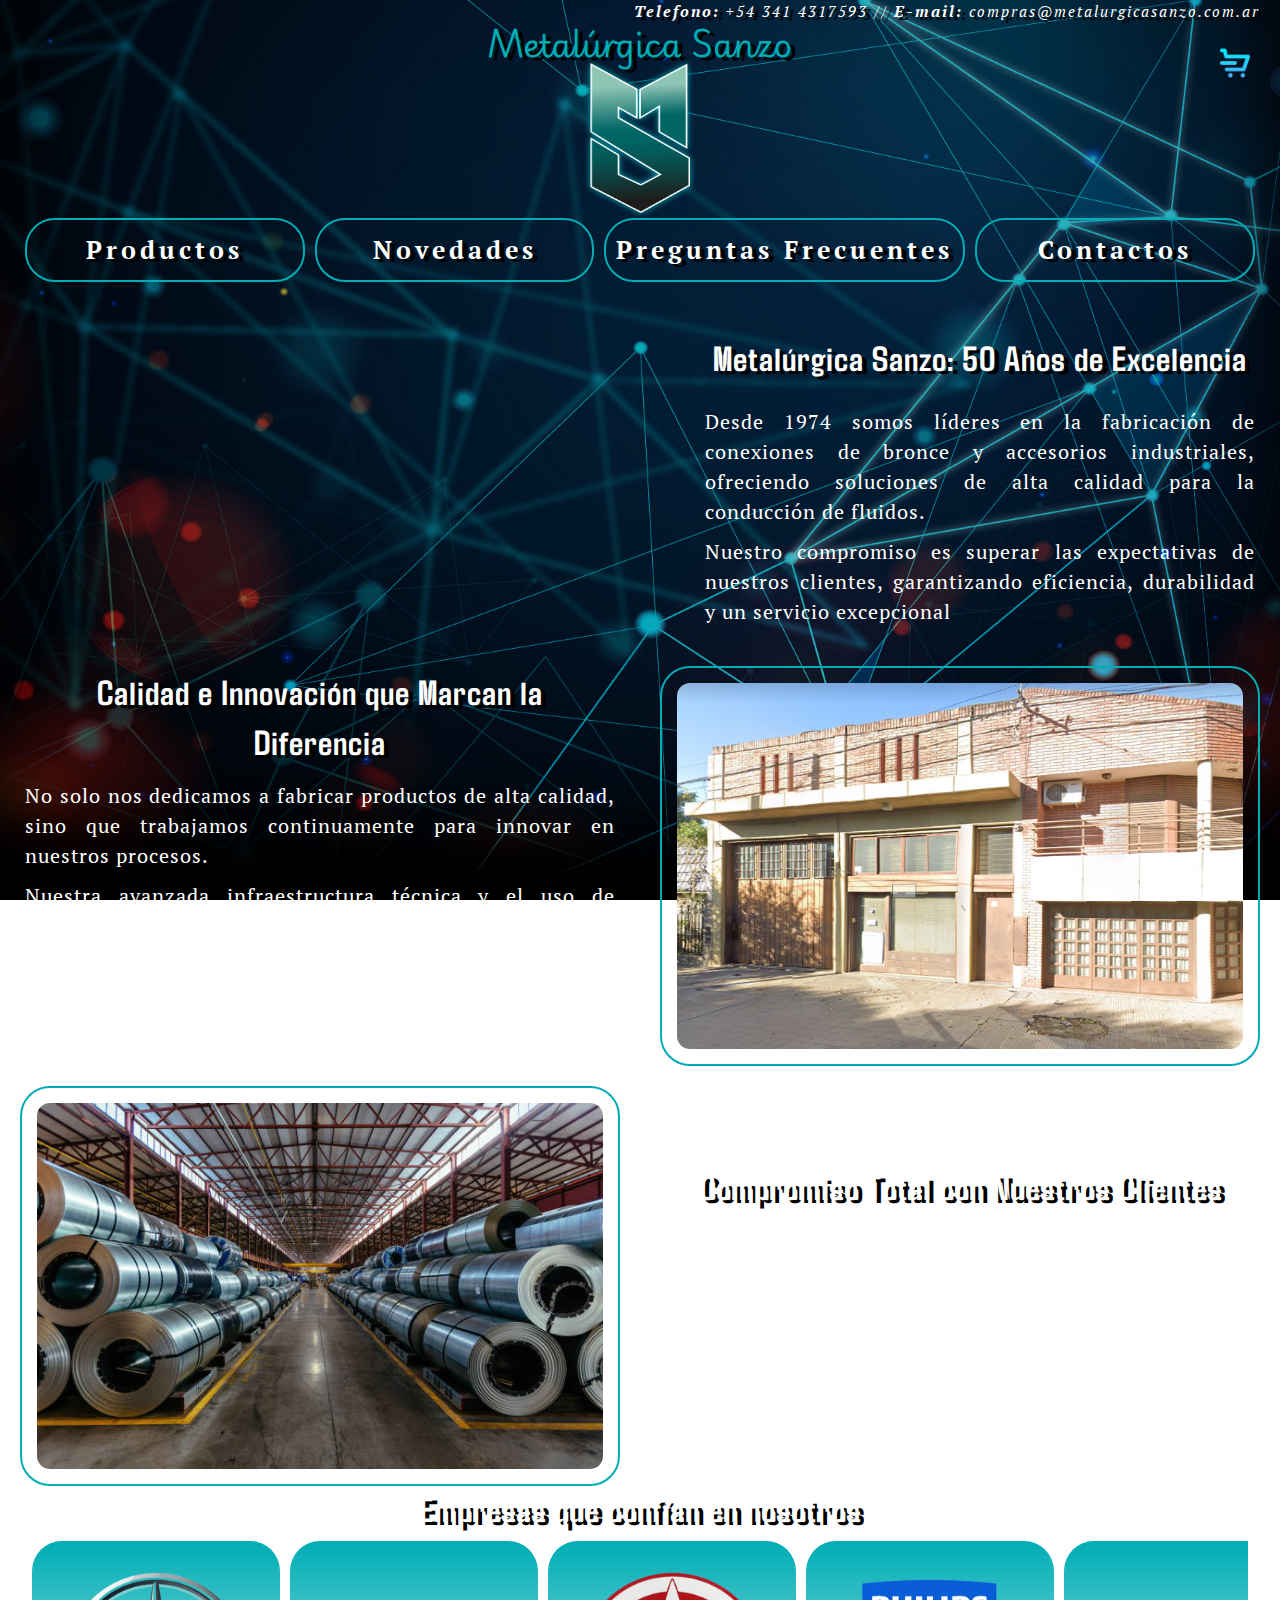
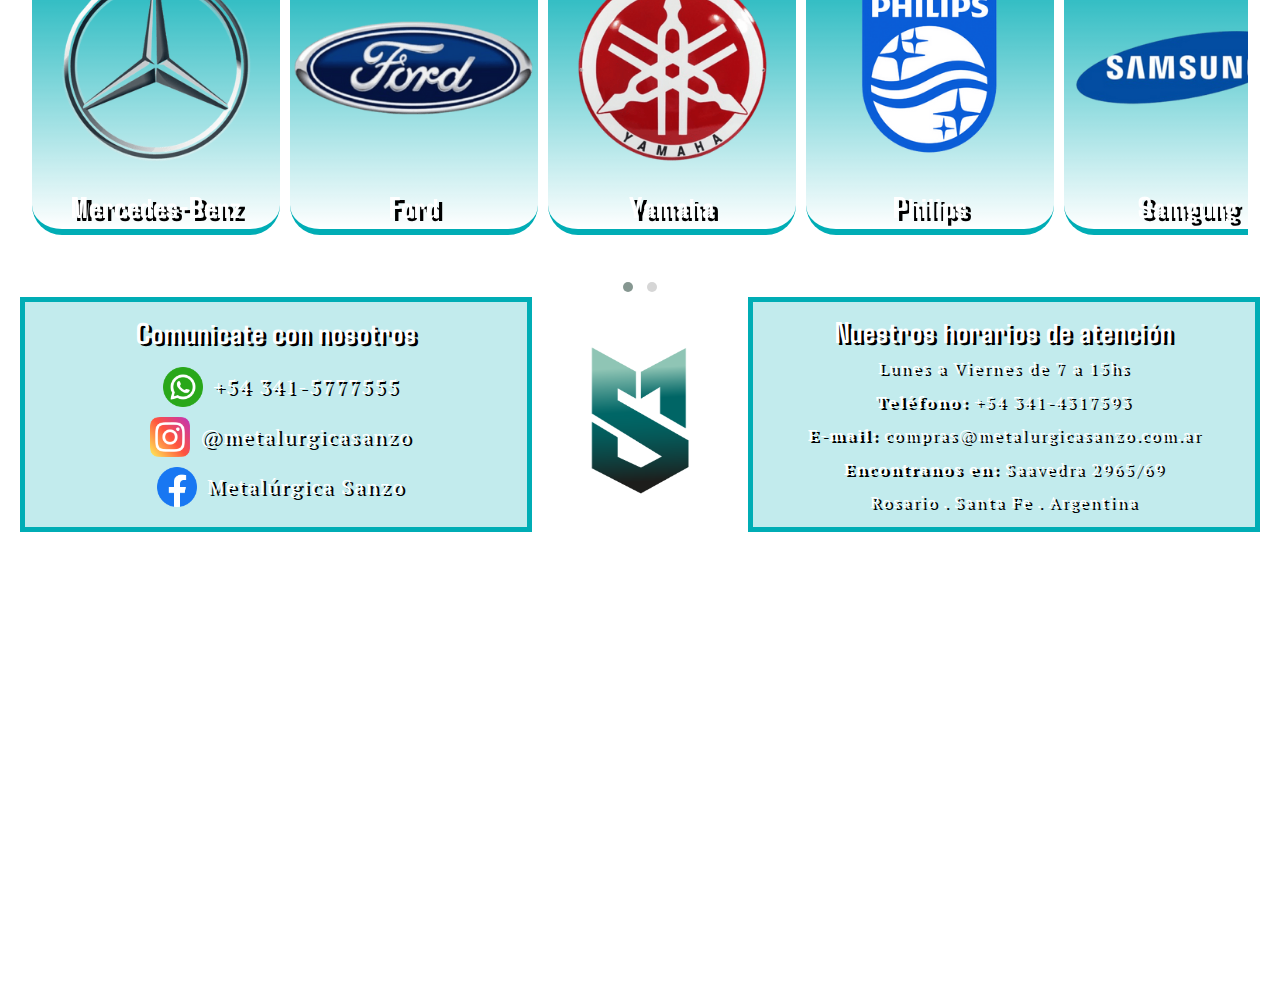
==== index.html @ a3c97317 "Metalurgica Sanzo" ====
<!DOCTYPE html>
<html lang="en">
<head>
    <meta charset="UTF-8">
    <meta name="viewport" content="width=device-width, initial-scale=1.0">
    <link href="https://cdn.jsdelivr.net/npm/bootstrap@5.3.3/dist/css/bootstrap.min.css" rel="stylesheet" integrity="sha384-QWTKZyjpPEjISv5WaRU9OFeRpok6YctnYmDr5pNlyT2bRjXh0JMhjY6hW+ALEwIH" crossorigin="anonymous">
    <link rel="stylesheet" href="./css/owl.carousel.min.css">
    <link rel="stylesheet" href="./css/owl.theme.default.min.css">
    <link rel="stylesheet" href="./css/style.css">
    <title>Metalúrgica Sanzo</title>
</head>
<body>
    <header>
        <p><span>Telefono: </span>+54 341 4317593 // <span>E-mail: </span>compras@metalurgicasanzo.com.ar</p>
        <h1> Metalúrgica Sanzo </h1>
        <a href="#"><img src="./img/carrito.png" alt="Carrito de compras"></a>
        <nav class="nav">
            <a class="logoh" href="./index.html"><img src="./img/logo.png" alt="Metalúrgica Sanzo"></a>
            <ul>
                <li class="navli"><a href="./pages/productos.html">Productos</a></li>
                <li class="navli"><a href="./pages/novedades.html">Novedades</a></li>
                <li class="navli"><a href="./pages/preguntas-frecuentes.html">Preguntas Frecuentes</a></li>
                <li class="navli"><a href="./pages/contactos.html">Contactos</a></li>
            </ul>
            <div class="container-fluid navegadorp">
                <a class="navbar-brand" href="#">Menú</a>
                <button class="navbar-toggler" type="button" data-bs-toggle="collapse" data-bs-target="#navbarText" aria-controls="navbarText" aria-expanded="false" aria-label="Toggle navigation">
                    <span class="menu navbar-toggler-icon"><img src="./img/menu.png" alt="Menú"></span>
                </button>
                <div class="collapse navbar-collapse" id="navbarText">
                    <ul class="navbar-nav me-auto mb-2 mb-lg-0">
                    <li class="nav-item">
                        <a class="nav-link" aria-current="page" href="./pages/productos.html">Productos</a>
                    </li>
                    <li class="nav-item">
                        <a class="nav-link" href="./pages/novedades.html">Novedades</a>
                    </li>
                    <li class="nav-item">
                        <a class="nav-link" href="./pages/preguntas-frecuentes.html">Preguntas Frecuentes</a>
                    </li>
                    <li class="nav-item">
                        <a class="nav-link" href="./pages/contactos.html">Contactos</a>
                    </li>
                    </ul>
                </div>
            </div>
        </nav>
    </header>
    <main>
        <section class="hero">
            <img src="./img/logogif.gif" alt="Metalúrgica Sanzo">
            <div>
                <h2>Metalúrgica Sanzo: 50 Años de Excelencia</h2>
                <p>Desde 1974 somos líderes en la fabricación de conexiones de bronce y accesorios industriales, ofreciendo soluciones de alta calidad para la conducción de fluidos.</p>
                <p>Nuestro compromiso es superar las expectativas de nuestros clientes, garantizando eficiencia, durabilidad y un servicio excepcional</p>
            </div>
        </section>
        <section class="nempresa">
            <div class="nempresa1">
                <img src="./img/empresa.png" alt="Foto de nuestra empresa">
                <div>
                    <h2>Calidad e Innovación que Marcan la Diferencia</h2>
                    <p>No solo nos dedicamos a fabricar productos de alta calidad, sino que trabajamos continuamente para innovar en nuestros procesos.</p>
                    <p>Nuestra avanzada infraestructura técnica y el uso de tecnología de vanguardia nos permiten ofrecer soluciones eficientes y competitivas.</p>
                    <p>Cada pieza que producimos refleja nuestra pasión por la excelencia y nuestra meta de brindar productos que superen las expectativas del mercado industrial.</p>
                </div>
            </div>
            <div class="nempresa2">
                <img src="./img/empresa2.jpg" alt="Nuestra empresa por dentro">
                <div>
                    <h2>Compromiso Total con Nuestros Clientes</h2>
                    <p>Nuestra prioridad, ofrecer un servicio personalizado que garantice la satisfacción total de cada cliente.</p>
                    <p>Desde la asesoría técnica hasta la entrega puntual. Nuestro enfoque en el cliente nos ha permitido establecer relaciones de confianza duraderas y ser el aliado preferido en el sector industrial.</p>
                </div>
            </div>
        </section>
        <section class="confian">
            <h2>Empresas que confían en nosotros</h2>
            <div class="owl-carousel owl-theme">
                <div class="item tarjeta">
                    <img src="./img/amigo1.png" alt="Mercedes-Benz">
                    <h3>Mercedes-Benz</h3>
                </div>
                <div class="item tarjeta">
                    <img src="./img/amigo2.png" alt="Ford">
                    <h3>Ford</h3>
                </div>
                <div class="item tarjeta">
                    <img src="./img/amigo3.png" alt="Yamaha">
                    <h3>Yamaha</h3>
                </div>
                <div class="item tarjeta">
                    <img src="./img/amigo4.png" alt="Philips">
                    <h3>Philips</h3>
                </div>
                <div class="item tarjeta">
                    <img src="./img/amigo5.png" alt="Samsung">
                    <h3>Samgung</h3>
                </div>
                <div class="item tarjeta">
                    <img src="./img/amigo6.png" alt="YPF">
                    <h3>YPF</h3>
                </div>
                <div class="item tarjeta">
                    <img src="./img/amigo7.png" alt="Quilmes">
                    <h3>Quilmes</h3>
                </div>
            </div>
        </section>
    </main>
    <footer>
        <div class="footerdiv">
            <div class="redes">
                <h2>Comunicate con nosotros</h2>
                <div class="redesgrupo">
                    <div class="redeswsp">
                        <a href="https://www.whatsapp.com/?lang=es_LA" target="_blank" class="redes2"><img src="./img/whatsapp.png" alt="Habla con nosotros en Whatsapp"></a>
                        <p>+54 341-5777555</p>
                    </div>
                    <div class="redesinst">
                        <a href="https://www.instagram.com" target="_blank" class="redes2"><img src="./img/instagram.png" alt="Ingresa a nuestro Instagram"></a>
                        <p>@metalurgicasanzo</p>
                    </div>
                    <div class="redesface">
                        <a href="https://www.facebook.com" target="_blank" class="redes2"><img src="./img/facebook.png" alt="Ingresa a nuestro Facebook"></a>
                        <p>Metalúrgica Sanzo</p>
                    </div>
                </div>
            </div>
            <div class="logof">
                <a href="./index.html"><img src="./img/logo.png" alt="Metalúrgica Sanzo"></a>
            </div>
            <div class="atencion">
                <h2>Nuestros horarios de atención</h2>
                <p>Lunes a Viernes de 7 a 15hs</p>
                <p><span>Teléfono: </span>+54 341-4317593</p>
                <p><span>E-mail: </span>compras@metalurgicasanzo.com.ar</p>
                <p><span>Encontranos en: </span>Saavedra 2965/69</p>
                <p>Rosario . Santa Fe . Argentina</p>
            </div>
        </div>
        <iframe src="https://www.google.com/maps/embed?pb=!1m18!1m12!1m3!1d836.787573191078!2d-60.6722509337616!3d-32.973436413866075!2m3!1f0!2f0!3f0!3m2!1i1024!2i768!4f13.1!3m3!1m2!1s0x95b7ab81cbdf1405%3A0x21f213e7de75f18b!2sMetalurgica%20Sanzo!5e0!3m2!1ses-419!2sar!4v1729012194386!5m2!1ses-419!2sar" width="600" height="450" style="border:0;" allowfullscreen="" loading="lazy" referrerpolicy="no-referrer-when-downgrade"></iframe>
    </footer>
    <script src="https://cdn.jsdelivr.net/npm/bootstrap@5.3.3/dist/js/bootstrap.bundle.min.js" integrity="sha384-YvpcrYf0tY3lHB60NNkmXc5s9fDVZLESaAA55NDzOxhy9GkcIdslK1eN7N6jIeHz" crossorigin="anonymous"></script>
    <script src="./js/jquery.min.js"></script>
    <script src="owl.carousel.min.js"></script>
    <script src="./js/owl.carousel.min.js"></script>
    <script src="./js/main.js"></script>
</body>
</html>
---- css/style.css ----
@import url('https://fonts.googleapis.com/css2?family=Agdasima:wght@400;700&family=PT+Serif:ital,wght@0,400;0,700;1,400;1,700&family=Playwrite+GB+S:ital,wght@0,100..400;1,100..400&display=swap');

*{
    margin: 0;
    padding: 0;
    box-sizing: border-box;
}

/*BODY*/
body{
    background-image: url(../img/fondo.jpg);
    background-position: center;
    background-repeat: no-repeat;
    background-size: cover;
    background-attachment: fixed;
    
}
body span{
    font-weight: bold;
    font-size: 16px;
}
/* HEADER */

header{
    display: flex;
    width: 100%;
    flex-direction: column;
    justify-content: center;
}
header p{
    color: #fff;
    padding: 10px 0;
    font-family: "PT Serif", serif;
    font-weight: 400;
    font-style: italic;
    text-align: right;
    font-size: 15px;
    letter-spacing: 2px;
    line-height: 3px;
    text-shadow: 5px 3px 0px rgba(0,0,0,1);
    margin: 0 20px 0 0;
}
header h1{
    line-height: 30px;
    text-align: center;
    font-family: "Playwrite GB S", cursive;
    font-optical-sizing: auto;
    font-weight: 800;
    font-style: normal;
    font-size: 32px;
    color: #00ADB5;
    margin: 5px;
    text-shadow: 5px 3px 0px rgba(0,0,0,1);
}
header>a{
    display: flex;
    justify-content: end;
    margin-right: 30px;
    align-items: center;
}
header>a img{
    height: 30px;
    width: 30px;
    position: absolute;
}
.nav{
    width: 100%;
    display: flex;
    flex-direction: column;
    align-items: center;
    padding: 0 20px;
}
.logoh{
    height: 150px;
}
.logoh img{
    height: 150px;
    width: 100px;
    margin-bottom: 5px;
    filter: drop-shadow(0px 0px 3px #00ADB5);
}
.nav ul{
    display: flex;
    flex-direction: row;
    justify-content: center;
    width: 100%;
    padding: 0px;
    margin: 0;
}
.navli{
    text-align: center;
    list-style: none;
    font-family: "PT Serif", serif;
    font-weight: 900;
    font-style: normal;
    font-size: 25px;
    letter-spacing: 4px;
    line-height: 40px;
    color: #fff;
    margin: 5px;
    width: 100%;
    white-space: nowrap;
}
.navli a{
    display: block;
    text-decoration: none;
    color: #fff;
    width: 100%;
    border: 2px solid #00ADB5;
    border-radius: 30px;
    padding: 10px;
    height: max-content;
    text-shadow: 5px 3px 0px rgba(0,0,0,1);
}
.navli a:hover{
    background-color: #00acb53d;
}
.navli a:focus{
    color: #00ADB5;
}
.activo{
    background-color: #00acb52f;
    border-radius: 30px;
}
.navegadorp{
    display: none;
}
.nav-link{
    border: 2px solid #00ADB5;
    border-radius: 30px;
    margin-bottom: 3px;
    padding: 5px;
}
.nav-link:hover{
    background-color: #00acb53d;
    border-radius: 30px;
}
.nav-link:focus{
    color: #00ADB5;
}
/* MAIN */

main p{
    font-family: "PT Serif", serif;
    font-weight: 400;
    font-style: normal;
    font-size: 20px;
    letter-spacing: 1px;
    line-height: 30px;
    color: #fff;
}
main h2{
    font-family: "Agdasima", sans-serif;
    font-weight: 700;
    font-style: normal;
    font-size: 35px;
    letter-spacing: 1px;
    line-height: 50px;
    color: #fff;
    text-shadow: 5px 3px 0px rgba(0,0,0,1);
}
main h3{
    font-family: "Agdasima", sans-serif;
    font-weight: 700;
    font-style: normal;
    font-size: 30px;
    letter-spacing: 1px;
    line-height: 30px;
    color: #fff;
    text-shadow: 5px 3px 0px rgba(0,0,0,1);
}

/*INDEX*/
/* SECCION HERO */
.hero{
    display: flex;
    flex-direction: row;
}
.hero img{
    width: 50%;
    filter: drop-shadow(0px 0px 3px #00ADB5);
    margin: 0 20px;
}
.hero div{
    width: 50%;
    display: flex;
    flex-direction: column;
    justify-content: center;
    align-items: center;
}
.hero div h2{
    margin: 20px 20px 20px 20px;
    text-align: center;
    white-space: nowrap;
}
.hero div p{
    text-align: justify;
    margin: 0 20px 0 20px;
    padding: 5px;
}
/* SECCION NUESTRA EMPRESA */
.nempresa{
    display: flex;
    flex-direction: column;
    align-items: center;
    justify-content: center;
}
.nempresa1{
    display: flex;
    flex-direction: row-reverse;
    justify-content: center;
    align-items: center;
}
.nempresa1 img{
    height: 400px;
    width: 600px;
    border: 2px solid #00ADB5;
    border-radius: 30px;
    margin: 10px 20px;
    padding: 15px;
}
.nempresa1 div{
    display: flex;
    flex-direction: column;
    align-items: center;
    justify-content: center;
    width: 50%;
}
.nempresa1 div h2{
    padding: 10px;
    margin: 0 20px 0 20px;
    text-align: center;
}
.nempresa1 div p{
    padding: 5px;
    margin: 0 20px;
    text-align: justify;
}
.nempresa2{
    display: flex;
    flex-direction: row;
    justify-content: center;
}
.nempresa2 img{
    height: 400px;
    width: 600px;
    border: 2px solid #00ADB5;
    border-radius: 30px;
    padding: 15px;
    margin: 10px 20px;
}
.nempresa2 div{
    display: flex;
    flex-direction: column;
    align-items: center;
    justify-content: center;
    width: 50%;
}
.nempresa2 div h2{
    padding: 10px;
    text-align: center;
    margin: 0 20px;
}
.nempresa2 div p{
    text-align: justify;
    padding: 5px;
    margin: 0 20px;
}
/* SECCION EMPRESAS QUE CONFIAN EN NOSOTROS*/

.confian{
    display: flex;
    flex-direction: column;
    align-items: center;
}
.confian h2{
    margin: 0;
    line-height: 25px;
}
.confian h3{
    width: 100%;
    text-align: center;
}
.tarjeta{
    background: linear-gradient(to top, transparent, #00ADB5);
    border-radius: 30px;
    border-bottom: 6px solid #00ADB5;
    margin-top: 20px;
}
.tarjeta img{
    width: 100%;
    height: 300px;
    border-radius: 30px;
}
.owl-theme .owl-dots, .owl-theme .owl-nav{
    line-height: 16px;
}
.owl-theme .owl-dots, .owl-theme .owl-nav span{
    color: #fff;
    font-size: 32px;
}
.no-js .owl-carousel, .owl-carousel.owl-loaded{
    width: 95%;
}
.w-100{
    height: 400px;
    padding: 20px;
}
.carousel{
    display: flex;
    flex-direction: column;
    align-items: center;
}
.carousel-inner{
    width: 50%;
}
.carousel-control-next, .carousel-control-prev{
    width: 45%;
}
.carousel-control-prev-icon,
.carousel-control-next-icon {
    filter: drop-shadow(0px 0px 3px #fff);
}
/*PRODUCTOS*/

.titulo{
    display: flex;
    flex-direction: column;
    align-items: center;
}
.productos{
    width: 100%;
    display: flex;
    flex-direction: row-reverse;
    justify-content: start;
    align-items: start;
}
.nuestros-productos{
    width: 100%;
    display: flex;
    flex-direction: column;
    margin: 20px;
    align-items: center;
}
.producto{
    height: 10%;
    width: 70%;
    display: flex;
    flex-direction: row;
    justify-content: center;
    align-items: center;
    margin-bottom: 20px;
    border: 3px solid #00ADB5;
    background: rgba(0, 0, 0, 0.5);
}
.producto div{
    display: flex;
    flex-direction: column;
    align-items: center;
    width: 70%;
}
.producto h3{
    line-height: 40px;
    text-align: center;
    margin: 15px;
    font-size: 50px;
    letter-spacing: 2px;
}
.producto>div button{
    text-decoration: none;
    border: 2px solid #00ADB5;
    border-radius: 30px;
    text-align: center;
    margin: 20px;
    font-family: "PT Serif", serif;
    font-weight: 900;
    font-style: normal;
    font-size: 30px;
    letter-spacing: 4px;
    line-height: 50px;
    color: #fff;
    text-shadow: 5px 3px 0px rgba(0,0,0,1);
    width: 50%;
    background-color: transparent;
}
.producto>div button:hover{
    background-color: #00acb53d;
}
.producto>div button:focus{
    color: #00ADB5;
}
.producto img{
    height: 200px;
    width: 300px;
}
.filtrar{
    border: 2px dashed #00ADB5;
    display: flex;
    flex-direction: column;
    align-items: start;
    width: 500px;
    margin: 20px 20px 0 40px;
    padding-left: 5px;
    background: rgba(0, 0, 0, 0.5);
}
.filtrar ul{
    color: #fff;
    display: flex;
    flex-direction: column;
}
.filtrar ul li{
    line-height: 20px;
    margin: 20px;
    font-size: 20px;
    letter-spacing: 0.5px;
    color: #fff;
    text-shadow: 5px 3px 0px rgba(0,0,0,1);
}
.filtrar h2{
    text-align: center;
    width: 100%;
    text-decoration:underline;
}

/*NOVEDADES*/

.novedades{
    display: grid;
    justify-content: center;
    grid-template-columns: 500px 500px;
    grid-template-rows: 50px 300px 300px 300px 300px;
    grid-template-areas:
    "novedades novedades"
    "capacitaciones maquinaria"
    "incorporaciones incorporaciones"
    "incorporaciones incorporaciones"
    "certificado .";
    margin: 5px 20px 20px 20px;
    gap: 20px;
}
.novedades h2{
    grid-area: novedades;
    text-align: center;
}
.capacitaciones{
    grid-area: capacitaciones;
    border: 1px solid #00ADB5;
    position: relative;
}
.capacitaciones img{
    width: 100%;
    height: 100%;
}
.capacitaciones h3{
    position: absolute;
    color: white;
    font-size: 1.5em;
    text-align: center;
    background: rgba(0, 0, 0, 0.5);
    padding: 10px;
    text-align: center;
    width: 100%;
}
.maquinaria{
    grid-area: maquinaria;
    border: 1px solid #00ADB5;
    position: relative;
}
.maquinaria img{
    width: 100%;
    height: 100%;
}
.maquinaria h3{
    position: absolute;
    color: white;
    font-size: 1.5em;
    text-align: center;
    background: rgba(0, 0, 0, 0.5);
    padding: 10px;
    text-align: center;
    width: 100%;
}
.incorporaciones{
    grid-area: incorporaciones;
    border: 1px solid #00ADB5;
    position: relative;
}
.incorporaciones img{
    width: 100%;
    height: 100%;
}
.incorporaciones h3{
    position: absolute;
    color: white;
    font-size: 1.5em;
    text-align: center;
    background: rgba(0, 0, 0, 0.5);
    padding: 10px;
    text-align: center;
    width: 100%;
}
.certificado{
    grid-area: certificado;
    border: 1px solid #00ADB5;
    position: relative;
}
.certificado img{
    width: 100%;
    height: 100%;
}
.certificado h3{
    position: absolute;
    color: white;
    font-size: 1.5em;
    text-align: center;
    background: rgba(0, 0, 0, 0.5);
    padding: 10px;
    text-align: center;
    width: 100%;
}

/*PREGUNTAS FRECUENTES*/
.preguntas-frecuentes h2{
    margin: 0;
}
.preguntas-frecuentes{
    display: flex;
    width: 100%;
    flex-direction: column;
    align-items: center;
}
.accordion{
    --bs-accordion-bg: #00acb53d;
    --bs-accordion-border-color: rgb(47, 200, 238); 
    padding: 20px;
    width: 100%;
}
.accordion-button:not(.collapsed){
    background-color: #00acb53d;
    color: #fff;
    font-family: "Agdasima", sans-serif;
    font-weight: 700;
    font-style: normal;
    font-size: 25px;
    letter-spacing: 1px;
    line-height: 26px;
}
.accordion-button{
    color: #fff;
    font-family: "Agdasima", sans-serif;
    font-weight: 700;
    font-style: normal;
    font-size: 25px;
    letter-spacing: 1px;
    line-height: 26px;
}
.accordion-body{
    color: #fff;
    font-family: "PT Serif", serif;
    font-weight: 400;
    font-style: normal;
    font-size: 17px;
    letter-spacing: 1px;
    line-height: 19px;
}
.accordion-button::after{
    background-color: #fff;
}
.accordion-button:focus {
    box-shadow: none;
    outline: none;
}
/*CONTACTOS*/

.contactos{
    width: 100%;
    display: flex;
    flex-direction: column;
    align-items: center;
}
.formulario-y-comunicacion{
    display: flex;
    flex-direction: row;
    width: 100%;
}
.formulario{
    margin: 10px 5px 10px 20px;
    width: 50%;
    display: flex;
    flex-direction: column;
    align-items: start;
    border: 10px solid #00ADB5;
    background-color: rgba(0, 173, 181,0.2);
}
.formulario h3{
    text-align: center;
    width: 100%;
    margin: 5px;
    font-size: 30px;
    letter-spacing: 2px;
    color: #fff;
    text-shadow: 5px 3px 0px rgba(0,0,0,1);
}
.datos{
    padding: 10px;
    width: 100%;
}
.datos label{
    margin-left: 40px;
    color: #fff;
    font-size: 20px;
    letter-spacing: 1px;
    line-height: 20px;
    font-family: "PT Serif", serif;
    font-weight: 400;
    font-style: normal;
    color: #fff;
}
.datos input{
    width: 200px;
    height: 25px;
}
.tipo-de-empresa{
    display: flex;
    flex-direction: row;
}
.tipo-de-empresa select{
    height: 25px;
    margin-left: 10px;
}
.datos-area{
    display: flex;
    width: 100%;
    flex-direction: column;
    align-items: end;
    padding: 10px 40px;
}
.datos-area textarea{
    width: 100%;
    padding: 5px;
}
.datos-area input{
    margin-top: 10px;
    width: 20%;
}
.comunicacion{
    width: 50%;
    display: flex;
    flex-direction: column;
    align-items: center;
    border: 10px solid #00ADB5;
    background-color: rgba(0, 173, 181,0.2);
    margin: 10px 20px 10px 5px;
}
.comunicacion>div{
    display: flex;
    flex-direction: column;
    align-items: start;
    justify-content: center;
    margin: 20px;
}
.comunicacion h3{
    text-align: center;
    width: 100%;
    margin: 5px;
    font-size: 30px;
    letter-spacing: 2px;
    color: #fff;
    text-shadow: 5px 3px 0px rgba(0,0,0,1);
    line-height: 30px;
}
.comunicacion p{
    color: #fff;
    font-size: 20px;
    letter-spacing: 1px;
    line-height: 20px;
    text-align: justify;
    padding: 10px;
}
.comunicacion p span{
    color: #fff;
    font-size: 21px;
    letter-spacing: 1px;
    line-height: 21px;
}

/* FOOTER */

footer{
    display: flex;
    flex-direction: column;
}
.footerdiv{
    display: flex;
    flex-direction: row;
    justify-content: space-between;
}
.logof{
    display: flex;
    justify-content: center;
    align-items: center;
}
.logof a img{
    height: 150px;
    width: 100px;
}

/* NUESTRAS REDES */

.redes{
    width: 40%;
    display: flex;
    flex-direction: column;
    align-items: center;
    margin: 0 0 10px 20px;
    text-shadow: 3px 2px 0px rgba(0,0,0,1);
    background-color: #00acb53d;
    border: 5px solid #00ADB5;
}
.redes h2{
    font-family: "Agdasima", sans-serif;
    font-weight: 700;
    font-style: normal;
    font-size: 30px;
    letter-spacing: 1px;
    line-height: 30px;
    color: #fff;
    text-align: center;
    margin: 15px 0 0 0;
}
.redesgrupo{
    width: 100%;
    display: flex;
    flex-direction: column;
    justify-content: center;
    align-items: center;
    padding: 15px;
}
.redesgrupo div{
    width: 100%;
    flex-direction: row;
    justify-content: center;
    margin: 5px;
}
.redesgrupo p{
    color: #fff;
    font-family: "PT Serif", serif;
    font-weight: 400;
    font-style: normal;
    font-size: 20px;
    letter-spacing: 2px;
    line-height: 30px;
    color: #fff;
    text-align: center;
    margin: 0 0 0 20px;
}
.redeswsp{
    display: flex;
    flex-direction: row;
    align-items: center;
    justify-content: center;
}
.redesinst{
    display: flex;
    flex-direction: row;
    align-items: center;
    justify-content: center;
}
.redesface{
    display: flex;
    flex-direction: row;
    align-items: center;
    justify-content: center;
}
.redesgrupo div a{
    width: 40px;
    height: 40px;
}
.redesgrupo div a img{
    height: 40px;
    width: 40px;
    margin: 0 0 0 10px;
}

/*HORARIOS DE ATENCION*/

.atencion{
    width: 40%;
    display: flex;
    flex-direction: column;
    justify-content: space-around;
    align-items: center;
    background-color: #00acb53d;
    text-shadow: 3px 2px 0px rgba(0,0,0,1);
    border: 5px solid #00ADB5;
    margin: 0 20px 10px 0;
}
.atencion h2{
    width: 100%;
    font-family: "Agdasima", sans-serif;
    font-weight: 700;
    font-style: normal;
    font-size: 30px;
    letter-spacing: 1px;
    line-height: 30px;
    color: #fff;
    text-align: center;
    margin: 13px 0;
}
.atencion p{
    width: 100%;
    color: #fff;
    font-family: "PT Serif", serif;
    font-weight: 400;
    font-style: normal;
    font-size: 16px;
    letter-spacing: 2px;
    line-height: 16px;
    color: #fff;
    text-align: center;
}
iframe{
    width: 100%;
    padding: 0 20px;
}

/*MEDIA QUERIES*/
@media screen and (max-width: 1430px){
    .tarjeta img{
        height: 250px;
    }
}
@media screen and (max-width: 1265px){
    .hero img{
        width: 50%;
        filter: drop-shadow(0px 0px 3px #00ADB5);
        margin: 20px;
    }
    .hero div h2{
        margin: 20px 20px 20px 20px;
        text-align: center;
        white-space: wrap;
    }
    main p{
        font-size: 20px;
        letter-spacing: 0.7px;
        line-height: 20px;
    }
    main h2{
        font-size: 35px;
        letter-spacing: 0.7px;
        line-height: 40px;
    }
    main h3{
        font-size: 30px;
        letter-spacing: 0.7px;
        line-height: 30px;
    }
    .nempresa1 img{
        width: 50%;
    }
    .nempresa2 img{
    width: 50%;
    }
    .filtrar ul{
        padding: 5px;
    }
    .producto{
        width: 80%;
    }
    .producto div button{
        padding: 0px;
        margin: 5px;
        width: 250px;
    }
    .comunicacion p{
        font-size: 16px;
    }
    .comunicacion>div{
        margin: 5px;
    }
    .datos-area{
        padding: 10px 20px 10px 40px;
    }
    footer iframe{
        height: 400px;
    }
}

@media screen and (max-width: 1094px){
    .tarjeta img{
        height: 200px;
    }
    .confian h3{
        font-size: 28px;
    }
    .producto div button{
        width: 200px;
    }
    .novedades{
    grid-template-columns: 400px 400px;
    grid-template-rows: 40px 250px 250px 250px 250px;
    }
    .datos label{
        font-size: 16px;
    }
    .datos input{
        line-height: 16px;
    }
    .comunicacion p span{
        font-size: 18px;
    }
}
@media screen and (max-width: 1030px){
    .hero img{
        margin: 5px 20px;
    }
    .redes h2{
        font-size: 26px;
        letter-spacing: 2px;
        line-height: 25px;
        margin-top: 3px;
    }
    .redes p{
        font-size: 15px;
        letter-spacing: 2px;
        line-height: 16px;
    }
    .redesgrupo{
        padding: 5px;
    }
    .atencion h2{
        margin: 3px 0 5px 0;
        font-size: 26px;
        letter-spacing: 2px;
        line-height: 25px;
    }
    .atencion p{
        font-size: 15px;
        letter-spacing: 1px;
        line-height: 16px;
    }
    footer iframe{
        height: 300px;
    }
}
@media screen and (max-width: 1000px){
    header p{
        padding: 8px;
        font-size: 14px;
    }
    .logoh img{
        margin-bottom: 10px;
    }
    .navli{
        font-size: 20px;
        letter-spacing: 2px;
        line-height: 20px;
        margin: 3px;
    }
    main p{
        font-size: 18px;
        letter-spacing: 1px;
        line-height: 20px;
    }
    main h2{
        font-size: 30px;
        letter-spacing: 1px;
        line-height: 35px;
    }
    main h3{
        font-size: 30px;
        letter-spacing: 1px;
        line-height: 30px;
    }
    .hero div h2{
        font-size: 29px;
        margin: 0 10px;
    }
    .nempresa1 img{
        margin: 0 20px 10px 10px
    }
    .nempresa1 div h2{
        font-size: 29px;
        margin: 0 10px 0 20px;
    }
    .nempresa1 div p{
        margin: 0 10px 0 20px;
    }
    .nempresa2 img{
        margin: 10px 10px 0 20px;
    }
    .nempresa2 div h2{
        font-size: 29px;
        margin: 0 20px 0 10px;
    }
    .nempresa2 div p{
        margin: 0 20px 0 10px;
    }
    .confian h2{
        margin: 10px 0 0 0;
    }
    .tarjeta{
        display: flex;
        flex-direction: column;
        align-items: center;
    }
    .owl-carousel .owl-item img{
        width: 250px;
    }
    .producto{
        width: 90%;
    }
    .filtrar ul li{
        margin: 10px;
        font-size: 17px;
    }
    .formulario-y-comunicacion{
        flex-direction: column;
        align-items: center;
        justify-content: center;
        width: 100%;
        padding: 20px;
    }
    .formulario{
        width: 100%;
        margin: 0 20px 5px 20px;
    }
    .comunicacion{
        width: 100%;
        margin: 0 20px 5px 20px;
    }
    .comunicacion p{
        padding: 0 10px 0 40px;
    }
    .datos-area{
        padding: 10px 10px 10px 40px;
    }
    .comunicacion>div{
        width: 100%;
        justify-content: start;
        align-items: start;
    }
}

@media screen and (max-width: 910px){
    .navli{
        font-size: 15px;
        letter-spacing: 2px;
        line-height: 20px;
        margin: 3px;
    }
    main p{
        font-size: 18px;
        letter-spacing: 0.7px;
        line-height: 18px;
    }
    main h2{
        font-size: 33px;
        letter-spacing: 0.7px;
        line-height: 35px;
    }
    .filtrar ul{
        padding: 5px;
        margin: 7px;
    }
    .filtrar ul li{
        margin: 5px;
        font-size: 15px;
    }
}
@media screen and (max-width:890px){
    .redes h2{
        font-size: 26px;
        letter-spacing: 1px;
        line-height: 25px;
    }
    .redes p{
        font-size: 15px;
        letter-spacing: 1px;
        line-height: 16px;
    }
    .atencion h2{
        font-size: 26px;
        letter-spacing: 1px;
        line-height: 25px;
    }
    .atencion p{
        font-size: 15px;
        letter-spacing: 0.5px;
        line-height: 16px;
    }
    .productos{
        display: flex;
        flex-direction: column-reverse;
        align-items: center;
    }
    .filtrar{
        width: 90%;
        display: flex;
        flex-direction: column;
        justify-content: center;
        align-items: center;
        margin: 20px 20px 0 20px;
        padding: 0px;
    }
    .filtrar ul{
        flex-direction: row;
        justify-content: center;
    }
    .filtrar ul li{
        margin: 5px;
        font-size: 15px;
    }
    .novedades{
        grid-template-columns: 0.5fr 0.5fr;
        gap: 10px;
        margin: 0 20px 10px 20px;
}
}
@media screen and (max-width: 840px){
    .logoh{
        height: 100px;
    }
    .logoh img{
        height: 100px;
        width: 80px;
        margin-bottom: 10px;
    }
    .hero img{
        width: 40%;
        margin: 5px 5px 5px 20px;
    }
    .hero div{
        width: 60%;
    }
    .hero div h2{
        margin:5px;
    }
    .hero div p{
        margin: 0 20px 0 5px
    }
    .nempresa1{
        flex-direction: column;
        align-items: center;
    }
    .nempresa1 img{
        order: 1;
        width: 80%;
        margin: 0 5px;
    }
    .nempresa1 div{
        width: 100%;
        margin: 5px 0;
    }
    .nempresa1 div h2{
        margin: 0 20px;
    }
    .nempresa1 div p{
        margin: 0 20px;
    }
    .nempresa2{
        flex-direction: column;
        align-items: center;
    }
    .nempresa2 img{
        order: 1;
        width: 80%;
        margin: 0 5px;
    }
    .nempresa2 div{
        width: 100%;
        margin: 0 20px 20px 20px;
    }
    .nempresa2 div h2{
        margin: 0 20px;
    }
    .nempresa2 div p{
        margin: 0 20px;
    }
    .owl-carousel .owl-item img{
        width: 200px;
    }
    .filtrar ul li{
        font-size: 14px;
    }
    .logof{
        display: none;
    }
    .redes{
        width: 50%;
        margin: 0 5px 10px 20px;
    }
    .atencion{
        width: 50%;
        margin: 0 20px 10px 5px;
    }
}
@media screen and (max-width: 793px){
    .nuestros-productos{
        margin: 10px;
    }
    .filtrar{
        display: grid;
        grid-template-columns: 1fr 1fr 1fr;
        grid-template-rows: auto;
        align-items: start;
        justify-items: start;
        margin: 10px;
    }
    .filtrar h2{
        grid-column: 1/1;
    }
    .filtrar ul{
        grid-column: 2/4;
        display: grid;
        grid-template-columns: 2fr 1fr;
        grid-template-rows: auto;
    }
    .preguntas-frecuentes ol{
        width: 85%;
    }
    .preguntas-frecuentes ol li h3{
        font-size: 23px;
        letter-spacing: 1px;
    }
    .formulario h3{
        font-size: 25px;
        letter-spacing: 1px;
    }
    .comunicacion h3{
        font-size: 25px;
        letter-spacing: 1px;
    }
}
@media screen and (max-width: 715px){
    header>p span{
        display: none;
    }
    .logoh{
        height: 80px;
    }
    .logoh img{
        height: 80px;
        width: 60px;
        margin: 3px;
    }
    .nav ul{
        margin-top: 5px;
    }
    .hero{
        flex-direction: column;
        align-items: center;
    }
    .hero div p{
        margin: 5px 20px;
    }
    .hero img{
        width: 80%;
        order:1;
        margin: 5px 20px;
    }
    .hero div{
        width: 100%;
    }
    .nempresa1 div h2{
        margin: 7px;
        padding: 0;
    }
    .nempresa2 div h2{
        margin: 7px;
        padding: 0;
    }
    .confian h2{
        padding: 0;
    }
    .producto div h3{
        font-size: 30px;
        line-height: 35px;
    }
    .preguntas-frecuentes ol li p{
        font-size: 17px;
        letter-spacing: 1px;
    }
    .footerdiv{
        flex-direction: column;
        align-items: center;
        margin: 0 20px;
    }
    .redes{
        width: 100%;
        margin: 5px;
        height: 200px;
        padding: 5px;
    }
    .redes h2{
        margin: 5px
    }
    .redesgrupo{
        padding: 0;
    }
    .atencion{
        width: 100%;
        height: 200px;
        margin: 5px;
        padding: 5px;
    }
    footer iframe{
        height: 200px;
    }
}
@media screen and (max-width: 660px){
    .novedades{
        grid-template-columns: 0.9fr;
        grid-template-rows: 30px 300px 300px 300px 300px;
        grid-template-areas:
        "novedades"
        "capacitaciones"
        "maquinaria"
        "incorporaciones"
        "certificado";
    }
    .preguntas-frecuentes ol li h3{
        margin-bottom: 3px;
    }
}
@media screen and (max-width: 590px){
    .navli{
        font-size: 13px;
        letter-spacing: 1px;
        line-height: 15px;
    }
    .filtrar{
        display: flex;
        flex-direction: row;
        align-items: start;
        justify-content: start;
    }
    .filtrar h2{
        width: 70%;
        font-size: 28px;
    }
    .filtrar ul{
        width: 100%;
        display: flex;
        flex-direction: column;
        align-items: start;
    }
    .novedades{
        grid-template-columns: 1frfr;
        grid-template-rows: 30px 275px 275px 275px 275px;
    }
    .preguntas-frecuentes ol{
        width: 80%;
    }
}
@media screen and (max-width: 490px){
    header>p{
        display: none;
    }
    header>a{
        display: flex;
        justify-content: end;
        align-items: start;
    }
    header>a img{
        margin: 15px 5px 0 0;
    }
    .nav{
        padding: 0 20px;
    }
    .navli{
        display: none;
    }
    .navegadorp{
        display: flex;
        color: #fff;
        width: 100%;
        justify-content: start;
        padding: 0 20px;
    }
    .navegadorp div ul{
        display: flex;
        flex-direction: column;
        text-align: center;
    }
    .nav{
        padding: 0;
    }
    .menu{
        height: 100%;
        width: 100%;
        display: flex;
        flex-direction: column;
        justify-content: start;
    }
    .menu img{
        width: 40px;
        height: 40px;
        margin: 0 10px 0 10px;
        filter: drop-shadow(0px 0px 3px #00ADB5);
    }
    .navbar-brand{
        font-family: "Agdasima", sans-serif;
        font-weight: 700;
        font-style: normal;
        font-size: 35px;
        letter-spacing: 1px;
        line-height: 35px;
        color: #fff;
        text-shadow: 5px 3px 0px rgba(0,0,0,1);
    }
    .nempresa1 img{
        height: 250px;
    }
    .nempresa2 img{
        height: 250px;
    }
    .producto div button{
        width: 90%;
        font-size: 20px;
    }
    .no-js .owl-carousel, .owl-carousel.owl-loaded{
        width: 90%;
    }
    .confian h2{
        font-size: 29px;
    }
    .filtrar{
        padding: 0px;
    }
    .filtrar ul{
        padding: 1px;
    }
    .filtrar ul li{
        margin: 5px;
    }
    .novedades a h3{
        font-size: 22px;
    }
    .preguntas-frecuentes ol li h3{
        margin-bottom: 0px;
    }
    .datos{
        padding: 10px 0px;
    }
    .datos input{
        width: 100px;
    }
    .datos label{
        font-size: 14px;
        margin-left: 5px;
    }
    .datos-area{
        padding: 0 5px 0 5px;
    }
    .comunicacion p span{
        font-size: 16px;
    }
    .comunicacion p{
        font-size: 14px;
        padding: 0 0 0 10px;
    }
    .comunicacion>div{
        margin:5px;
    }
}
@media screen and (max-width: 407px){
    .producto img{
        width: 150px;
        height: 150px;
    }
    .producto div button{
        width: 60%;
        font-size: 15px;
        line-height: 30px;
        letter-spacing: 1px;
    }
    .datos input{
        width: 100px;
    }
}
@media screen and (max-width: 401px){
    .confian h2{
        margin: 0 20px;
        text-align: center;
    }
    .preguntas-frecuentes ol li h3{
        font-size: 19px;
    }
    .preguntas-frecuentes ol li p{
        font-size: 13px;
    }
    .comunicacion p span{
        font-size: 14px;
    }
    .comunicacion p{
        font-size: 13px;
    }
}
@media screen and (max-width:380px){
    header h1{
        font-size: 27px;
    }
    .nempresa1 img{
        width: 90%;
    }
    .nempresa2 img{
        width: 90%;
    }
    .nuestros-productos{
        margin: 0px;
    }
    .producto div h3{
        font-size: 23px;
    }
    .filtrar h2{
        font-size: 23px ;
    }
    .filtrar ul li{
        margin: 2px 5px;
    }
    .filtrar ul li label{
        font-size: 11px;
    }
    .comunicacion{
        display: none;
    }
    .novedades{
        grid-template-columns: 1fr;
        grid-template-rows: 30px 215px 215px 215px 215px;
    }
    .redes h2{
        font-size: 22px;
        letter-spacing: 1px;
        line-height: 25px;
    }
    .redes p{
        font-size: 15px;
        letter-spacing: 0.7px;
        line-height: 16px;
    }
    .atencion h2{
        font-size: 22px;
        letter-spacing: 1px;
        line-height: 25px;
    }
    .atencion p{
        font-size: 13px;
        letter-spacing: 0px;
        line-height: 16px;
        white-space: nowrap;
    }
    .atencion p span{
        font-size: 14px;
    }
}
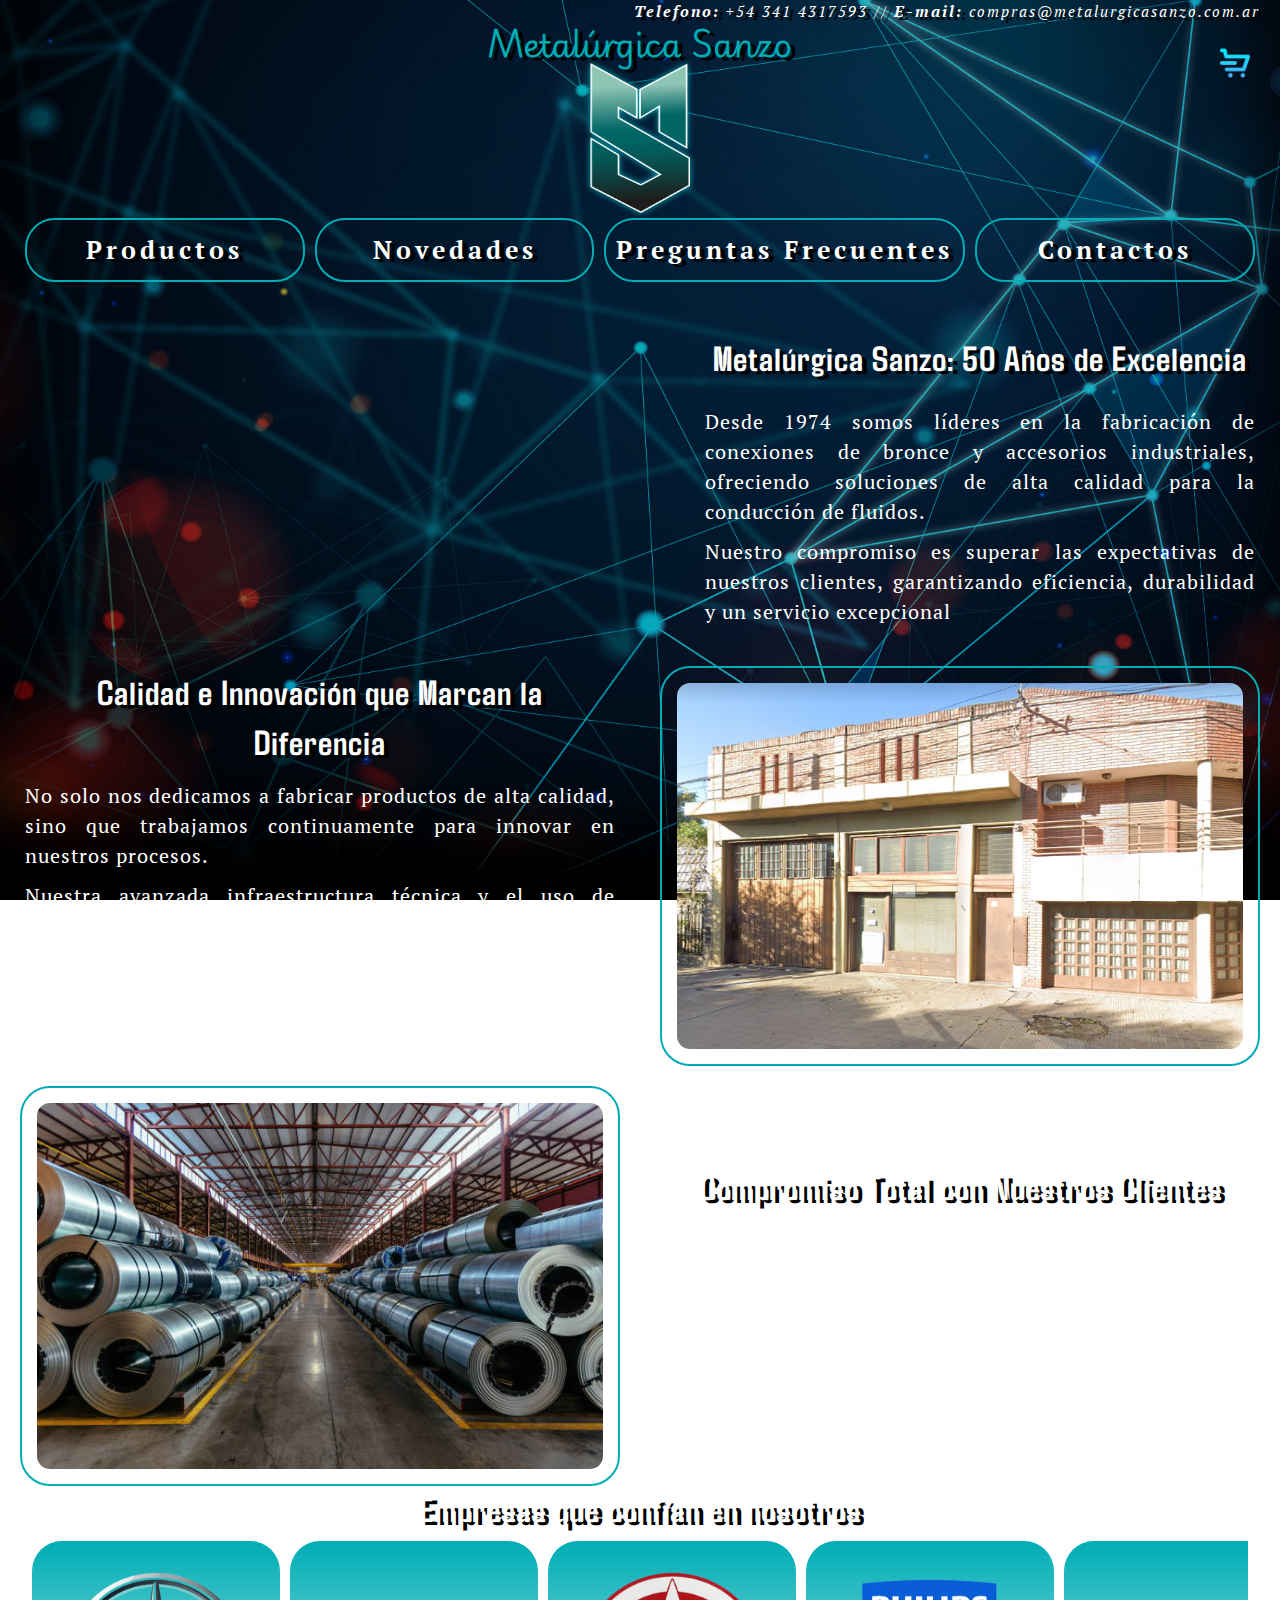
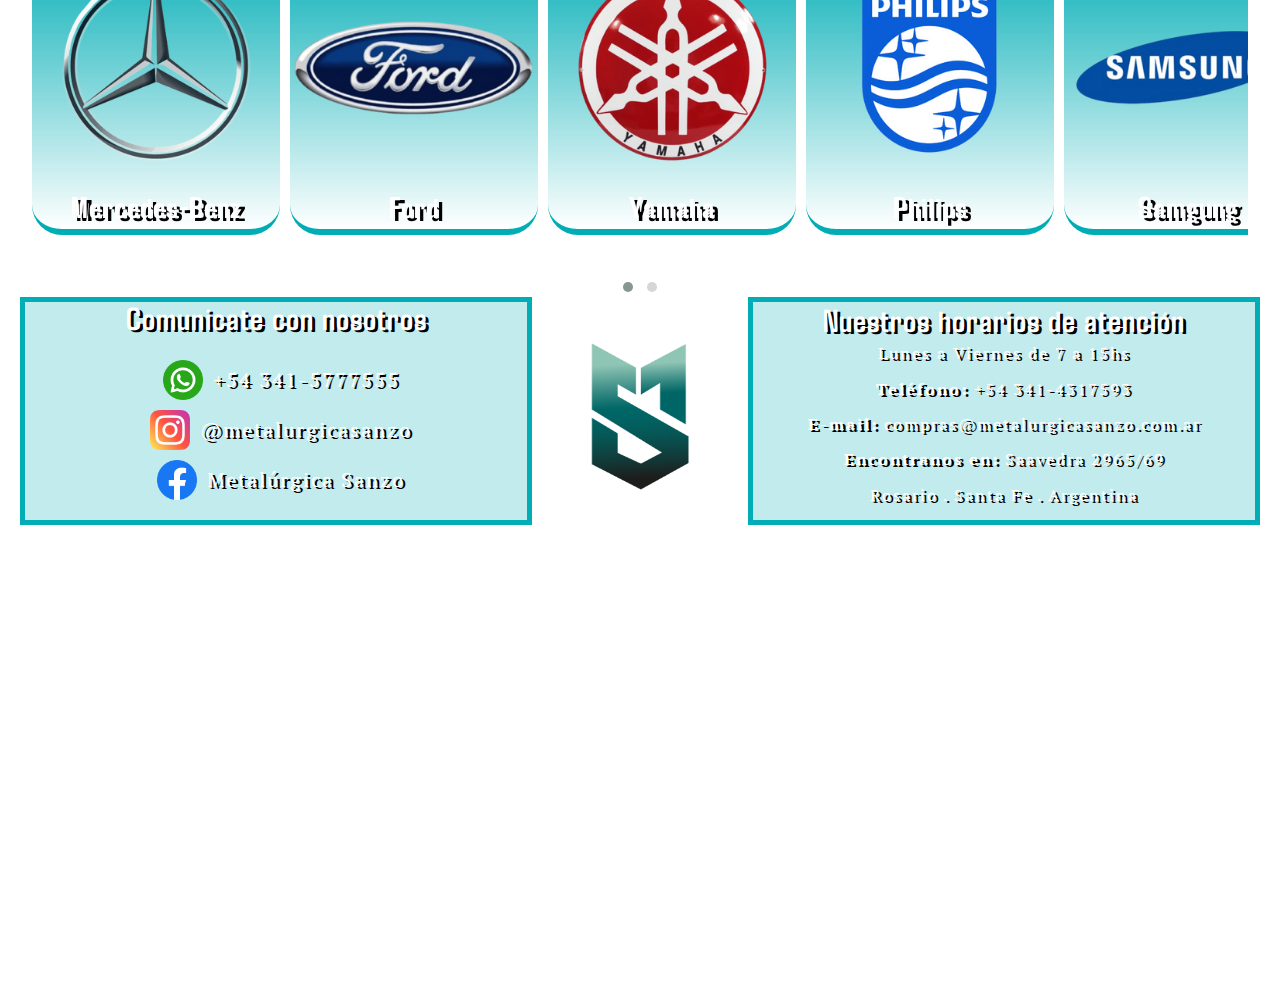
==== commit 8538fb3e: "Agregando sass" ====
--- a/index.html
+++ b/index.html
@@ -1,14 +1,18 @@
 <!DOCTYPE html>
 <html lang="en">
+
 <head>
     <meta charset="UTF-8">
     <meta name="viewport" content="width=device-width, initial-scale=1.0">
-    <link href="https://cdn.jsdelivr.net/npm/bootstrap@5.3.3/dist/css/bootstrap.min.css" rel="stylesheet" integrity="sha384-QWTKZyjpPEjISv5WaRU9OFeRpok6YctnYmDr5pNlyT2bRjXh0JMhjY6hW+ALEwIH" crossorigin="anonymous">
+    <link href="https://cdn.jsdelivr.net/npm/bootstrap@5.3.3/dist/css/bootstrap.min.css" rel="stylesheet"
+        integrity="sha384-QWTKZyjpPEjISv5WaRU9OFeRpok6YctnYmDr5pNlyT2bRjXh0JMhjY6hW+ALEwIH" crossorigin="anonymous">
     <link rel="stylesheet" href="./css/owl.carousel.min.css">
     <link rel="stylesheet" href="./css/owl.theme.default.min.css">
-    <link rel="stylesheet" href="./css/style.css">
+    <!-- <link rel="stylesheet" href="./css/style.css"> -->
+    <link rel="stylesheet" href="./css/estilos.css">
     <title>Metalúrgica Sanzo</title>
 </head>
+
 <body>
     <header>
         <p><span>Telefono: </span>+54 341 4317593 // <span>E-mail: </span>compras@metalurgicasanzo.com.ar</p>
@@ -24,23 +28,24 @@
             </ul>
             <div class="container-fluid navegadorp">
                 <a class="navbar-brand" href="#">Menú</a>
-                <button class="navbar-toggler" type="button" data-bs-toggle="collapse" data-bs-target="#navbarText" aria-controls="navbarText" aria-expanded="false" aria-label="Toggle navigation">
+                <button class="navbar-toggler" type="button" data-bs-toggle="collapse" data-bs-target="#navbarText"
+                    aria-controls="navbarText" aria-expanded="false" aria-label="Toggle navigation">
                     <span class="menu navbar-toggler-icon"><img src="./img/menu.png" alt="Menú"></span>
                 </button>
                 <div class="collapse navbar-collapse" id="navbarText">
                     <ul class="navbar-nav me-auto mb-2 mb-lg-0">
-                    <li class="nav-item">
-                        <a class="nav-link" aria-current="page" href="./pages/productos.html">Productos</a>
-                    </li>
-                    <li class="nav-item">
-                        <a class="nav-link" href="./pages/novedades.html">Novedades</a>
-                    </li>
-                    <li class="nav-item">
-                        <a class="nav-link" href="./pages/preguntas-frecuentes.html">Preguntas Frecuentes</a>
-                    </li>
-                    <li class="nav-item">
-                        <a class="nav-link" href="./pages/contactos.html">Contactos</a>
-                    </li>
+                        <li class="nav-item">
+                            <a class="nav-link" aria-current="page" href="./pages/productos.html">Productos</a>
+                        </li>
+                        <li class="nav-item">
+                            <a class="nav-link" href="./pages/novedades.html">Novedades</a>
+                        </li>
+                        <li class="nav-item">
+                            <a class="nav-link" href="./pages/preguntas-frecuentes.html">Preguntas Frecuentes</a>
+                        </li>
+                        <li class="nav-item">
+                            <a class="nav-link" href="./pages/contactos.html">Contactos</a>
+                        </li>
                     </ul>
                 </div>
             </div>
@@ -51,8 +56,10 @@
             <img src="./img/logogif.gif" alt="Metalúrgica Sanzo">
             <div>
                 <h2>Metalúrgica Sanzo: 50 Años de Excelencia</h2>
-                <p>Desde 1974 somos líderes en la fabricación de conexiones de bronce y accesorios industriales, ofreciendo soluciones de alta calidad para la conducción de fluidos.</p>
-                <p>Nuestro compromiso es superar las expectativas de nuestros clientes, garantizando eficiencia, durabilidad y un servicio excepcional</p>
+                <p>Desde 1974 somos líderes en la fabricación de conexiones de bronce y accesorios industriales,
+                    ofreciendo soluciones de alta calidad para la conducción de fluidos.</p>
+                <p>Nuestro compromiso es superar las expectativas de nuestros clientes, garantizando eficiencia,
+                    durabilidad y un servicio excepcional</p>
             </div>
         </section>
         <section class="nempresa">
@@ -60,17 +67,23 @@
                 <img src="./img/empresa.png" alt="Foto de nuestra empresa">
                 <div>
                     <h2>Calidad e Innovación que Marcan la Diferencia</h2>
-                    <p>No solo nos dedicamos a fabricar productos de alta calidad, sino que trabajamos continuamente para innovar en nuestros procesos.</p>
-                    <p>Nuestra avanzada infraestructura técnica y el uso de tecnología de vanguardia nos permiten ofrecer soluciones eficientes y competitivas.</p>
-                    <p>Cada pieza que producimos refleja nuestra pasión por la excelencia y nuestra meta de brindar productos que superen las expectativas del mercado industrial.</p>
+                    <p>No solo nos dedicamos a fabricar productos de alta calidad, sino que trabajamos continuamente
+                        para innovar en nuestros procesos.</p>
+                    <p>Nuestra avanzada infraestructura técnica y el uso de tecnología de vanguardia nos permiten
+                        ofrecer soluciones eficientes y competitivas.</p>
+                    <p>Cada pieza que producimos refleja nuestra pasión por la excelencia y nuestra meta de brindar
+                        productos que superen las expectativas del mercado industrial.</p>
                 </div>
             </div>
             <div class="nempresa2">
                 <img src="./img/empresa2.jpg" alt="Nuestra empresa por dentro">
                 <div>
                     <h2>Compromiso Total con Nuestros Clientes</h2>
-                    <p>Nuestra prioridad, ofrecer un servicio personalizado que garantice la satisfacción total de cada cliente.</p>
-                    <p>Desde la asesoría técnica hasta la entrega puntual. Nuestro enfoque en el cliente nos ha permitido establecer relaciones de confianza duraderas y ser el aliado preferido en el sector industrial.</p>
+                    <p>Nuestra prioridad, ofrecer un servicio personalizado que garantice la satisfacción total de cada
+                        cliente.</p>
+                    <p>Desde la asesoría técnica hasta la entrega puntual. Nuestro enfoque en el cliente nos ha
+                        permitido establecer relaciones de confianza duraderas y ser el aliado preferido en el sector
+                        industrial.</p>
                 </div>
             </div>
         </section>
@@ -113,16 +126,19 @@
             <div class="redes">
                 <h2>Comunicate con nosotros</h2>
                 <div class="redesgrupo">
-                    <div class="redeswsp">
-                        <a href="https://www.whatsapp.com/?lang=es_LA" target="_blank" class="redes2"><img src="./img/whatsapp.png" alt="Habla con nosotros en Whatsapp"></a>
+                    <div>
+                        <a href="https://www.whatsapp.com/?lang=es_LA" target="_blank" class="redes2"><img
+                                src="./img/whatsapp.png" alt="Habla con nosotros en Whatsapp"></a>
                         <p>+54 341-5777555</p>
                     </div>
-                    <div class="redesinst">
-                        <a href="https://www.instagram.com" target="_blank" class="redes2"><img src="./img/instagram.png" alt="Ingresa a nuestro Instagram"></a>
+                    <div>
+                        <a href="https://www.instagram.com" target="_blank" class="redes2"><img
+                                src="./img/instagram.png" alt="Ingresa a nuestro Instagram"></a>
                         <p>@metalurgicasanzo</p>
                     </div>
-                    <div class="redesface">
-                        <a href="https://www.facebook.com" target="_blank" class="redes2"><img src="./img/facebook.png" alt="Ingresa a nuestro Facebook"></a>
+                    <div>
+                        <a href="https://www.facebook.com" target="_blank" class="redes2"><img src="./img/facebook.png"
+                                alt="Ingresa a nuestro Facebook"></a>
                         <p>Metalúrgica Sanzo</p>
                     </div>
                 </div>
@@ -139,12 +155,18 @@
                 <p>Rosario . Santa Fe . Argentina</p>
             </div>
         </div>
-        <iframe src="https://www.google.com/maps/embed?pb=!1m18!1m12!1m3!1d836.787573191078!2d-60.6722509337616!3d-32.973436413866075!2m3!1f0!2f0!3f0!3m2!1i1024!2i768!4f13.1!3m3!1m2!1s0x95b7ab81cbdf1405%3A0x21f213e7de75f18b!2sMetalurgica%20Sanzo!5e0!3m2!1ses-419!2sar!4v1729012194386!5m2!1ses-419!2sar" width="600" height="450" style="border:0;" allowfullscreen="" loading="lazy" referrerpolicy="no-referrer-when-downgrade"></iframe>
+        <iframe
+            src="https://www.google.com/maps/embed?pb=!1m18!1m12!1m3!1d836.787573191078!2d-60.6722509337616!3d-32.973436413866075!2m3!1f0!2f0!3f0!3m2!1i1024!2i768!4f13.1!3m3!1m2!1s0x95b7ab81cbdf1405%3A0x21f213e7de75f18b!2sMetalurgica%20Sanzo!5e0!3m2!1ses-419!2sar!4v1729012194386!5m2!1ses-419!2sar"
+            width="600" height="450" style="border:0;" allowfullscreen="" loading="lazy"
+            referrerpolicy="no-referrer-when-downgrade"></iframe>
     </footer>
-    <script src="https://cdn.jsdelivr.net/npm/bootstrap@5.3.3/dist/js/bootstrap.bundle.min.js" integrity="sha384-YvpcrYf0tY3lHB60NNkmXc5s9fDVZLESaAA55NDzOxhy9GkcIdslK1eN7N6jIeHz" crossorigin="anonymous"></script>
+    <script src="https://cdn.jsdelivr.net/npm/bootstrap@5.3.3/dist/js/bootstrap.bundle.min.js"
+        integrity="sha384-YvpcrYf0tY3lHB60NNkmXc5s9fDVZLESaAA55NDzOxhy9GkcIdslK1eN7N6jIeHz"
+        crossorigin="anonymous"></script>
     <script src="./js/jquery.min.js"></script>
     <script src="owl.carousel.min.js"></script>
     <script src="./js/owl.carousel.min.js"></script>
     <script src="./js/main.js"></script>
 </body>
+
 </html>--- a/css/style.css
+++ b/css/style.css
@@ -158,6 +158,7 @@
     line-height: 50px;
     color: #fff;
     text-shadow: 5px 3px 0px rgba(0,0,0,1);
+    margin: 0;
 }
 main h3{
     font-family: "Agdasima", sans-serif;
@@ -274,7 +275,6 @@
     align-items: center;
 }
 .confian h2{
-    margin: 0;
     line-height: 25px;
 }
 .confian h3{
@@ -520,9 +520,6 @@
 }
 
 /*PREGUNTAS FRECUENTES*/
-.preguntas-frecuentes h2{
-    margin: 0;
-}
 .preguntas-frecuentes{
     display: flex;
     width: 100%;
@@ -532,7 +529,7 @@
 .accordion{
     --bs-accordion-bg: #00acb53d;
     --bs-accordion-border-color: rgb(47, 200, 238); 
-    padding: 20px;
+    padding: 10px 20px 10px 20px;
     width: 100%;
 }
 .accordion-button:not(.collapsed){
@@ -833,8 +830,6 @@
 @media screen and (max-width: 1265px){
     .hero img{
         width: 50%;
-        filter: drop-shadow(0px 0px 3px #00ADB5);
-        margin: 20px;
     }
     .hero div h2{
         margin: 20px 20px 20px 20px;
@@ -894,8 +889,13 @@
     .confian h3{
         font-size: 28px;
     }
+    .producto h3{
+        font-size: 35px;
+        margin: 0 0 10px 0;
+    }
     .producto div button{
         width: 200px;
+        font-size: 25px;
     }
     .novedades{
     grid-template-columns: 400px 400px;
@@ -912,9 +912,6 @@
     }
 }
 @media screen and (max-width: 1030px){
-    .hero img{
-        margin: 5px 20px;
-    }
     .redes h2{
         font-size: 26px;
         letter-spacing: 2px;
@@ -946,11 +943,15 @@
 }
 @media screen and (max-width: 1000px){
     header p{
+        margin-right: 10px;
         padding: 8px;
         font-size: 14px;
     }
     .logoh img{
         margin-bottom: 10px;
+    }
+    .nav{
+        padding: 0 10px;
     }
     .navli{
         font-size: 20px;
@@ -977,25 +978,31 @@
         font-size: 29px;
         margin: 0 10px;
     }
+    .hero div p{
+        margin: 0 10px;
+    }
+    .hero img{
+        margin: 0 10px;
+    }
     .nempresa1 img{
-        margin: 0 20px 10px 10px
+        margin: 0 10px;
     }
     .nempresa1 div h2{
         font-size: 29px;
-        margin: 0 10px 0 20px;
+        margin: 0 10px;
     }
     .nempresa1 div p{
-        margin: 0 10px 0 20px;
+        margin: 0 10px;
     }
     .nempresa2 img{
-        margin: 10px 10px 0 20px;
+        margin: 5px 10px 0 10px;
     }
     .nempresa2 div h2{
         font-size: 29px;
-        margin: 0 20px 0 10px;
+        margin: 0 10px;
     }
     .nempresa2 div p{
-        margin: 0 20px 0 10px;
+        margin: 0 10px;
     }
     .confian h2{
         margin: 10px 0 0 0;
@@ -1008,27 +1015,39 @@
     .owl-carousel .owl-item img{
         width: 250px;
     }
+    .no-js .owl-carousel, .owl-carousel.owl-loaded{
+        width: 98%;
+    }
     .producto{
         width: 90%;
+    }
+    .filtrar{
+        margin: 10px;
     }
     .filtrar ul li{
         margin: 10px;
         font-size: 17px;
+    }
+    .nuestros-productos{
+        margin: 10px;
+    }
+    .accordion{
+        padding: 10px
     }
     .formulario-y-comunicacion{
         flex-direction: column;
         align-items: center;
         justify-content: center;
         width: 100%;
-        padding: 20px;
+        padding: 10px;
     }
     .formulario{
         width: 100%;
-        margin: 0 20px 5px 20px;
+        margin: 0 10px 5px 10px;
     }
     .comunicacion{
         width: 100%;
-        margin: 0 20px 5px 20px;
+        margin: 5px 10px 5px 10px;
     }
     .comunicacion p{
         padding: 0 10px 0 40px;
@@ -1040,6 +1059,15 @@
         width: 100%;
         justify-content: start;
         align-items: start;
+    }
+    .atencion{
+        margin: 0 10px 10px 0;
+    }
+    .redes{
+        margin: 0 0 10px 10px;
+    }
+    footer iframe{
+        padding: 0 10px;
     }
 }
 
@@ -1060,6 +1088,9 @@
         letter-spacing: 0.7px;
         line-height: 35px;
     }
+    .no-js .owl-carousel, .owl-carousel.owl-loaded{
+        width: 95%;
+    }
     .filtrar ul{
         padding: 5px;
         margin: 7px;
@@ -1070,6 +1101,9 @@
     }
 }
 @media screen and (max-width:890px){
+    .nav{
+        padding: 0 10px;
+    }
     .redes h2{
         font-size: 26px;
         letter-spacing: 1px;
@@ -1096,13 +1130,11 @@
         align-items: center;
     }
     .filtrar{
-        width: 90%;
+        width: 97%;
         display: flex;
         flex-direction: column;
         justify-content: center;
         align-items: center;
-        margin: 20px 20px 0 20px;
-        padding: 0px;
     }
     .filtrar ul{
         flex-direction: row;
@@ -1112,11 +1144,19 @@
         margin: 5px;
         font-size: 15px;
     }
+    .nuestros-productos{
+        width: 97%;
+        margin: 0px;
+    }
+    .producto{
+        width: 100%;
+        margin-bottom: 10px;
+    }
     .novedades{
         grid-template-columns: 0.5fr 0.5fr;
         gap: 10px;
-        margin: 0 20px 10px 20px;
-}
+        margin: 0 10px 10px 10px;
+    }
 }
 @media screen and (max-width: 840px){
     .logoh{
@@ -1128,17 +1168,7 @@
         margin-bottom: 10px;
     }
     .hero img{
-        width: 40%;
-        margin: 5px 5px 5px 20px;
-    }
-    .hero div{
-        width: 60%;
-    }
-    .hero div h2{
-        margin:5px;
-    }
-    .hero div p{
-        margin: 0 20px 0 5px
+        width: 45%;
     }
     .nempresa1{
         flex-direction: column;
@@ -1154,10 +1184,10 @@
         margin: 5px 0;
     }
     .nempresa1 div h2{
-        margin: 0 20px;
+        margin: 0 10px;
     }
     .nempresa1 div p{
-        margin: 0 20px;
+        margin: 0 10px;
     }
     .nempresa2{
         flex-direction: column;
@@ -1170,13 +1200,6 @@
     }
     .nempresa2 div{
         width: 100%;
-        margin: 0 20px 20px 20px;
-    }
-    .nempresa2 div h2{
-        margin: 0 20px;
-    }
-    .nempresa2 div p{
-        margin: 0 20px;
     }
     .owl-carousel .owl-item img{
         width: 200px;
@@ -1189,16 +1212,16 @@
     }
     .redes{
         width: 50%;
-        margin: 0 5px 10px 20px;
+        margin: 0 5px 10px 10px;
     }
     .atencion{
         width: 50%;
-        margin: 0 20px 10px 5px;
+        margin: 0 10px 10px 5px;
     }
 }
 @media screen and (max-width: 793px){
     .nuestros-productos{
-        margin: 10px;
+        margin: 10px 10px 0px 10px;
     }
     .filtrar{
         display: grid;
@@ -1209,9 +1232,10 @@
         margin: 10px;
     }
     .filtrar h2{
-        grid-column: 1/1;
+        grid-column: 1/2;
     }
     .filtrar ul{
+        width: 100%;
         grid-column: 2/4;
         display: grid;
         grid-template-columns: 2fr 1fr;
@@ -1243,7 +1267,7 @@
     .logoh img{
         height: 80px;
         width: 60px;
-        margin: 3px;
+        margin: 5px;
     }
     .nav ul{
         margin-top: 5px;
@@ -1252,24 +1276,12 @@
         flex-direction: column;
         align-items: center;
     }
-    .hero div p{
-        margin: 5px 20px;
-    }
     .hero img{
         width: 80%;
         order:1;
-        margin: 5px 20px;
     }
     .hero div{
         width: 100%;
-    }
-    .nempresa1 div h2{
-        margin: 7px;
-        padding: 0;
-    }
-    .nempresa2 div h2{
-        margin: 7px;
-        padding: 0;
     }
     .confian h2{
         padding: 0;
@@ -1278,6 +1290,9 @@
         font-size: 30px;
         line-height: 35px;
     }
+    .formulario-y-comunicacion{
+        padding: 10px 10px 0px 10px;
+    }
     .preguntas-frecuentes ol li p{
         font-size: 17px;
         letter-spacing: 1px;
@@ -1285,7 +1300,7 @@
     .footerdiv{
         flex-direction: column;
         align-items: center;
-        margin: 0 20px;
+        margin: 0 10px;
     }
     .redes{
         width: 100%;
@@ -1310,6 +1325,12 @@
     }
 }
 @media screen and (max-width: 660px){
+    .filtrar{
+        width: 95%;
+    }
+    .nuestros-productos{
+        width: 95%;
+    }
     .novedades{
         grid-template-columns: 0.9fr;
         grid-template-rows: 30px 300px 300px 300px 300px;
@@ -1330,22 +1351,6 @@
         letter-spacing: 1px;
         line-height: 15px;
     }
-    .filtrar{
-        display: flex;
-        flex-direction: row;
-        align-items: start;
-        justify-content: start;
-    }
-    .filtrar h2{
-        width: 70%;
-        font-size: 28px;
-    }
-    .filtrar ul{
-        width: 100%;
-        display: flex;
-        flex-direction: column;
-        align-items: start;
-    }
     .novedades{
         grid-template-columns: 1frfr;
         grid-template-rows: 30px 275px 275px 275px 275px;
@@ -1377,7 +1382,8 @@
         color: #fff;
         width: 100%;
         justify-content: start;
-        padding: 0 20px;
+        padding: 0 10px;
+        margin: 5px 0;
     }
     .navegadorp div ul{
         display: flex;
@@ -1427,9 +1433,21 @@
         font-size: 29px;
     }
     .filtrar{
-        padding: 0px;
+        display: flex;
+        flex-direction: row;
+        align-items: start;
+        justify-content: start;
+        padding: 0;
+    }
+    .filtrar h2{
+        width: 70%;
+        font-size: 28px;
     }
     .filtrar ul{
+        width: 100%;
+        display: flex;
+        flex-direction: column;
+        align-items: start;
         padding: 1px;
     }
     .filtrar ul li{
--- a/css/estilos.css
+++ b/css/estilos.css
@@ -0,0 +1,1496 @@
+/*1 VARIABLE 1 LISTA 1 EXTEND Y 1 MIXIN*/
+@import url("https://fonts.googleapis.com/css2?family=Agdasima:wght@400;700&family=PT+Serif:ital,wght@0,400;0,700;1,400;1,700&family=Playwrite+GB+S:ital,wght@0,100..400;1,100..400&display=swap");
+* {
+  margin: 0;
+  padding: 0;
+  box-sizing: border-box;
+}
+
+body {
+  background-image: url(../img/fondo.jpg);
+  background-position: center;
+  background-repeat: no-repeat;
+  background-size: cover;
+  background-attachment: fixed;
+}
+
+body span {
+  font-weight: bold;
+  font-size: 16px;
+}
+
+.activo {
+  background-color: rgba(0, 172, 181, 0.1843137255);
+  border-radius: 30px;
+}
+
+main p {
+  font-family: "PT Serif", serif;
+  font-weight: 400;
+  font-style: normal;
+  font-size: 20px;
+  letter-spacing: 1px;
+  line-height: 30px;
+  color: #fff;
+}
+
+main h2 {
+  font-family: "Agdasima", sans-serif;
+  font-weight: 700;
+  font-style: normal;
+  font-size: 35px;
+  letter-spacing: 1px;
+  line-height: 50px;
+  color: #fff;
+  text-shadow: 5px 3px 0px rgb(0, 0, 0);
+  margin: 0;
+}
+
+main h3 {
+  font-family: "Agdasima", sans-serif;
+  font-weight: 700;
+  font-style: normal;
+  font-size: 30px;
+  letter-spacing: 1px;
+  line-height: 30px;
+  color: #fff;
+  text-shadow: 5px 3px 0px rgb(0, 0, 0);
+}
+
+footer h2 {
+  width: 100%;
+  font-family: "Agdasima", sans-serif;
+  font-weight: 700;
+  font-style: normal;
+  letter-spacing: 1px;
+  line-height: 30px;
+  color: #fff;
+  text-align: center;
+}
+
+footer p {
+  color: #fff;
+  font-family: "PT Serif", serif;
+  font-weight: 400;
+  font-style: normal;
+  letter-spacing: 2px;
+  color: #fff;
+  text-align: center;
+}
+
+/* BOOSTRAP */
+/*INDEX*/
+.owl-theme .owl-dots, .owl-theme .owl-nav {
+  line-height: 16px;
+}
+
+.owl-theme .owl-dots, .owl-theme .owl-nav span {
+  color: #fff;
+  font-size: 32px;
+}
+
+.no-js .owl-carousel, .owl-carousel.owl-loaded {
+  width: 95%;
+}
+
+.w-100 {
+  height: 400px;
+  padding: 20px;
+}
+
+.carousel {
+  display: flex;
+  flex-direction: column;
+  align-items: center;
+}
+
+.carousel-inner {
+  width: 50%;
+}
+
+.carousel-control-next, .carousel-control-prev {
+  width: 45%;
+}
+
+.carousel-control-prev-icon,
+.carousel-control-next-icon {
+  filter: drop-shadow(0px 0px 3px #fff);
+}
+
+/*PREGUNTAS FRECUENTES*/
+.accordion {
+  --bs-accordion-bg: #00acb53d;
+  --bs-accordion-border-color: rgb(47, 200, 238);
+  padding: 10px 20px 10px 20px;
+  width: 100%;
+}
+
+.accordion-button:not(.collapsed) {
+  background-color: rgba(0, 172, 181, 0.2392156863);
+  color: #fff;
+  font-family: "Agdasima", sans-serif;
+  font-weight: 700;
+  font-style: normal;
+  font-size: 25px;
+  letter-spacing: 1px;
+  line-height: 26px;
+}
+
+.accordion-button {
+  color: #fff;
+  font-family: "Agdasima", sans-serif;
+  font-weight: 700;
+  font-style: normal;
+  font-size: 25px;
+  letter-spacing: 1px;
+  line-height: 26px;
+}
+
+.accordion-body {
+  color: #fff;
+  font-family: "PT Serif", serif;
+  font-weight: 400;
+  font-style: normal;
+  font-size: 17px;
+  letter-spacing: 1px;
+  line-height: 19px;
+}
+
+.accordion-button::after {
+  background-color: #fff;
+}
+
+.accordion-button:focus {
+  box-shadow: none;
+  outline: none;
+}
+
+header {
+  display: flex;
+  width: 100%;
+  flex-direction: column;
+  justify-content: center;
+}
+header p {
+  color: #fff;
+  padding: 10px 0;
+  font-family: "PT Serif", serif;
+  font-weight: 400;
+  font-style: italic;
+  text-align: right;
+  font-size: 15px;
+  letter-spacing: 2px;
+  line-height: 3px;
+  text-shadow: 5px 3px 0px rgb(0, 0, 0);
+  margin: 0 20px 0 0;
+}
+header h1 {
+  line-height: 30px;
+  text-align: center;
+  font-family: "Playwrite GB S", cursive;
+  font-optical-sizing: auto;
+  font-weight: 800;
+  font-style: normal;
+  font-size: 32px;
+  color: #00ADB5;
+  margin: 5px;
+  text-shadow: 5px 3px 0px rgb(0, 0, 0);
+}
+header > a {
+  display: flex;
+  justify-content: end;
+  margin-right: 30px;
+  align-items: center;
+}
+header > a img {
+  height: 30px;
+  width: 30px;
+  position: absolute;
+}
+header nav {
+  width: 100%;
+  display: flex;
+  flex-direction: column;
+  align-items: center;
+}
+header nav .logoh {
+  height: 150px;
+}
+header nav .logoh img {
+  height: 150px;
+  width: 100px;
+  margin-bottom: 5px;
+  filter: drop-shadow(0px 0px 3px #00ADB5);
+}
+header nav ul {
+  display: flex;
+  flex-direction: row;
+  justify-content: center;
+  width: 100%;
+  padding: 0 20px;
+  margin: 0px;
+}
+header nav ul .navli {
+  text-align: center;
+  list-style: none;
+  font-family: "PT Serif", serif;
+  font-weight: 900;
+  font-style: normal;
+  font-size: 25px;
+  letter-spacing: 4px;
+  line-height: 40px;
+  color: #fff;
+  margin: 5px;
+  width: 100%;
+  white-space: nowrap;
+}
+header nav ul .navli a {
+  display: block;
+  text-decoration: none;
+  color: #fff;
+  width: 100%;
+  border: 2px solid #00ADB5;
+  border-radius: 30px;
+  padding: 10px;
+  height: max-content;
+  text-shadow: 5px 3px 0px rgb(0, 0, 0);
+}
+header nav ul .navli a:hover {
+  background-color: rgba(0, 172, 181, 0.2392156863);
+}
+header nav ul .navli a:focus {
+  color: #00ADB5;
+}
+header nav .navegadorp {
+  display: none;
+}
+header nav .navegadorp div ul {
+  padding: 0;
+}
+header nav .navegadorp div ul .nav-item a {
+  border: 2px solid #00ADB5;
+  border-radius: 30px;
+  margin-bottom: 3px;
+  padding: 5px;
+}
+header nav .navegadorp div ul .nav-item a:hover {
+  background-color: rgba(0, 172, 181, 0.2392156863);
+  border-radius: 30px;
+}
+header nav .navegadorp div ul .nav-item a:focus {
+  color: #00ADB5;
+}
+
+.hero {
+  display: flex;
+  flex-direction: row;
+}
+.hero img {
+  width: 50%;
+  filter: drop-shadow(0px 0px 3px #00ADB5);
+  margin: 0 20px;
+}
+.hero div {
+  width: 50%;
+  display: flex;
+  flex-direction: column;
+  justify-content: center;
+  align-items: center;
+}
+.hero div h2 {
+  margin: 20px 20px 20px 20px;
+  text-align: center;
+  white-space: nowrap;
+}
+.hero div p {
+  text-align: justify;
+  margin: 0 20px 0 20px;
+  padding: 5px;
+}
+
+.nempresa {
+  display: flex;
+  flex-direction: column;
+  align-items: center;
+  justify-content: center;
+}
+.nempresa .nempresa1 {
+  display: flex;
+  flex-direction: row-reverse;
+  justify-content: center;
+  align-items: center;
+}
+.nempresa .nempresa1 img {
+  height: 400px;
+  width: 600px;
+  border: 2px solid #00ADB5;
+  border-radius: 30px;
+  margin: 10px 20px;
+  padding: 15px;
+}
+.nempresa .nempresa1 div {
+  display: flex;
+  flex-direction: column;
+  align-items: center;
+  justify-content: center;
+  width: 50%;
+}
+.nempresa .nempresa1 div h2 {
+  padding: 10px;
+  margin: 0 20px 0 20px;
+  text-align: center;
+}
+.nempresa .nempresa1 div p {
+  padding: 5px;
+  margin: 0 20px;
+  text-align: justify;
+}
+.nempresa .nempresa2 {
+  display: flex;
+  flex-direction: row;
+  justify-content: center;
+}
+.nempresa .nempresa2 img {
+  height: 400px;
+  width: 600px;
+  border: 2px solid #00ADB5;
+  border-radius: 30px;
+  padding: 15px;
+  margin: 10px 20px;
+}
+.nempresa .nempresa2 div {
+  display: flex;
+  flex-direction: column;
+  align-items: center;
+  justify-content: center;
+  width: 50%;
+}
+.nempresa .nempresa2 div h2 {
+  padding: 10px;
+  text-align: center;
+  margin: 0 20px;
+}
+.nempresa .nempresa2 div p {
+  text-align: justify;
+  padding: 5px;
+  margin: 0 20px;
+}
+
+.confian {
+  display: flex;
+  flex-direction: column;
+  align-items: center;
+}
+.confian h2 {
+  line-height: 25px;
+}
+.confian div .tarjeta {
+  background: linear-gradient(to top, transparent, #00ADB5);
+  border-radius: 30px;
+  border-bottom: 6px solid #00ADB5;
+  margin-top: 20px;
+}
+.confian div .tarjeta img {
+  width: 100%;
+  height: 300px;
+  border-radius: 30px;
+}
+.confian div .tarjeta h3 {
+  width: 100%;
+  text-align: center;
+}
+
+.titulo {
+  display: flex;
+  flex-direction: column;
+  align-items: center;
+}
+.titulo .productos {
+  width: 100%;
+  display: flex;
+  flex-direction: row-reverse;
+  justify-content: start;
+  align-items: start;
+}
+.titulo .productos .nuestros-productos {
+  width: 100%;
+  display: flex;
+  flex-direction: column;
+  margin: 20px;
+  align-items: center;
+}
+.titulo .productos .nuestros-productos .producto {
+  height: 10%;
+  width: 70%;
+  display: flex;
+  flex-direction: row;
+  justify-content: center;
+  align-items: center;
+  margin-bottom: 20px;
+  border: 3px solid #00ADB5;
+  background: rgba(0, 0, 0, 0.5);
+}
+.titulo .productos .nuestros-productos .producto img {
+  height: 200px;
+  width: 300px;
+}
+.titulo .productos .nuestros-productos .producto div {
+  display: flex;
+  flex-direction: column;
+  align-items: center;
+  width: 70%;
+}
+.titulo .productos .nuestros-productos .producto div h3 {
+  line-height: 40px;
+  text-align: center;
+  margin: 15px;
+  font-size: 50px;
+  letter-spacing: 2px;
+}
+.titulo .productos .nuestros-productos .producto div button {
+  text-decoration: none;
+  border: 2px solid #00ADB5;
+  border-radius: 30px;
+  text-align: center;
+  margin: 20px;
+  font-family: "PT Serif", serif;
+  font-weight: 900;
+  font-style: normal;
+  font-size: 30px;
+  letter-spacing: 4px;
+  line-height: 50px;
+  color: #fff;
+  text-shadow: 5px 3px 0px rgb(0, 0, 0);
+  width: 50%;
+  background-color: transparent;
+}
+.titulo .productos .nuestros-productos .producto div button:hover {
+  background-color: rgba(0, 172, 181, 0.2392156863);
+}
+.titulo .productos .nuestros-productos .producto div button:focus {
+  color: #00ADB5;
+}
+.titulo .productos .filtrar {
+  border: 2px dashed #00ADB5;
+  display: flex;
+  flex-direction: column;
+  align-items: start;
+  width: 500px;
+  margin: 20px 20px 0 40px;
+  padding-left: 5px;
+  background: rgba(0, 0, 0, 0.5);
+}
+.titulo .productos .filtrar h2 {
+  text-align: center;
+  width: 100%;
+  text-decoration: underline;
+}
+.titulo .productos .filtrar ul {
+  color: #fff;
+  display: flex;
+  flex-direction: column;
+}
+.titulo .productos .filtrar ul li {
+  line-height: 20px;
+  margin: 20px;
+  font-size: 20px;
+  letter-spacing: 0.5px;
+  color: #fff;
+  text-shadow: 5px 3px 0px rgb(0, 0, 0);
+}
+
+.novedades {
+  display: grid;
+  justify-content: center;
+  grid-template-columns: 500px 500px;
+  grid-template-rows: 50px 300px 300px 300px 300px;
+  grid-template-areas: "novedades novedades" "capacitaciones maquinaria" "incorporaciones incorporaciones" "incorporaciones incorporaciones" "certificado .";
+  margin: 5px 20px 20px 20px;
+  gap: 20px;
+}
+.novedades h2 {
+  grid-area: novedades;
+  text-align: center;
+}
+.novedades .capacitaciones {
+  grid-area: capacitaciones;
+  border: 1px solid #00ADB5;
+  position: relative;
+}
+.novedades .capacitaciones img {
+  width: 100%;
+  height: 100%;
+}
+.novedades .capacitaciones h3 {
+  position: absolute;
+  color: white;
+  font-size: 1.5em;
+  text-align: center;
+  background: rgba(0, 0, 0, 0.5);
+  padding: 10px;
+  text-align: center;
+  width: 100%;
+}
+.novedades .maquinaria {
+  grid-area: maquinaria;
+  border: 1px solid #00ADB5;
+  position: relative;
+}
+.novedades .maquinaria img {
+  width: 100%;
+  height: 100%;
+}
+.novedades .maquinaria h3 {
+  position: absolute;
+  color: white;
+  font-size: 1.5em;
+  text-align: center;
+  background: rgba(0, 0, 0, 0.5);
+  padding: 10px;
+  text-align: center;
+  width: 100%;
+}
+.novedades .incorporaciones {
+  grid-area: incorporaciones;
+  border: 1px solid #00ADB5;
+  position: relative;
+}
+.novedades .incorporaciones img {
+  width: 100%;
+  height: 100%;
+}
+.novedades .incorporaciones h3 {
+  position: absolute;
+  color: white;
+  font-size: 1.5em;
+  text-align: center;
+  background: rgba(0, 0, 0, 0.5);
+  padding: 10px;
+  text-align: center;
+  width: 100%;
+}
+.novedades .certificado {
+  grid-area: certificado;
+  border: 1px solid #00ADB5;
+  position: relative;
+}
+.novedades .certificado img {
+  width: 100%;
+  height: 100%;
+}
+.novedades .certificado h3 {
+  position: absolute;
+  color: white;
+  font-size: 1.5em;
+  text-align: center;
+  background: rgba(0, 0, 0, 0.5);
+  padding: 10px;
+  text-align: center;
+  width: 100%;
+}
+
+.preguntas-frecuentes {
+  display: flex;
+  width: 100%;
+  flex-direction: column;
+  align-items: center;
+}
+
+.contactos {
+  width: 100%;
+  display: flex;
+  flex-direction: column;
+  align-items: center;
+}
+.contactos .formulario-y-comunicacion {
+  display: flex;
+  flex-direction: row;
+  width: 100%;
+}
+.contactos .formulario-y-comunicacion .formulario {
+  margin: 10px 5px 10px 20px;
+  width: 50%;
+  display: flex;
+  flex-direction: column;
+  align-items: start;
+  border: 10px solid #00ADB5;
+  background-color: rgba(0, 173, 181, 0.2);
+}
+.contactos .formulario-y-comunicacion .formulario h3 {
+  text-align: center;
+  width: 100%;
+  margin: 5px;
+  font-size: 30px;
+  letter-spacing: 2px;
+  color: #fff;
+  text-shadow: 5px 3px 0px rgb(0, 0, 0);
+}
+.contactos .formulario-y-comunicacion .formulario .datos {
+  padding: 10px;
+  width: 100%;
+}
+.contactos .formulario-y-comunicacion .formulario .datos label {
+  margin-left: 40px;
+  color: #fff;
+  font-size: 20px;
+  letter-spacing: 1px;
+  line-height: 20px;
+  font-family: "PT Serif", serif;
+  font-weight: 400;
+  font-style: normal;
+  color: #fff;
+  text-shadow: 5px 3px 0px rgb(0, 0, 0);
+}
+.contactos .formulario-y-comunicacion .formulario .datos input {
+  width: 200px;
+  height: 25px;
+}
+.contactos .formulario-y-comunicacion .formulario .datos .tipo-de-empresa {
+  display: flex;
+  flex-direction: row;
+}
+.contactos .formulario-y-comunicacion .formulario .datos .tipo-de-empresa select {
+  height: 25px;
+  margin-left: 10px;
+}
+.contactos .formulario-y-comunicacion .formulario .datos .datos-area {
+  display: flex;
+  width: 100%;
+  flex-direction: column;
+  align-items: end;
+  padding: 10px 40px;
+}
+.contactos .formulario-y-comunicacion .formulario .datos .datos-area textarea {
+  width: 100%;
+  padding: 5px;
+}
+.contactos .formulario-y-comunicacion .formulario .datos .datos-area input {
+  margin-top: 10px;
+  width: 20%;
+}
+.contactos .formulario-y-comunicacion .comunicacion {
+  width: 50%;
+  display: flex;
+  flex-direction: column;
+  align-items: center;
+  border: 10px solid #00ADB5;
+  background-color: rgba(0, 173, 181, 0.2);
+  margin: 10px 20px 10px 5px;
+}
+.contactos .formulario-y-comunicacion .comunicacion h3 {
+  text-align: center;
+  width: 100%;
+  margin: 5px;
+  font-size: 30px;
+  letter-spacing: 2px;
+  color: #fff;
+  text-shadow: 5px 3px 0px rgb(0, 0, 0);
+  line-height: 30px;
+}
+.contactos .formulario-y-comunicacion .comunicacion div {
+  display: flex;
+  flex-direction: column;
+  align-items: start;
+  justify-content: center;
+  margin: 20px;
+}
+.contactos .formulario-y-comunicacion .comunicacion div p {
+  color: #fff;
+  font-size: 20px;
+  letter-spacing: 1px;
+  line-height: 20px;
+  text-align: justify;
+  padding: 10px;
+  text-shadow: 5px 3px 0px rgb(0, 0, 0);
+}
+.contactos .formulario-y-comunicacion .comunicacion div p span {
+  font-size: 21px;
+  letter-spacing: 1px;
+  line-height: 21px;
+  text-shadow: 5px 3px 0px rgb(0, 0, 0);
+}
+
+footer {
+  display: flex;
+  flex-direction: column;
+}
+footer .footerdiv {
+  display: flex;
+  flex-direction: row;
+  justify-content: space-between;
+}
+footer .footerdiv .redes {
+  width: 40%;
+  display: flex;
+  flex-direction: column;
+  align-items: center;
+  margin: 0 0 10px 20px;
+  text-shadow: 3px 2px 0px rgb(0, 0, 0);
+  background-color: rgba(0, 172, 181, 0.2392156863);
+  border: 5px solid #00ADB5;
+}
+footer .footerdiv .redes .redesgrupo {
+  width: 100%;
+  display: flex;
+  flex-direction: column;
+  justify-content: center;
+  align-items: center;
+  padding: 15px;
+}
+footer .footerdiv .redes .redesgrupo div {
+  width: 100%;
+  flex-direction: row;
+  justify-content: center;
+  margin: 5px;
+  display: flex;
+  align-items: center;
+}
+footer .footerdiv .redes .redesgrupo div a {
+  width: 40px;
+  height: 40px;
+}
+footer .footerdiv .redes .redesgrupo div a img {
+  height: 40px;
+  width: 40px;
+  margin: 0 0 0 10px;
+}
+footer .footerdiv .redes .redesgrupo div p {
+  margin: 0 0 0 20px;
+  font-size: 20px;
+  line-height: 30px;
+}
+footer .footerdiv .logof {
+  display: flex;
+  justify-content: center;
+  align-items: center;
+}
+footer .footerdiv .logof a img {
+  height: 150px;
+  width: 100px;
+}
+footer .footerdiv .atencion {
+  width: 40%;
+  display: flex;
+  flex-direction: column;
+  justify-content: space-around;
+  align-items: center;
+  background-color: rgba(0, 172, 181, 0.2392156863);
+  text-shadow: 3px 2px 0px rgb(0, 0, 0);
+  border: 5px solid #00ADB5;
+  margin: 0 20px 10px 0;
+}
+footer .footerdiv .atencion p {
+  margin: 0 0 16px 0;
+  font-size: 16px;
+  line-height: 16px;
+}
+footer iframe {
+  width: 100%;
+  padding: 0 20px;
+}
+
+@media screen and (max-width: 1430px) {
+  .confian div .tarjeta img {
+    height: 250px;
+  }
+}
+@media screen and (max-width: 1265px) {
+  .hero img {
+    width: 50%;
+  }
+  .hero div h2 {
+    margin: 20px 20px 20px 20px;
+    text-align: center;
+    white-space: wrap;
+  }
+  main p {
+    letter-spacing: 0.7px;
+    line-height: 20px;
+  }
+  main h2 {
+    letter-spacing: 0.7px;
+    line-height: 40px;
+  }
+  main h3 {
+    letter-spacing: 0.7px;
+  }
+  .nempresa .nempresa1 img {
+    width: 50%;
+  }
+  .nempresa .nempresa2 img {
+    width: 50%;
+  }
+  .titulo .productos .filtrar ul {
+    padding: 5px;
+  }
+  .titulo .productos .nuestros-productos .producto {
+    width: 80%;
+  }
+  .titulo .productos .nuestros-productos .producto div button {
+    padding: 0px;
+    margin: 5px;
+    width: 250px;
+  }
+  .contactos .formulario-y-comunicacion .comunicacion p {
+    font-size: 16px;
+  }
+  .contactos .formulario-y-comunicacion .comunicacion div {
+    margin: 5px;
+  }
+  .contactos .formulario-y-comunicacion .formulario .datos .datos-area {
+    padding: 10px 20px 10px 40px;
+  }
+  footer iframe {
+    height: 400px;
+  }
+}
+@media screen and (max-width: 1094px) {
+  .confian div .tarjeta img {
+    height: 200px;
+  }
+  .confian div .tarjeta h3 {
+    font-size: 28px;
+  }
+  .titulo .productos .nuestros-productos .producto div h3 {
+    font-size: 35px;
+    margin: 0 0 10px 0;
+  }
+  .titulo .productos .nuestros-productos .producto div button {
+    width: 200px;
+    font-size: 25px;
+  }
+  .novedades {
+    grid-template-columns: 400px 400px;
+    grid-template-rows: 40px 250px 250px 250px 250px;
+  }
+  .contactos .formulario-y-comunicacion .formulario .datos label {
+    font-size: 16px;
+  }
+  .contactos .formulario-y-comunicacion .formulario .datos input {
+    line-height: 16px;
+  }
+  .contactos .formulario-y-comunicacion .comunicacion div p span {
+    font-size: 18px;
+  }
+}
+@media screen and (max-width: 1030px) {
+  footer .footerdiv .redes h2 {
+    font-size: 26px;
+    letter-spacing: 2px;
+    line-height: 25px;
+    margin-top: 3px;
+  }
+  footer .footerdiv .redes p {
+    font-size: 15px;
+    letter-spacing: 2px;
+    line-height: 16px;
+  }
+  footer .footerdiv .redes .redesgrupo {
+    padding: 5px;
+  }
+  footer .footerdiv .atencion h2 {
+    margin: 3px 0 5px 0;
+    font-size: 26px;
+    letter-spacing: 2px;
+    line-height: 25px;
+  }
+  footer .footerdiv .atencion p {
+    font-size: 15px;
+    letter-spacing: 1px;
+    line-height: 16px;
+  }
+  footer iframe {
+    height: 300px;
+  }
+}
+@media screen and (max-width: 1000px) {
+  header p {
+    margin-right: 10px;
+    padding: 8px;
+    font-size: 14px;
+  }
+  header nav .logoh img {
+    margin-bottom: 10px;
+  }
+  header nav ul {
+    padding: 0 10px;
+  }
+  header nav ul .navli {
+    font-size: 20px;
+    letter-spacing: 2px;
+    line-height: 20px;
+    margin: 3px;
+  }
+  main p {
+    font-size: 18px;
+    letter-spacing: 1px;
+    line-height: 20px;
+  }
+  main h2 {
+    font-size: 30px;
+    letter-spacing: 1px;
+    line-height: 35px;
+  }
+  main h3 {
+    font-size: 30px;
+    letter-spacing: 1px;
+    line-height: 30px;
+  }
+  .hero div h2 {
+    font-size: 29px;
+    margin: 0 10px;
+  }
+  .hero div p {
+    margin: 0 10px;
+  }
+  .hero img {
+    margin: 0 10px;
+  }
+  .nempresa .nempresa1 img {
+    margin: 0 10px;
+  }
+  .nempresa .nempresa1 div h2 {
+    font-size: 29px;
+    margin: 0 10px;
+  }
+  .nempresa .nempresa1 div p {
+    margin: 0 10px;
+  }
+  .nempresa .nempresa2 img {
+    margin: 5px 10px 0 10px;
+  }
+  .nempresa .nempresa2 div h2 {
+    font-size: 29px;
+    margin: 0 10px;
+  }
+  .nempresa .nempresa2 div p {
+    margin: 0 10px;
+  }
+  .confian h2 {
+    margin: 10px 0 0 0;
+  }
+  .confian div .tarjeta {
+    display: flex;
+    flex-direction: column;
+    align-items: center;
+  }
+  .confian div .tarjeta img {
+    width: 250px;
+  }
+  .confian div {
+    width: 98%;
+  }
+  .titulo .productos .nuestros-productos {
+    margin: 10px;
+  }
+  .titulo .productos .nuestros-productos .producto {
+    width: 90%;
+  }
+  .titulo .productos .filtrar {
+    margin: 10px;
+  }
+  .titulo .productos .filtrar ul {
+    margin-left: 10px;
+  }
+  .titulo .productos .filtrar ul li {
+    margin: 10px;
+    font-size: 17px;
+  }
+  .accordion {
+    padding: 10px;
+  }
+  .contactos .formulario-y-comunicacion {
+    flex-direction: column;
+    align-items: center;
+    justify-content: center;
+    width: 100%;
+    padding: 10px;
+  }
+  .contactos .formulario-y-comunicacion .formulario {
+    width: 100%;
+    margin: 0 10px 5px 10px;
+  }
+  .contactos .formulario-y-comunicacion .comunicacion {
+    width: 100%;
+    margin: 5px 10px 5px 10px;
+  }
+  .contactos .formulario-y-comunicacion .comunicacion div {
+    width: 100%;
+    justify-content: start;
+    align-items: start;
+  }
+  .contactos .formulario-y-comunicacion .comunicacion div p {
+    padding: 0 10px 0 40px;
+  }
+  .contactos .formulario-y-comunicacion .formulario .datos .datos-area {
+    padding: 10px 10px 10px 40px;
+  }
+  footer .footerdiv .atencion {
+    margin: 0 10px 10px 0;
+  }
+  footer .footerdiv .redes {
+    margin: 0 0 10px 10px;
+  }
+  footer iframe {
+    padding: 0 10px;
+  }
+}
+@media screen and (max-width: 910px) {
+  main p {
+    font-size: 18px;
+    letter-spacing: 0.7px;
+    line-height: 18px;
+  }
+  main h2 {
+    font-size: 33px;
+    letter-spacing: 0.7px;
+    line-height: 35px;
+  }
+  .titulo .productos .filtrar ul {
+    padding: 5px;
+    margin: 7px;
+  }
+  .titulo .productos .filtrar ul li {
+    margin: 5px;
+    font-size: 15px;
+  }
+}
+@media screen and (max-width: 890px) {
+  header nav .logoh {
+    height: 100px;
+  }
+  header nav .logoh img {
+    height: 100px;
+    width: 80px;
+    margin-bottom: 10px;
+  }
+  footer .footerdiv .redes h2 {
+    font-size: 26px;
+    letter-spacing: 1px;
+    line-height: 25px;
+  }
+  footer .footerdiv .redes p {
+    font-size: 15px;
+    letter-spacing: 1px;
+    line-height: 16px;
+  }
+  footer .footerdiv .atencion h2 {
+    font-size: 26px;
+    letter-spacing: 1px;
+    line-height: 25px;
+  }
+  footer .footerdiv .atencion p {
+    font-size: 15px;
+    letter-spacing: 0.5px;
+    line-height: 16px;
+  }
+  .titulo .productos {
+    display: flex;
+    flex-direction: column-reverse;
+    align-items: center;
+  }
+  .titulo .productos .filtrar {
+    width: 97%;
+    display: flex;
+    flex-direction: column;
+    justify-content: center;
+    align-items: center;
+  }
+  .titulo .productos .filtrar ul {
+    flex-direction: row;
+    justify-content: center;
+  }
+  .titulo .productos .filtrar ul li {
+    font-size: 15px;
+    list-style: none;
+  }
+  .titulo .productos .nuestros-productos {
+    width: 97%;
+    margin: 0px;
+  }
+  .titulo .productos .nuestros-productos .producto {
+    width: 100%;
+    margin-bottom: 10px;
+  }
+  .novedades {
+    grid-template-columns: 0.5fr 0.5fr;
+    gap: 10px;
+    margin: 0 10px 10px 10px;
+  }
+}
+@media screen and (max-width: 840px) {
+  .hero img {
+    width: 45%;
+  }
+  .nempresa .nempresa1 {
+    flex-direction: column;
+    align-items: center;
+  }
+  .nempresa .nempresa1 img {
+    order: 1;
+    width: 80%;
+    margin: 0 5px;
+  }
+  .nempresa .nempresa1 div {
+    width: 100%;
+    margin: 5px 0;
+  }
+  .nempresa .nempresa1 div h2 {
+    margin: 0 10px;
+  }
+  .nempresa .nempresa1 div p {
+    margin: 0 10px;
+  }
+  .nempresa .nempresa2 {
+    flex-direction: column;
+    align-items: center;
+  }
+  .nempresa .nempresa2 img {
+    order: 1;
+    width: 80%;
+    margin: 0 5px;
+  }
+  .nempresa .nempresa2 div {
+    width: 100%;
+  }
+  .confian div .tarjeta img {
+    width: 200px;
+  }
+  .titulo .productos .filtrar ul li {
+    font-size: 14px;
+  }
+  footer .footerdiv .logof {
+    display: none;
+  }
+  footer .footerdiv .redes {
+    width: 50%;
+    margin: 0 5px 10px 10px;
+  }
+  footer .footerdiv .atencion {
+    width: 50%;
+    margin: 0 10px 10px 5px;
+  }
+}
+@media screen and (max-width: 793px) {
+  .titulo .productos .nuestros-productos {
+    margin: 10px 10px 0px 10px;
+  }
+  .titulo .productos .filtrar {
+    display: grid;
+    grid-template-columns: 1fr 1fr 1fr;
+    grid-template-rows: auto;
+    align-items: start;
+    justify-items: start;
+    margin: 10px;
+  }
+  .titulo .productos .filtrar h2 {
+    grid-column: 1/2;
+    margin: 7px;
+    padding: 5px;
+  }
+  .titulo .productos .filtrar ul {
+    width: 100%;
+    grid-column: 2/4;
+    display: grid;
+    grid-template-columns: 2fr 1fr;
+    grid-template-rows: auto;
+  }
+  .contactos .formulario-y-comunicacion .formulario h3 {
+    font-size: 25px;
+    letter-spacing: 1px;
+  }
+  .contactos .formulario-y-comunicacion .comunicacion h3 {
+    font-size: 25px;
+    letter-spacing: 1px;
+  }
+}
+@media screen and (max-width: 715px) {
+  header p span {
+    display: none;
+  }
+  header nav .logoh {
+    height: 80px;
+  }
+  header nav .logoh img {
+    height: 80px;
+    width: 60px;
+    margin: 5px;
+  }
+  header nav ul {
+    margin-top: 5px;
+  }
+  header nav ul li a {
+    font-size: 15px;
+  }
+  .hero {
+    flex-direction: column;
+    align-items: center;
+  }
+  .hero img {
+    width: 80%;
+    order: 1;
+  }
+  .hero div {
+    width: 100%;
+  }
+  .confian h2 {
+    padding: 0;
+  }
+  .titulo .productos .nuestros-productos .producto div h3 {
+    font-size: 30px;
+    line-height: 35px;
+  }
+  .contactos .formulario-y-comunicacion {
+    padding: 10px 10px 0px 10px;
+  }
+  footer .footerdiv {
+    flex-direction: column;
+    align-items: center;
+    margin: 0 10px;
+  }
+  footer .footerdiv .redes {
+    width: 100%;
+    margin: 5px;
+    height: 200px;
+    padding: 5px;
+  }
+  footer .footerdiv .redes h2 {
+    margin: 5px;
+  }
+  footer .footerdiv .redes .redesgrupo {
+    padding: 0;
+  }
+  footer .footerdiv .atencion {
+    width: 100%;
+    height: 200px;
+    margin: 5px;
+    padding: 5px;
+  }
+  footer iframe {
+    height: 200px;
+  }
+}
+@media screen and (max-width: 660px) {
+  .novedades {
+    grid-template-columns: 0.9fr;
+    grid-template-rows: 30px 300px 300px 300px 300px;
+    grid-template-areas: "novedades" "capacitaciones" "maquinaria" "incorporaciones" "certificado";
+  }
+}
+@media screen and (max-width: 590px) {
+  header nav ul li a {
+    font-size: 13px;
+    letter-spacing: 1px;
+    line-height: 15px;
+  }
+  .novedades {
+    grid-template-columns: 1fr;
+    grid-template-rows: 30px 275px 275px 275px 275px;
+  }
+}
+@media screen and (max-width: 490px) {
+  header p {
+    display: none;
+  }
+  header > a {
+    display: flex;
+    justify-content: end;
+    align-items: start;
+  }
+  header > a img {
+    margin: 15px 5px 0 0;
+  }
+  header nav .navegadorp a {
+    padding: 0 5px;
+  }
+  header nav ul .navli {
+    display: none;
+  }
+  header nav .navegadorp {
+    display: flex;
+    color: #fff;
+    width: 100%;
+    justify-content: start;
+    padding: 0 10px;
+    margin: 5px 0;
+  }
+  header nav .navegadorp div ul {
+    display: flex;
+    flex-direction: column;
+    text-align: center;
+  }
+  header nav {
+    padding: 0;
+  }
+  .menu {
+    height: 100%;
+    width: 100%;
+    display: flex;
+    flex-direction: column;
+    justify-content: start;
+  }
+  .menu img {
+    width: 40px;
+    height: 40px;
+    margin: 0 10px 0 10px;
+    filter: drop-shadow(0px 0px 3px #00ADB5);
+  }
+  .navbar-brand {
+    font-family: "Agdasima", sans-serif;
+    font-weight: 700;
+    font-style: normal;
+    font-size: 35px;
+    letter-spacing: 1px;
+    line-height: 35px;
+    color: #fff;
+    text-shadow: 5px 3px 0px rgb(0, 0, 0);
+  }
+  .nempresa .nempresa1 img {
+    height: 250px;
+  }
+  .nempresa .nempresa2 img {
+    height: 250px;
+  }
+  .titulo .productos .nuestros-productos .producto div button {
+    width: 90%;
+    font-size: 20px;
+  }
+  .confian h2 {
+    font-size: 29px;
+  }
+  .titulo .productos .filtrar {
+    display: flex;
+    flex-direction: row;
+    align-items: start;
+    justify-content: start;
+    padding: 0;
+  }
+  .titulo .productos .filtrar h2 {
+    width: 70%;
+    font-size: 28px;
+    margin: 0 7px;
+    padding: 1px;
+  }
+  .titulo .productos .filtrar ul {
+    width: 100%;
+    display: flex;
+    flex-direction: column;
+    align-items: start;
+    padding: 1px;
+  }
+  .titulo .productos .filtrar ul li {
+    margin: 5px;
+  }
+  .novedades a h3 {
+    font-size: 22px;
+  }
+  .contactos .formulario-y-comunicacion .formulario .datos {
+    padding: 10px 0px;
+  }
+  .contactos .formulario-y-comunicacion .formulario .datos input {
+    width: 100px;
+  }
+  .contactos .formulario-y-comunicacion .formulario .datos label {
+    font-size: 14px;
+    margin-left: 5px;
+  }
+  .contactos .formulario-y-comunicacion .formulario .datos .datos-area {
+    padding: 0 5px 0 5px;
+  }
+  .contactos .formulario-y-comunicacion .comunicacion div p span {
+    font-size: 16px;
+  }
+  .contactos .formulario-y-comunicacion .comunicacion div p {
+    font-size: 14px;
+    padding: 0 10px 0 10px;
+  }
+  .contactos .formulario-y-comunicacion .comunicacion div {
+    margin: 5px;
+  }
+}
+@media screen and (max-width: 407px) {
+  .titulo .productos .nuestros-productos .producto img {
+    width: 150px;
+    height: 150px;
+  }
+  .titulo .productos .nuestros-productos .producto div button {
+    width: 60%;
+    font-size: 15px;
+    line-height: 30px;
+    letter-spacing: 1px;
+  }
+}
+@media screen and (max-width: 401px) {
+  .confian h2 {
+    margin: 0 20px;
+    text-align: center;
+  }
+  .contactos .formulario-y-comunicacion div p span {
+    font-size: 14px;
+  }
+  .contactos .formulario-y-comunicacion div p {
+    font-size: 13px;
+  }
+}
+@media screen and (max-width: 380px) {
+  header h1 {
+    font-size: 27px;
+  }
+  header nav .navegadorp a {
+    padding: 0;
+  }
+  .nempresa .nempresa1 img {
+    width: 90%;
+  }
+  .nempresa .nempresa2 img {
+    width: 90%;
+  }
+  .titulo .productos .nuestros-productos {
+    margin: 0px;
+  }
+  .titulo .productos .nuestros-productos .producto div h3 {
+    font-size: 23px;
+  }
+  .titulo .productos .filtrar h2 {
+    font-size: 23px;
+  }
+  .titulo .productos .filtrar ul li {
+    margin: 2px 5px;
+  }
+  .titulo .productos .filtrar ul li label {
+    font-size: 11px;
+  }
+  .contactos .formulario-y-comunicacion .comunicacion {
+    display: none;
+  }
+  .novedades {
+    grid-template-columns: 1fr;
+    grid-template-rows: 30px 215px 215px 215px 215px;
+  }
+  footer .footerdiv .redes h2 {
+    font-size: 22px;
+    letter-spacing: 1px;
+    line-height: 25px;
+  }
+  footer .footerdiv .redes p {
+    font-size: 15px;
+    letter-spacing: 0.7px;
+    line-height: 16px;
+  }
+  footer .footerdiv .atencion h2 {
+    font-size: 22px;
+    letter-spacing: 1px;
+    line-height: 25px;
+  }
+  footer .footerdiv .atencion p {
+    font-size: 13px;
+    letter-spacing: 0px;
+    line-height: 16px;
+    white-space: nowrap;
+  }
+  .atencion p span {
+    font-size: 14px;
+  }
+}
+
+/*# sourceMappingURL=estilos.css.map */
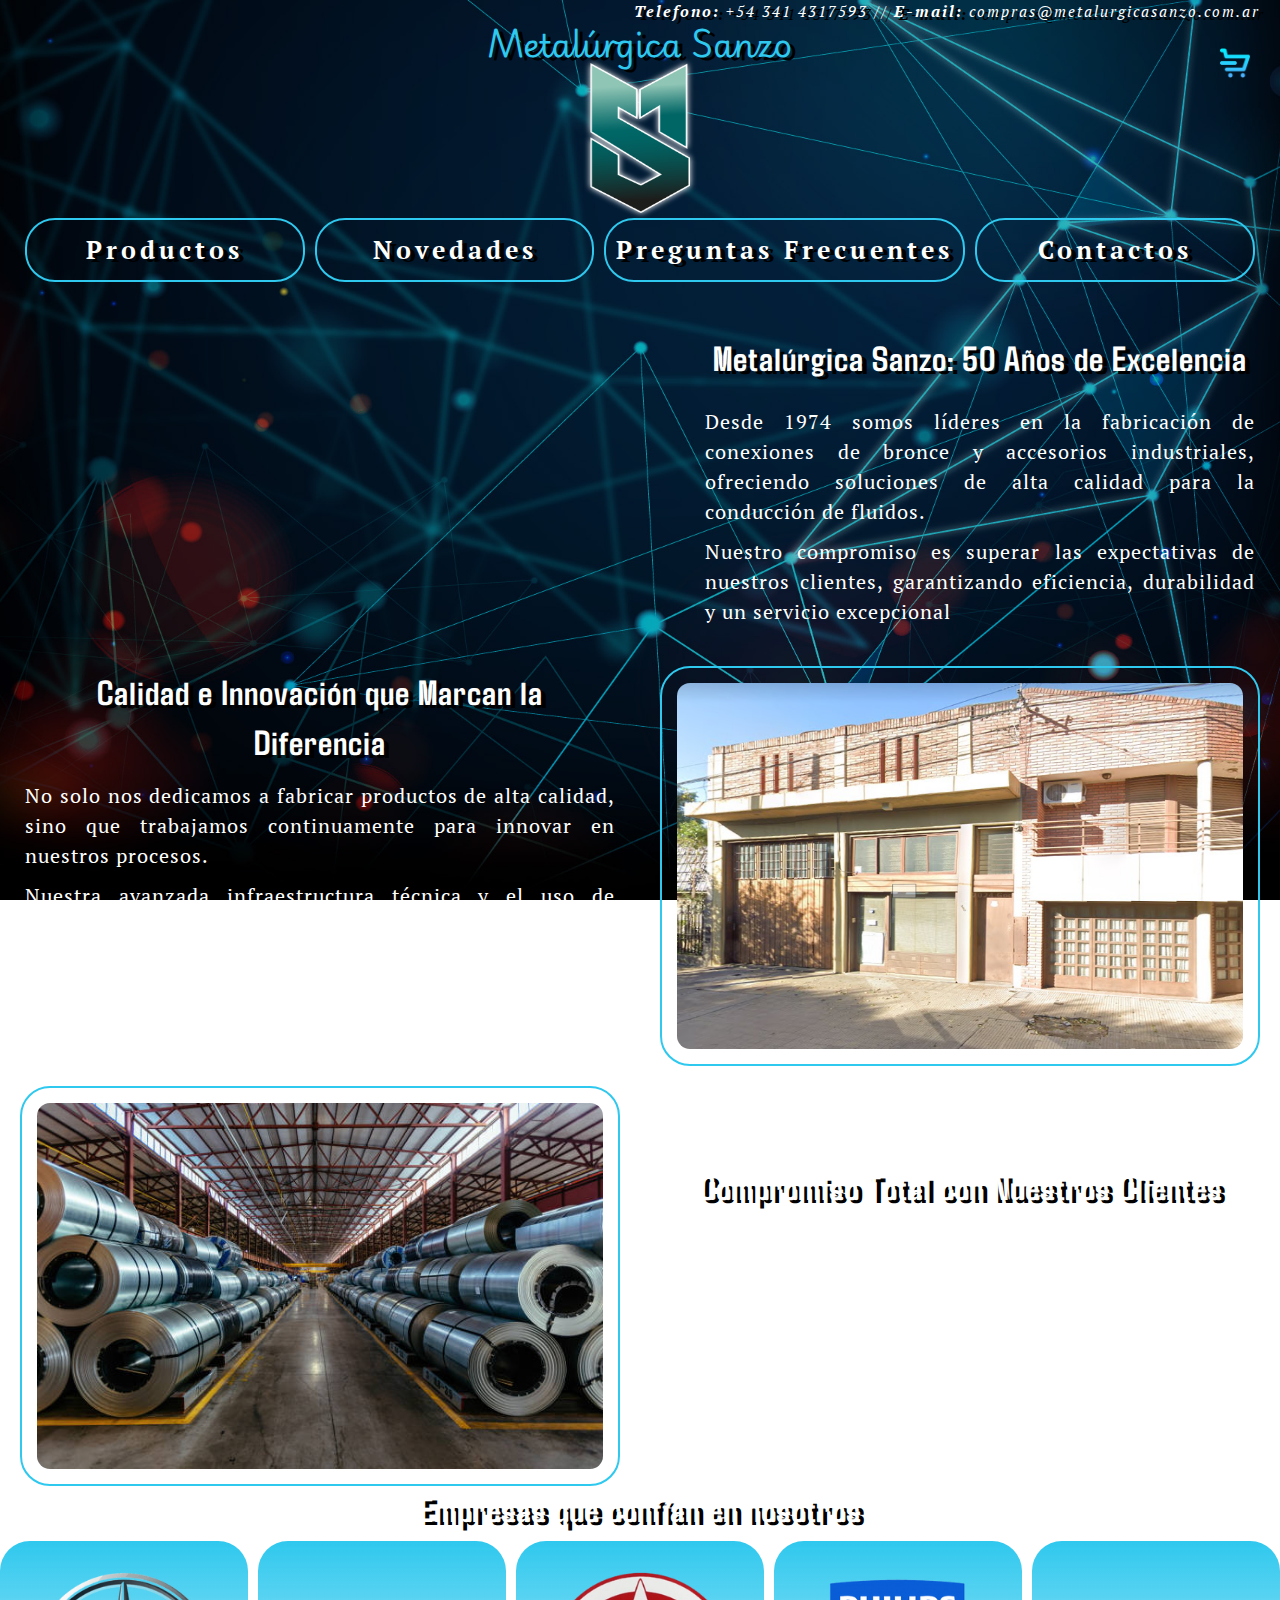
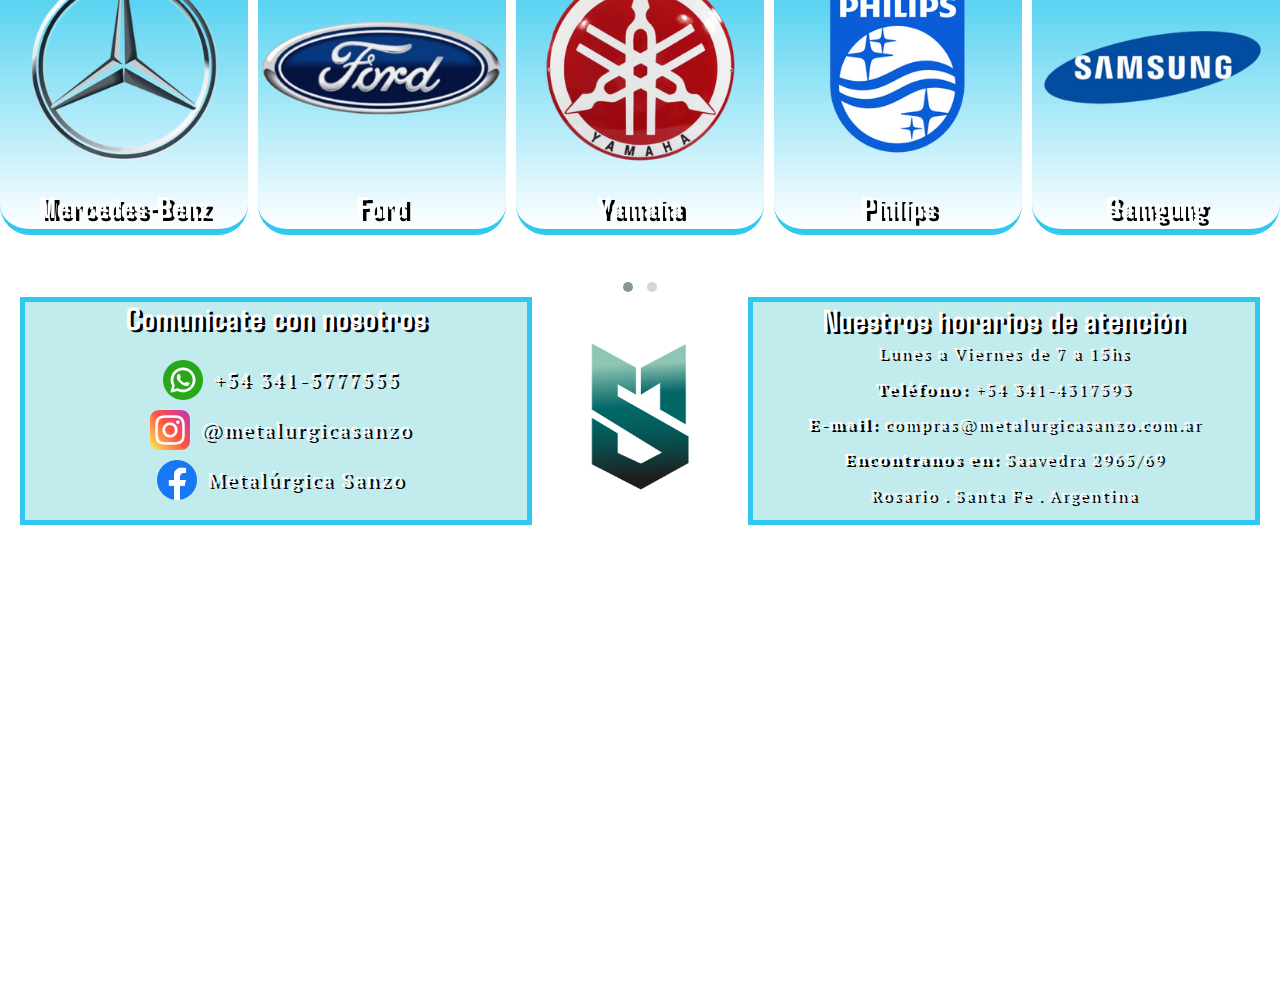
==== commit 76b4f75b: "Arreglando sass" ====
--- a/index.html
+++ b/index.html
@@ -18,7 +18,7 @@
         <p><span>Telefono: </span>+54 341 4317593 // <span>E-mail: </span>compras@metalurgicasanzo.com.ar</p>
         <h1> Metalúrgica Sanzo </h1>
         <a href="#"><img src="./img/carrito.png" alt="Carrito de compras"></a>
-        <nav class="nav">
+        <nav>
             <a class="logoh" href="./index.html"><img src="./img/logo.png" alt="Metalúrgica Sanzo"></a>
             <ul>
                 <li class="navli"><a href="./pages/productos.html">Productos</a></li>
--- a/css/estilos.css
+++ b/css/estilos.css
@@ -1,5 +1,16 @@
 /*1 VARIABLE 1 LISTA 1 EXTEND Y 1 MIXIN*/
 @import url("https://fonts.googleapis.com/css2?family=Agdasima:wght@400;700&family=PT+Serif:ital,wght@0,400;0,700;1,400;1,700&family=Playwrite+GB+S:ital,wght@0,100..400;1,100..400&display=swap");
+.titulo .productos .nuestros-productos .producto div button, header nav .navegadorp div ul .nav-item a, header nav ul .navli a, .nempresa .nempresa2 img, .nempresa .nempresa1 img {
+  border: 2px solid rgb(47, 200, 238);
+  border-radius: 30px;
+}
+
+.nempresa .nempresa2 img, .nempresa .nempresa1 img {
+  height: 400px;
+  width: 600px;
+  padding: 15px;
+}
+
 * {
   margin: 0;
   padding: 0;
@@ -20,7 +31,7 @@
 }
 
 .activo {
-  background-color: rgba(0, 172, 181, 0.1843137255);
+  background-color: rgba(0, 172, 181, 0.2392156863);
   border-radius: 30px;
 }
 
@@ -89,10 +100,6 @@
   font-size: 32px;
 }
 
-.no-js .owl-carousel, .owl-carousel.owl-loaded {
-  width: 95%;
-}
-
 .w-100 {
   height: 400px;
   padding: 20px;
@@ -119,8 +126,8 @@
 
 /*PREGUNTAS FRECUENTES*/
 .accordion {
-  --bs-accordion-bg: #00acb53d;
-  --bs-accordion-border-color: rgb(47, 200, 238);
+  --bs-accordion-bg: nth($colores, 3);
+  --bs-accordion-border-color: nth($colores, 2);
   padding: 10px 20px 10px 20px;
   width: 100%;
 }
@@ -166,10 +173,11 @@
 }
 
 header {
-  display: flex;
-  width: 100%;
-  flex-direction: column;
+  width: 100%;
+  display: flex;
   justify-content: center;
+  align-items: normal;
+  flex-direction: column;
 }
 header p {
   color: #fff;
@@ -192,15 +200,16 @@
   font-weight: 800;
   font-style: normal;
   font-size: 32px;
-  color: #00ADB5;
-  margin: 5px;
+  color: rgb(47, 200, 238);
+  margin: 5px 0;
   text-shadow: 5px 3px 0px rgb(0, 0, 0);
 }
 header > a {
+  margin-right: 30px;
   display: flex;
   justify-content: end;
-  margin-right: 30px;
-  align-items: center;
+  align-items: center;
+  flex-direction: row;
 }
 header > a img {
   height: 30px;
@@ -210,8 +219,9 @@
 header nav {
   width: 100%;
   display: flex;
-  flex-direction: column;
-  align-items: center;
+  justify-content: normal;
+  align-items: center;
+  flex-direction: column;
 }
 header nav .logoh {
   height: 150px;
@@ -220,12 +230,13 @@
   height: 150px;
   width: 100px;
   margin-bottom: 5px;
-  filter: drop-shadow(0px 0px 3px #00ADB5);
+  filter: drop-shadow(0px 0px 3px #fff);
 }
 header nav ul {
   display: flex;
+  justify-content: center;
+  align-items: normal;
   flex-direction: row;
-  justify-content: center;
   width: 100%;
   padding: 0 20px;
   margin: 0px;
@@ -249,8 +260,6 @@
   text-decoration: none;
   color: #fff;
   width: 100%;
-  border: 2px solid #00ADB5;
-  border-radius: 30px;
   padding: 10px;
   height: max-content;
   text-shadow: 5px 3px 0px rgb(0, 0, 0);
@@ -259,30 +268,78 @@
   background-color: rgba(0, 172, 181, 0.2392156863);
 }
 header nav ul .navli a:focus {
-  color: #00ADB5;
+  color: rgb(47, 200, 238);
 }
 header nav .navegadorp {
   display: none;
+  color: #fff;
+  width: 100%;
+  justify-content: start;
+  padding: 0 10px;
+  margin: 5px 0;
+}
+header nav .navegadorp > a {
+  font-family: "Agdasima", sans-serif;
+  font-weight: 700;
+  font-style: normal;
+  font-size: 35px;
+  letter-spacing: 1px;
+  line-height: 35px;
+  color: #fff;
+  text-shadow: 5px 3px 0px rgb(0, 0, 0);
+  padding: 0 5px;
+}
+header nav .navegadorp button {
+  display: flex;
+  justify-content: start;
+  align-items: normal;
+  flex-direction: column;
+  width: max-content;
+}
+header nav .navegadorp button span {
+  width: max-content;
+}
+header nav .navegadorp button span img {
+  width: max-content;
+}
+header nav .navegadorp button img {
+  width: 40px;
+  height: 40px;
+  margin: 0 10px 0 10px;
+  filter: drop-shadow(0px 0px 3px rgb(47, 200, 238));
 }
 header nav .navegadorp div ul {
-  padding: 0;
+  display: flex;
+  justify-content: center;
+  align-items: start;
+  flex-direction: column;
+  padding: 0px;
+}
+header nav .navegadorp div ul .nav-item {
+  width: 100%;
 }
 header nav .navegadorp div ul .nav-item a {
-  border: 2px solid #00ADB5;
-  border-radius: 30px;
-  margin-bottom: 3px;
-  padding: 5px;
+  font-family: "PT Serif", serif;
+  font-weight: 400;
+  font-style: normal;
+  letter-spacing: 2px;
+  color: #fff;
+  text-align: center;
+  padding: 4px 0px;
+  margin-bottom: 4px;
 }
 header nav .navegadorp div ul .nav-item a:hover {
   background-color: rgba(0, 172, 181, 0.2392156863);
   border-radius: 30px;
 }
 header nav .navegadorp div ul .nav-item a:focus {
-  color: #00ADB5;
+  color: rgb(47, 200, 238);
 }
 
 .hero {
   display: flex;
+  justify-content: normal;
+  align-items: normal;
   flex-direction: row;
 }
 .hero img {
@@ -293,12 +350,12 @@
 .hero div {
   width: 50%;
   display: flex;
-  flex-direction: column;
   justify-content: center;
   align-items: center;
+  flex-direction: column;
 }
 .hero div h2 {
-  margin: 20px 20px 20px 20px;
+  margin: 20px;
   text-align: center;
   white-space: nowrap;
 }
@@ -310,29 +367,24 @@
 
 .nempresa {
   display: flex;
-  flex-direction: column;
-  align-items: center;
   justify-content: center;
+  align-items: center;
+  flex-direction: column;
 }
 .nempresa .nempresa1 {
   display: flex;
+  justify-content: center;
+  align-items: center;
   flex-direction: row-reverse;
+}
+.nempresa .nempresa1 img {
+  margin: 10px 20px;
+}
+.nempresa .nempresa1 div {
+  display: flex;
   justify-content: center;
   align-items: center;
-}
-.nempresa .nempresa1 img {
-  height: 400px;
-  width: 600px;
-  border: 2px solid #00ADB5;
-  border-radius: 30px;
-  margin: 10px 20px;
-  padding: 15px;
-}
-.nempresa .nempresa1 div {
-  display: flex;
-  flex-direction: column;
-  align-items: center;
-  justify-content: center;
+  flex-direction: column;
   width: 50%;
 }
 .nempresa .nempresa1 div h2 {
@@ -347,22 +399,18 @@
 }
 .nempresa .nempresa2 {
   display: flex;
+  justify-content: center;
+  align-items: normal;
   flex-direction: row;
+}
+.nempresa .nempresa2 img {
+  margin: 10px 20px;
+}
+.nempresa .nempresa2 div {
+  display: flex;
   justify-content: center;
-}
-.nempresa .nempresa2 img {
-  height: 400px;
-  width: 600px;
-  border: 2px solid #00ADB5;
-  border-radius: 30px;
-  padding: 15px;
-  margin: 10px 20px;
-}
-.nempresa .nempresa2 div {
-  display: flex;
-  flex-direction: column;
-  align-items: center;
-  justify-content: center;
+  align-items: center;
+  flex-direction: column;
   width: 50%;
 }
 .nempresa .nempresa2 div h2 {
@@ -378,22 +426,22 @@
 
 .confian {
   display: flex;
-  flex-direction: column;
-  align-items: center;
+  justify-content: normal;
+  align-items: center;
+  flex-direction: column;
 }
 .confian h2 {
   line-height: 25px;
 }
 .confian div .tarjeta {
-  background: linear-gradient(to top, transparent, #00ADB5);
+  background: linear-gradient(to top, transparent, rgb(47, 200, 238));
   border-radius: 30px;
-  border-bottom: 6px solid #00ADB5;
+  border-bottom: 6px solid rgb(47, 200, 238);
   margin-top: 20px;
 }
 .confian div .tarjeta img {
   width: 100%;
   height: 300px;
-  border-radius: 30px;
 }
 .confian div .tarjeta h3 {
   width: 100%;
@@ -402,32 +450,34 @@
 
 .titulo {
   display: flex;
-  flex-direction: column;
-  align-items: center;
+  justify-content: normal;
+  align-items: center;
+  flex-direction: column;
 }
 .titulo .productos {
-  width: 100%;
-  display: flex;
-  flex-direction: row-reverse;
+  display: flex;
   justify-content: start;
   align-items: start;
+  flex-direction: row-reverse;
+  width: 100%;
 }
 .titulo .productos .nuestros-productos {
-  width: 100%;
-  display: flex;
-  flex-direction: column;
+  display: flex;
+  justify-content: normal;
+  align-items: center;
+  flex-direction: column;
+  width: 100%;
   margin: 20px;
-  align-items: center;
 }
 .titulo .productos .nuestros-productos .producto {
+  display: flex;
+  justify-content: center;
+  align-items: center;
+  flex-direction: row;
   height: 10%;
   width: 70%;
-  display: flex;
-  flex-direction: row;
-  justify-content: center;
-  align-items: center;
   margin-bottom: 20px;
-  border: 3px solid #00ADB5;
+  border: 3px solid rgb(47, 200, 238);
   background: rgba(0, 0, 0, 0.5);
 }
 .titulo .productos .nuestros-productos .producto img {
@@ -436,8 +486,9 @@
 }
 .titulo .productos .nuestros-productos .producto div {
   display: flex;
-  flex-direction: column;
-  align-items: center;
+  justify-content: normal;
+  align-items: center;
+  flex-direction: column;
   width: 70%;
 }
 .titulo .productos .nuestros-productos .producto div h3 {
@@ -449,8 +500,6 @@
 }
 .titulo .productos .nuestros-productos .producto div button {
   text-decoration: none;
-  border: 2px solid #00ADB5;
-  border-radius: 30px;
   text-align: center;
   margin: 20px;
   font-family: "PT Serif", serif;
@@ -468,13 +517,14 @@
   background-color: rgba(0, 172, 181, 0.2392156863);
 }
 .titulo .productos .nuestros-productos .producto div button:focus {
-  color: #00ADB5;
+  color: rgb(47, 200, 238);
 }
 .titulo .productos .filtrar {
-  border: 2px dashed #00ADB5;
-  display: flex;
-  flex-direction: column;
+  display: flex;
+  justify-content: normal;
   align-items: start;
+  flex-direction: column;
+  border: 2px dashed rgb(47, 200, 238);
   width: 500px;
   margin: 20px 20px 0 40px;
   padding-left: 5px;
@@ -486,9 +536,11 @@
   text-decoration: underline;
 }
 .titulo .productos .filtrar ul {
-  color: #fff;
-  display: flex;
-  flex-direction: column;
+  display: flex;
+  justify-content: normal;
+  align-items: normal;
+  flex-direction: column;
+  color: #fff;
 }
 .titulo .productos .filtrar ul li {
   line-height: 20px;
@@ -512,109 +564,68 @@
   grid-area: novedades;
   text-align: center;
 }
+.novedades a {
+  border: 1px solid rgb(47, 200, 238);
+  position: relative;
+}
+.novedades a h3 {
+  position: absolute;
+  color: #fff;
+  font-size: 1.5em;
+  text-align: center;
+  background: rgba(0, 0, 0, 0.5);
+  padding: 10px;
+  text-align: center;
+  width: 100%;
+}
+.novedades a img {
+  width: 100%;
+  height: 100%;
+}
 .novedades .capacitaciones {
   grid-area: capacitaciones;
-  border: 1px solid #00ADB5;
-  position: relative;
-}
-.novedades .capacitaciones img {
-  width: 100%;
-  height: 100%;
-}
-.novedades .capacitaciones h3 {
-  position: absolute;
-  color: white;
-  font-size: 1.5em;
-  text-align: center;
-  background: rgba(0, 0, 0, 0.5);
-  padding: 10px;
-  text-align: center;
-  width: 100%;
 }
 .novedades .maquinaria {
   grid-area: maquinaria;
-  border: 1px solid #00ADB5;
-  position: relative;
-}
-.novedades .maquinaria img {
-  width: 100%;
-  height: 100%;
-}
-.novedades .maquinaria h3 {
-  position: absolute;
-  color: white;
-  font-size: 1.5em;
-  text-align: center;
-  background: rgba(0, 0, 0, 0.5);
-  padding: 10px;
-  text-align: center;
-  width: 100%;
 }
 .novedades .incorporaciones {
   grid-area: incorporaciones;
-  border: 1px solid #00ADB5;
-  position: relative;
-}
-.novedades .incorporaciones img {
-  width: 100%;
-  height: 100%;
-}
-.novedades .incorporaciones h3 {
-  position: absolute;
-  color: white;
-  font-size: 1.5em;
-  text-align: center;
-  background: rgba(0, 0, 0, 0.5);
-  padding: 10px;
-  text-align: center;
-  width: 100%;
 }
 .novedades .certificado {
   grid-area: certificado;
-  border: 1px solid #00ADB5;
-  position: relative;
-}
-.novedades .certificado img {
-  width: 100%;
-  height: 100%;
-}
-.novedades .certificado h3 {
-  position: absolute;
-  color: white;
-  font-size: 1.5em;
-  text-align: center;
-  background: rgba(0, 0, 0, 0.5);
-  padding: 10px;
-  text-align: center;
-  width: 100%;
 }
 
 .preguntas-frecuentes {
   display: flex;
-  width: 100%;
-  flex-direction: column;
-  align-items: center;
+  justify-content: normal;
+  align-items: center;
+  flex-direction: column;
+  width: 100%;
 }
 
 .contactos {
-  width: 100%;
-  display: flex;
-  flex-direction: column;
-  align-items: center;
+  display: flex;
+  justify-content: normal;
+  align-items: center;
+  flex-direction: column;
+  width: 100%;
 }
 .contactos .formulario-y-comunicacion {
   display: flex;
+  justify-content: normal;
+  align-items: normal;
   flex-direction: row;
   width: 100%;
 }
 .contactos .formulario-y-comunicacion .formulario {
+  display: flex;
+  justify-content: normal;
+  align-items: start;
+  flex-direction: column;
   margin: 10px 5px 10px 20px;
   width: 50%;
-  display: flex;
-  flex-direction: column;
-  align-items: start;
-  border: 10px solid #00ADB5;
-  background-color: rgba(0, 173, 181, 0.2);
+  border: 10px solid rgb(47, 200, 238);
+  background-color: rgba(0, 172, 181, 0.2392156863);
 }
 .contactos .formulario-y-comunicacion .formulario h3 {
   text-align: center;
@@ -630,7 +641,6 @@
   width: 100%;
 }
 .contactos .formulario-y-comunicacion .formulario .datos label {
-  margin-left: 40px;
   color: #fff;
   font-size: 20px;
   letter-spacing: 1px;
@@ -647,6 +657,8 @@
 }
 .contactos .formulario-y-comunicacion .formulario .datos .tipo-de-empresa {
   display: flex;
+  justify-content: normal;
+  align-items: normal;
   flex-direction: row;
 }
 .contactos .formulario-y-comunicacion .formulario .datos .tipo-de-empresa select {
@@ -655,10 +667,11 @@
 }
 .contactos .formulario-y-comunicacion .formulario .datos .datos-area {
   display: flex;
-  width: 100%;
-  flex-direction: column;
+  justify-content: normal;
   align-items: end;
-  padding: 10px 40px;
+  flex-direction: column;
+  width: 100%;
+  padding: 10px;
 }
 .contactos .formulario-y-comunicacion .formulario .datos .datos-area textarea {
   width: 100%;
@@ -669,18 +682,20 @@
   width: 20%;
 }
 .contactos .formulario-y-comunicacion .comunicacion {
+  display: flex;
+  justify-content: normal;
+  align-items: center;
+  flex-direction: column;
   width: 50%;
-  display: flex;
-  flex-direction: column;
-  align-items: center;
-  border: 10px solid #00ADB5;
-  background-color: rgba(0, 173, 181, 0.2);
+  border: 10px solid rgb(47, 200, 238);
+  background-color: rgba(0, 172, 181, 0.2392156863);
   margin: 10px 20px 10px 5px;
 }
 .contactos .formulario-y-comunicacion .comunicacion h3 {
   text-align: center;
   width: 100%;
   margin: 5px;
+  padding: 0 5px;
   font-size: 30px;
   letter-spacing: 2px;
   color: #fff;
@@ -689,9 +704,9 @@
 }
 .contactos .formulario-y-comunicacion .comunicacion div {
   display: flex;
-  flex-direction: column;
+  justify-content: center;
   align-items: start;
-  justify-content: center;
+  flex-direction: column;
   margin: 20px;
 }
 .contactos .formulario-y-comunicacion .comunicacion div p {
@@ -712,38 +727,42 @@
 
 footer {
   display: flex;
+  justify-content: normal;
+  align-items: normal;
   flex-direction: column;
 }
 footer .footerdiv {
   display: flex;
+  justify-content: space-between;
+  align-items: normal;
   flex-direction: row;
-  justify-content: space-between;
 }
 footer .footerdiv .redes {
+  display: flex;
+  justify-content: normal;
+  align-items: center;
+  flex-direction: column;
   width: 40%;
-  display: flex;
-  flex-direction: column;
-  align-items: center;
   margin: 0 0 10px 20px;
   text-shadow: 3px 2px 0px rgb(0, 0, 0);
   background-color: rgba(0, 172, 181, 0.2392156863);
-  border: 5px solid #00ADB5;
+  border: 5px solid rgb(47, 200, 238);
 }
 footer .footerdiv .redes .redesgrupo {
-  width: 100%;
-  display: flex;
-  flex-direction: column;
+  display: flex;
   justify-content: center;
   align-items: center;
+  flex-direction: column;
+  width: 100%;
   padding: 15px;
 }
 footer .footerdiv .redes .redesgrupo div {
-  width: 100%;
+  display: flex;
+  justify-content: center;
+  align-items: center;
   flex-direction: row;
-  justify-content: center;
+  width: 100%;
   margin: 5px;
-  display: flex;
-  align-items: center;
 }
 footer .footerdiv .redes .redesgrupo div a {
   width: 40px;
@@ -763,20 +782,21 @@
   display: flex;
   justify-content: center;
   align-items: center;
+  flex-direction: normal;
 }
 footer .footerdiv .logof a img {
   height: 150px;
   width: 100px;
 }
 footer .footerdiv .atencion {
+  display: flex;
+  justify-content: space-around;
+  align-items: center;
+  flex-direction: column;
   width: 40%;
-  display: flex;
-  flex-direction: column;
-  justify-content: space-around;
-  align-items: center;
   background-color: rgba(0, 172, 181, 0.2392156863);
   text-shadow: 3px 2px 0px rgb(0, 0, 0);
-  border: 5px solid #00ADB5;
+  border: 5px solid rgb(47, 200, 238);
   margin: 0 20px 10px 0;
 }
 footer .footerdiv .atencion p {
@@ -836,9 +856,6 @@
   }
   .contactos .formulario-y-comunicacion .comunicacion div {
     margin: 5px;
-  }
-  .contactos .formulario-y-comunicacion .formulario .datos .datos-area {
-    padding: 10px 20px 10px 40px;
   }
   footer iframe {
     height: 400px;
@@ -971,14 +988,9 @@
   }
   .confian div .tarjeta {
     display: flex;
+    justify-content: normal;
+    align-items: center;
     flex-direction: column;
-    align-items: center;
-  }
-  .confian div .tarjeta img {
-    width: 250px;
-  }
-  .confian div {
-    width: 98%;
   }
   .titulo .productos .nuestros-productos {
     margin: 10px;
@@ -1000,9 +1012,10 @@
     padding: 10px;
   }
   .contactos .formulario-y-comunicacion {
+    display: flex;
+    justify-content: center;
+    align-items: center;
     flex-direction: column;
-    align-items: center;
-    justify-content: center;
     width: 100%;
     padding: 10px;
   }
@@ -1010,20 +1023,19 @@
     width: 100%;
     margin: 0 10px 5px 10px;
   }
+  .contactos .formulario-y-comunicacion .formulario .datos label {
+    font-size: 20px;
+  }
   .contactos .formulario-y-comunicacion .comunicacion {
     width: 100%;
     margin: 5px 10px 5px 10px;
   }
   .contactos .formulario-y-comunicacion .comunicacion div {
-    width: 100%;
+    display: flex;
     justify-content: start;
     align-items: start;
-  }
-  .contactos .formulario-y-comunicacion .comunicacion div p {
-    padding: 0 10px 0 40px;
-  }
-  .contactos .formulario-y-comunicacion .formulario .datos .datos-area {
-    padding: 10px 10px 10px 40px;
+    flex-direction: column;
+    width: 100%;
   }
   footer .footerdiv .atencion {
     margin: 0 10px 10px 0;
@@ -1033,6 +1045,11 @@
   }
   footer iframe {
     padding: 0 10px;
+  }
+}
+@media screen and (max-width: 999px) {
+  .confian div .tarjeta img {
+    width: 250px;
   }
 }
 @media screen and (max-width: 910px) {
@@ -1086,19 +1103,22 @@
   }
   .titulo .productos {
     display: flex;
+    justify-content: normal;
+    align-items: center;
     flex-direction: column-reverse;
-    align-items: center;
   }
   .titulo .productos .filtrar {
-    width: 97%;
     display: flex;
-    flex-direction: column;
     justify-content: center;
     align-items: center;
+    flex-direction: column;
+    width: 97%;
   }
   .titulo .productos .filtrar ul {
+    display: flex;
+    justify-content: center;
+    align-items: normal;
     flex-direction: row;
-    justify-content: center;
   }
   .titulo .productos .filtrar ul li {
     font-size: 15px;
@@ -1119,12 +1139,17 @@
   }
 }
 @media screen and (max-width: 840px) {
+  header h1 {
+    font-size: 28px;
+  }
   .hero img {
     width: 45%;
   }
   .nempresa .nempresa1 {
+    display: flex;
+    justify-content: normal;
+    align-items: center;
     flex-direction: column;
-    align-items: center;
   }
   .nempresa .nempresa1 img {
     order: 1;
@@ -1142,8 +1167,10 @@
     margin: 0 10px;
   }
   .nempresa .nempresa2 {
+    display: flex;
+    justify-content: normal;
+    align-items: center;
     flex-direction: column;
-    align-items: center;
   }
   .nempresa .nempresa2 img {
     order: 1;
@@ -1196,15 +1223,18 @@
     grid-template-rows: auto;
   }
   .contactos .formulario-y-comunicacion .formulario h3 {
-    font-size: 25px;
     letter-spacing: 1px;
   }
   .contactos .formulario-y-comunicacion .comunicacion h3 {
-    font-size: 25px;
     letter-spacing: 1px;
   }
 }
 @media screen and (max-width: 715px) {
+  header h1 {
+    font-size: 24px;
+    line-height: 25px;
+    margin: 0 0 5px 0;
+  }
   header p span {
     display: none;
   }
@@ -1223,8 +1253,10 @@
     font-size: 15px;
   }
   .hero {
+    display: flex;
+    justify-content: normal;
+    align-items: center;
     flex-direction: column;
-    align-items: center;
   }
   .hero img {
     width: 80%;
@@ -1244,8 +1276,10 @@
     padding: 10px 10px 0px 10px;
   }
   footer .footerdiv {
+    display: flex;
+    justify-content: normal;
+    align-items: center;
     flex-direction: column;
-    align-items: center;
     margin: 0 10px;
   }
   footer .footerdiv .redes {
@@ -1296,54 +1330,19 @@
     display: flex;
     justify-content: end;
     align-items: start;
+    flex-direction: normal;
   }
   header > a img {
     margin: 15px 5px 0 0;
   }
-  header nav .navegadorp a {
-    padding: 0 5px;
-  }
   header nav ul .navli {
     display: none;
   }
   header nav .navegadorp {
     display: flex;
-    color: #fff;
-    width: 100%;
-    justify-content: start;
-    padding: 0 10px;
-    margin: 5px 0;
-  }
-  header nav .navegadorp div ul {
-    display: flex;
-    flex-direction: column;
-    text-align: center;
   }
   header nav {
     padding: 0;
-  }
-  .menu {
-    height: 100%;
-    width: 100%;
-    display: flex;
-    flex-direction: column;
-    justify-content: start;
-  }
-  .menu img {
-    width: 40px;
-    height: 40px;
-    margin: 0 10px 0 10px;
-    filter: drop-shadow(0px 0px 3px #00ADB5);
-  }
-  .navbar-brand {
-    font-family: "Agdasima", sans-serif;
-    font-weight: 700;
-    font-style: normal;
-    font-size: 35px;
-    letter-spacing: 1px;
-    line-height: 35px;
-    color: #fff;
-    text-shadow: 5px 3px 0px rgb(0, 0, 0);
   }
   .nempresa .nempresa1 img {
     height: 250px;
@@ -1360,9 +1359,9 @@
   }
   .titulo .productos .filtrar {
     display: flex;
+    justify-content: start;
+    align-items: start;
     flex-direction: row;
-    align-items: start;
-    justify-content: start;
     padding: 0;
   }
   .titulo .productos .filtrar h2 {
@@ -1372,15 +1371,20 @@
     padding: 1px;
   }
   .titulo .productos .filtrar ul {
+    display: flex;
+    justify-content: normal;
+    align-items: start;
+    flex-direction: column;
     width: 100%;
-    display: flex;
-    flex-direction: column;
-    align-items: start;
     padding: 1px;
   }
   .titulo .productos .filtrar ul li {
     margin: 5px;
   }
+  .titulo .productos .nuestros-productos .producto img {
+    width: 175px;
+    height: 175px;
+  }
   .novedades a h3 {
     font-size: 22px;
   }
@@ -1388,30 +1392,34 @@
     padding: 10px 0px;
   }
   .contactos .formulario-y-comunicacion .formulario .datos input {
-    width: 100px;
+    width: 130px;
   }
   .contactos .formulario-y-comunicacion .formulario .datos label {
-    font-size: 14px;
+    font-size: 18px;
     margin-left: 5px;
   }
-  .contactos .formulario-y-comunicacion .formulario .datos .datos-area {
-    padding: 0 5px 0 5px;
+  .contactos .formulario-y-comunicacion .formulario h3 {
+    font-size: 22px;
+  }
+  .contactos .formulario-y-comunicacion .comunicacion h3 {
+    font-size: 22px;
   }
   .contactos .formulario-y-comunicacion .comunicacion div p span {
     font-size: 16px;
   }
   .contactos .formulario-y-comunicacion .comunicacion div p {
     font-size: 14px;
-    padding: 0 10px 0 10px;
+    padding: 0 0 0 5px;
   }
   .contactos .formulario-y-comunicacion .comunicacion div {
     margin: 5px;
+    padding: 0 5px 0 0;
   }
 }
 @media screen and (max-width: 407px) {
   .titulo .productos .nuestros-productos .producto img {
-    width: 150px;
-    height: 150px;
+    width: 125px;
+    height: 125px;
   }
   .titulo .productos .nuestros-productos .producto div button {
     width: 60%;
@@ -1425,20 +1433,14 @@
     margin: 0 20px;
     text-align: center;
   }
-  .contactos .formulario-y-comunicacion div p span {
-    font-size: 14px;
-  }
-  .contactos .formulario-y-comunicacion div p {
+  .contactos .formulario-y-comunicacion .comunicacion div p span {
+    font-size: 15px;
+  }
+  .contactos .formulario-y-comunicacion .comunicacion div p {
     font-size: 13px;
   }
 }
 @media screen and (max-width: 380px) {
-  header h1 {
-    font-size: 27px;
-  }
-  header nav .navegadorp a {
-    padding: 0;
-  }
   .nempresa .nempresa1 img {
     width: 90%;
   }
@@ -1462,6 +1464,10 @@
   }
   .contactos .formulario-y-comunicacion .comunicacion {
     display: none;
+  }
+  .contactos .formulario-y-comunicacion .formulario .datos label {
+    letter-spacing: 0.5px;
+    font-size: 15px;
   }
   .novedades {
     grid-template-columns: 1fr;
@@ -1472,10 +1478,18 @@
     letter-spacing: 1px;
     line-height: 25px;
   }
-  footer .footerdiv .redes p {
+  footer .footerdiv .redes .redesgrupo div p {
     font-size: 15px;
     letter-spacing: 0.7px;
     line-height: 16px;
+  }
+  footer .footerdiv .redes .redesgrupo div a {
+    width: 30px;
+    height: 30px;
+  }
+  footer .footerdiv .redes .redesgrupo div a img {
+    width: 30px;
+    height: 30px;
   }
   footer .footerdiv .atencion h2 {
     font-size: 22px;
@@ -1483,7 +1497,7 @@
     line-height: 25px;
   }
   footer .footerdiv .atencion p {
-    font-size: 13px;
+    font-size: 0.9em;
     letter-spacing: 0px;
     line-height: 16px;
     white-space: nowrap;
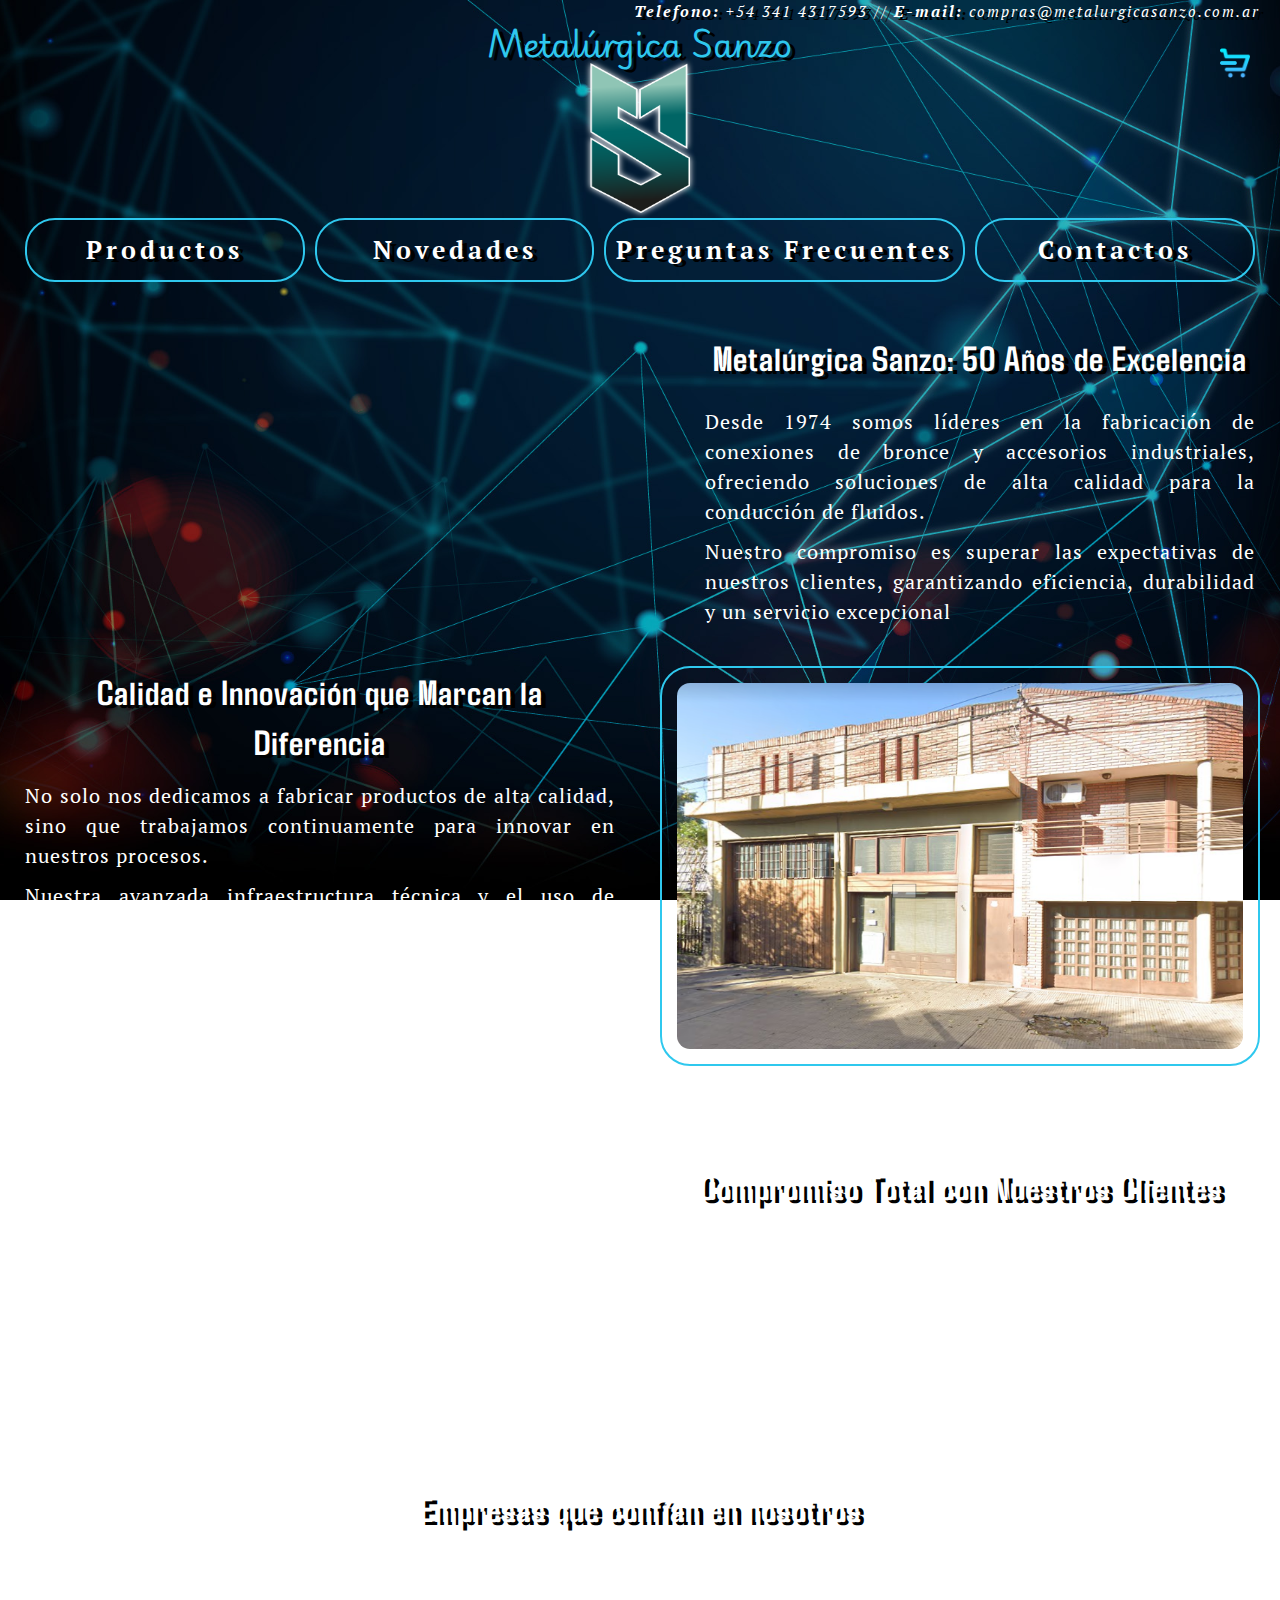
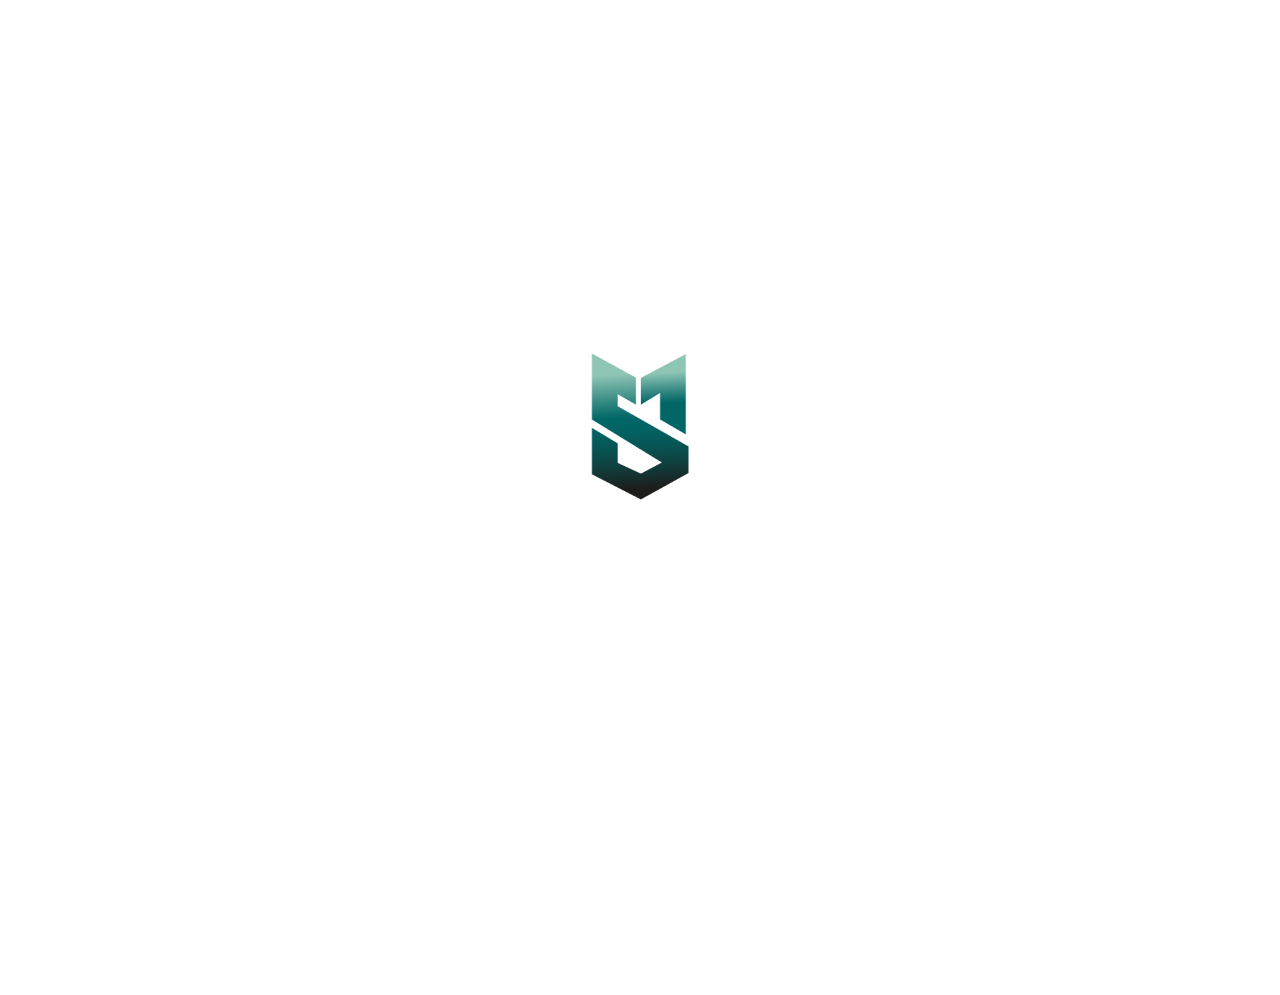
==== commit 9d8849a5: "Agregando animaciones" ====
--- a/index.html
+++ b/index.html
@@ -4,10 +4,11 @@
 <head>
     <meta charset="UTF-8">
     <meta name="viewport" content="width=device-width, initial-scale=1.0">
-    <link href="https://cdn.jsdelivr.net/npm/bootstrap@5.3.3/dist/css/bootstrap.min.css" rel="stylesheet"
-        integrity="sha384-QWTKZyjpPEjISv5WaRU9OFeRpok6YctnYmDr5pNlyT2bRjXh0JMhjY6hW+ALEwIH" crossorigin="anonymous">
+    <link href="https://cdn.jsdelivr.net/npm/bootstrap@5.3.3/dist/css/bootstrap.min.css" rel="stylesheet" integrity="sha384-QWTKZyjpPEjISv5WaRU9OFeRpok6YctnYmDr5pNlyT2bRjXh0JMhjY6hW+ALEwIH" crossorigin="anonymous">
     <link rel="stylesheet" href="./css/owl.carousel.min.css">
     <link rel="stylesheet" href="./css/owl.theme.default.min.css">
+    <link rel="stylesheet" href="https://cdnjs.cloudflare.com/ajax/libs/animate.css/4.1.1/animate.min.css"/>
+    <link href="https://unpkg.com/aos@2.3.1/dist/aos.css" rel="stylesheet">
     <!-- <link rel="stylesheet" href="./css/style.css"> -->
     <link rel="stylesheet" href="./css/estilos.css">
     <title>Metalúrgica Sanzo</title>
@@ -16,7 +17,7 @@
 <body>
     <header>
         <p><span>Telefono: </span>+54 341 4317593 // <span>E-mail: </span>compras@metalurgicasanzo.com.ar</p>
-        <h1> Metalúrgica Sanzo </h1>
+        <h1 class="animate__animated animate__flipInX"> Metalúrgica Sanzo </h1>
         <a href="#"><img src="./img/carrito.png" alt="Carrito de compras"></a>
         <nav>
             <a class="logoh" href="./index.html"><img src="./img/logo.png" alt="Metalúrgica Sanzo"></a>
@@ -64,7 +65,7 @@
         </section>
         <section class="nempresa">
             <div class="nempresa1">
-                <img src="./img/empresa.png" alt="Foto de nuestra empresa">
+                <img src="./img/empresa.png" alt="Foto de nuestra empresa" data-aos="zoom-in-left">
                 <div>
                     <h2>Calidad e Innovación que Marcan la Diferencia</h2>
                     <p>No solo nos dedicamos a fabricar productos de alta calidad, sino que trabajamos continuamente
@@ -76,7 +77,7 @@
                 </div>
             </div>
             <div class="nempresa2">
-                <img src="./img/empresa2.jpg" alt="Nuestra empresa por dentro">
+                <img src="./img/empresa2.jpg" alt="Nuestra empresa por dentro" data-aos="zoom-in-right">
                 <div>
                     <h2>Compromiso Total con Nuestros Clientes</h2>
                     <p>Nuestra prioridad, ofrecer un servicio personalizado que garantice la satisfacción total de cada
@@ -89,7 +90,7 @@
         </section>
         <section class="confian">
             <h2>Empresas que confían en nosotros</h2>
-            <div class="owl-carousel owl-theme">
+            <div class="owl-carousel owl-theme" data-aos="fade-up">
                 <div class="item tarjeta">
                     <img src="./img/amigo1.png" alt="Mercedes-Benz">
                     <h3>Mercedes-Benz</h3>
@@ -123,7 +124,7 @@
     </main>
     <footer>
         <div class="footerdiv">
-            <div class="redes">
+            <div class="redes" data-aos="fade-right">
                 <h2>Comunicate con nosotros</h2>
                 <div class="redesgrupo">
                     <div>
@@ -146,7 +147,7 @@
             <div class="logof">
                 <a href="./index.html"><img src="./img/logo.png" alt="Metalúrgica Sanzo"></a>
             </div>
-            <div class="atencion">
+            <div class="atencion" data-aos="fade-left">
                 <h2>Nuestros horarios de atención</h2>
                 <p>Lunes a Viernes de 7 a 15hs</p>
                 <p><span>Teléfono: </span>+54 341-4317593</p>
@@ -166,6 +167,10 @@
     <script src="./js/jquery.min.js"></script>
     <script src="owl.carousel.min.js"></script>
     <script src="./js/owl.carousel.min.js"></script>
+    <script src="https://unpkg.com/aos@2.3.1/dist/aos.js"></script>
+    <script>
+        AOS.init();
+    </script>
     <script src="./js/main.js"></script>
 </body>
 
--- a/css/estilos.css
+++ b/css/estilos.css
@@ -126,8 +126,8 @@
 
 /*PREGUNTAS FRECUENTES*/
 .accordion {
-  --bs-accordion-bg: nth($colores, 3);
-  --bs-accordion-border-color: nth($colores, 2);
+  --bs-accordion-bg: rgba(0, 172, 181, 0.2392156863);
+  --bs-accordion-border-color: rgb(47, 200, 238);
   padding: 10px 20px 10px 20px;
   width: 100%;
 }
@@ -263,6 +263,7 @@
   padding: 10px;
   height: max-content;
   text-shadow: 5px 3px 0px rgb(0, 0, 0);
+  transition: color, 0.3s;
 }
 header nav ul .navli a:hover {
   background-color: rgba(0, 172, 181, 0.2392156863);
@@ -327,6 +328,7 @@
   text-align: center;
   padding: 4px 0px;
   margin-bottom: 4px;
+  transition: color, 0.3s;
 }
 header nav .navegadorp div ul .nav-item a:hover {
   background-color: rgba(0, 172, 181, 0.2392156863);
@@ -344,7 +346,7 @@
 }
 .hero img {
   width: 50%;
-  filter: drop-shadow(0px 0px 3px #00ADB5);
+  filter: drop-shadow(0px 0px 3px rgb(47, 200, 238));
   margin: 0 20px;
 }
 .hero div {
@@ -438,6 +440,10 @@
   border-radius: 30px;
   border-bottom: 6px solid rgb(47, 200, 238);
   margin-top: 20px;
+  margin-bottom: 10px;
+}
+.confian div .tarjeta:hover {
+  transform: scale(1.05);
 }
 .confian div .tarjeta img {
   width: 100%;
@@ -512,6 +518,7 @@
   text-shadow: 5px 3px 0px rgb(0, 0, 0);
   width: 50%;
   background-color: transparent;
+  transition: color, 0.3s;
 }
 .titulo .productos .nuestros-productos .producto div button:hover {
   background-color: rgba(0, 172, 181, 0.2392156863);
@@ -772,6 +779,10 @@
   height: 40px;
   width: 40px;
   margin: 0 0 0 10px;
+  transition: transform, 1s;
+}
+footer .footerdiv .redes .redesgrupo div a img:hover {
+  transform: rotateY(360deg);
 }
 footer .footerdiv .redes .redesgrupo div p {
   margin: 0 0 0 20px;
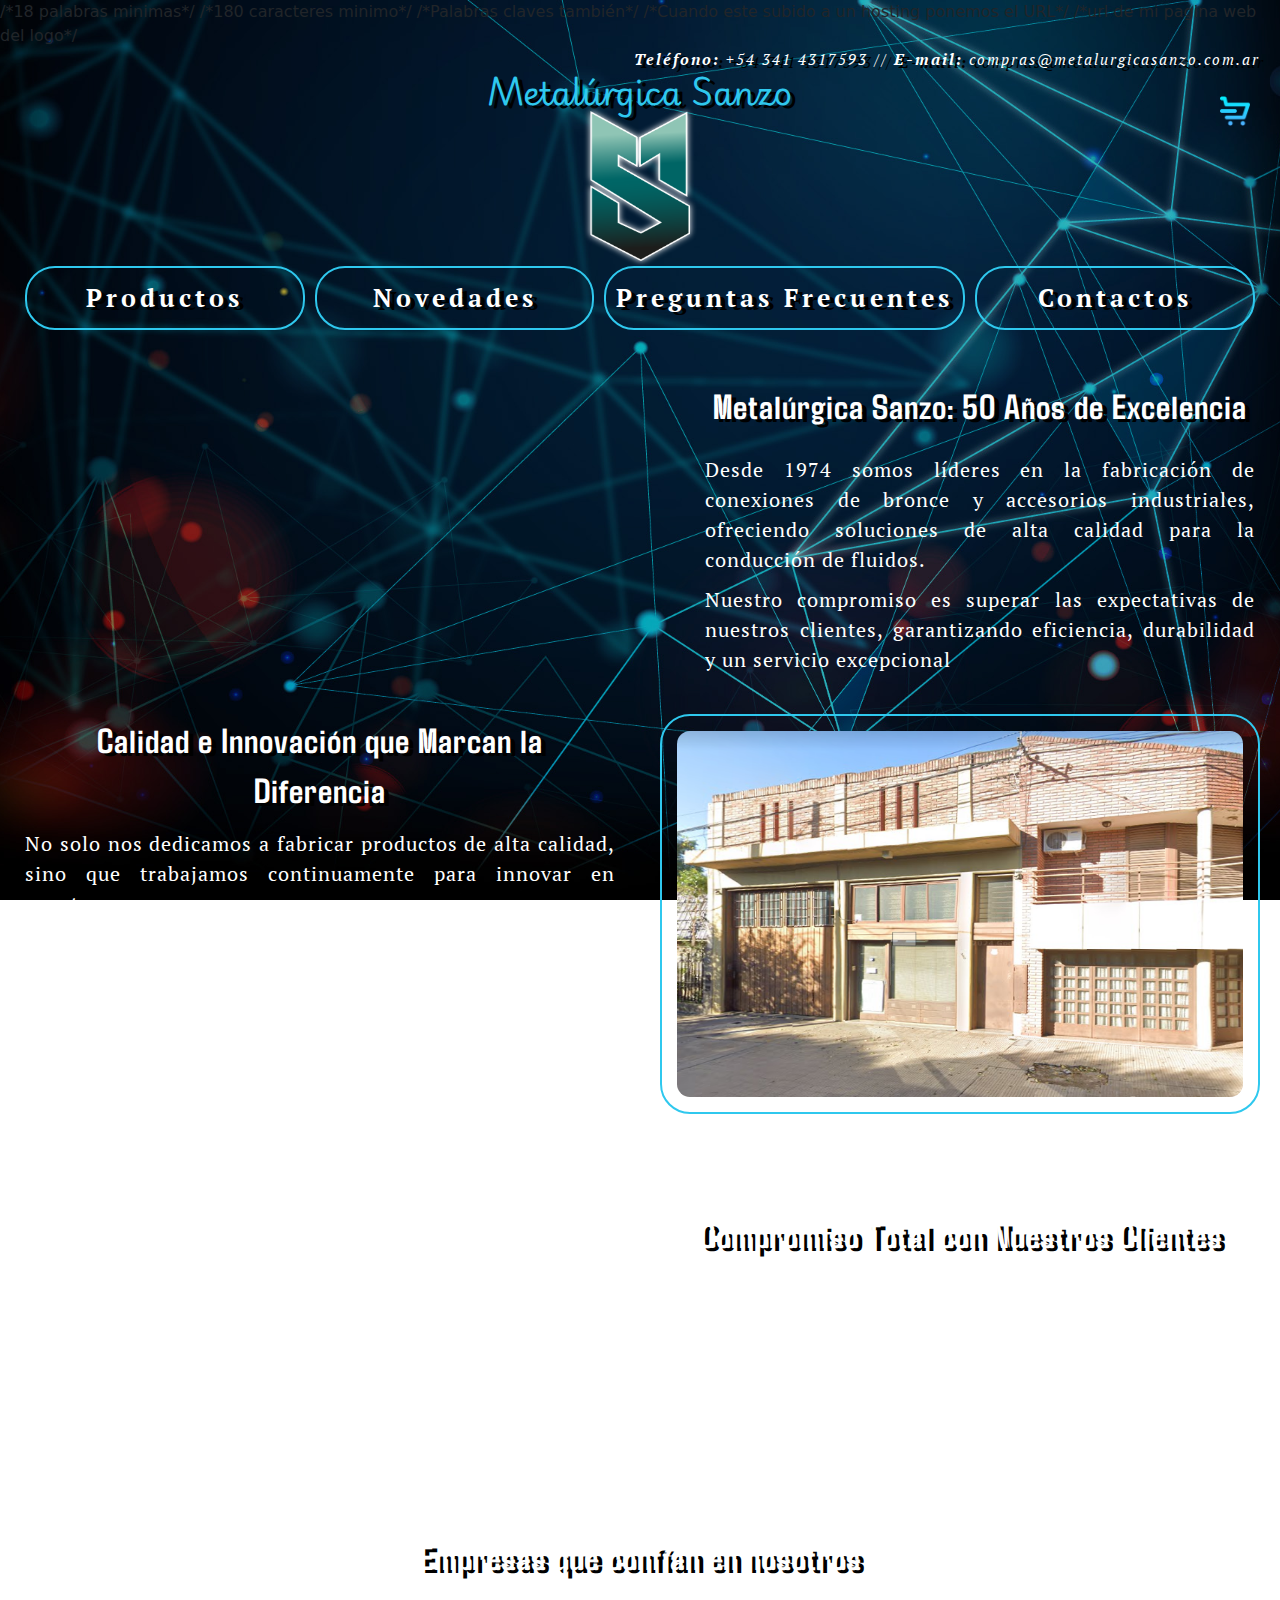
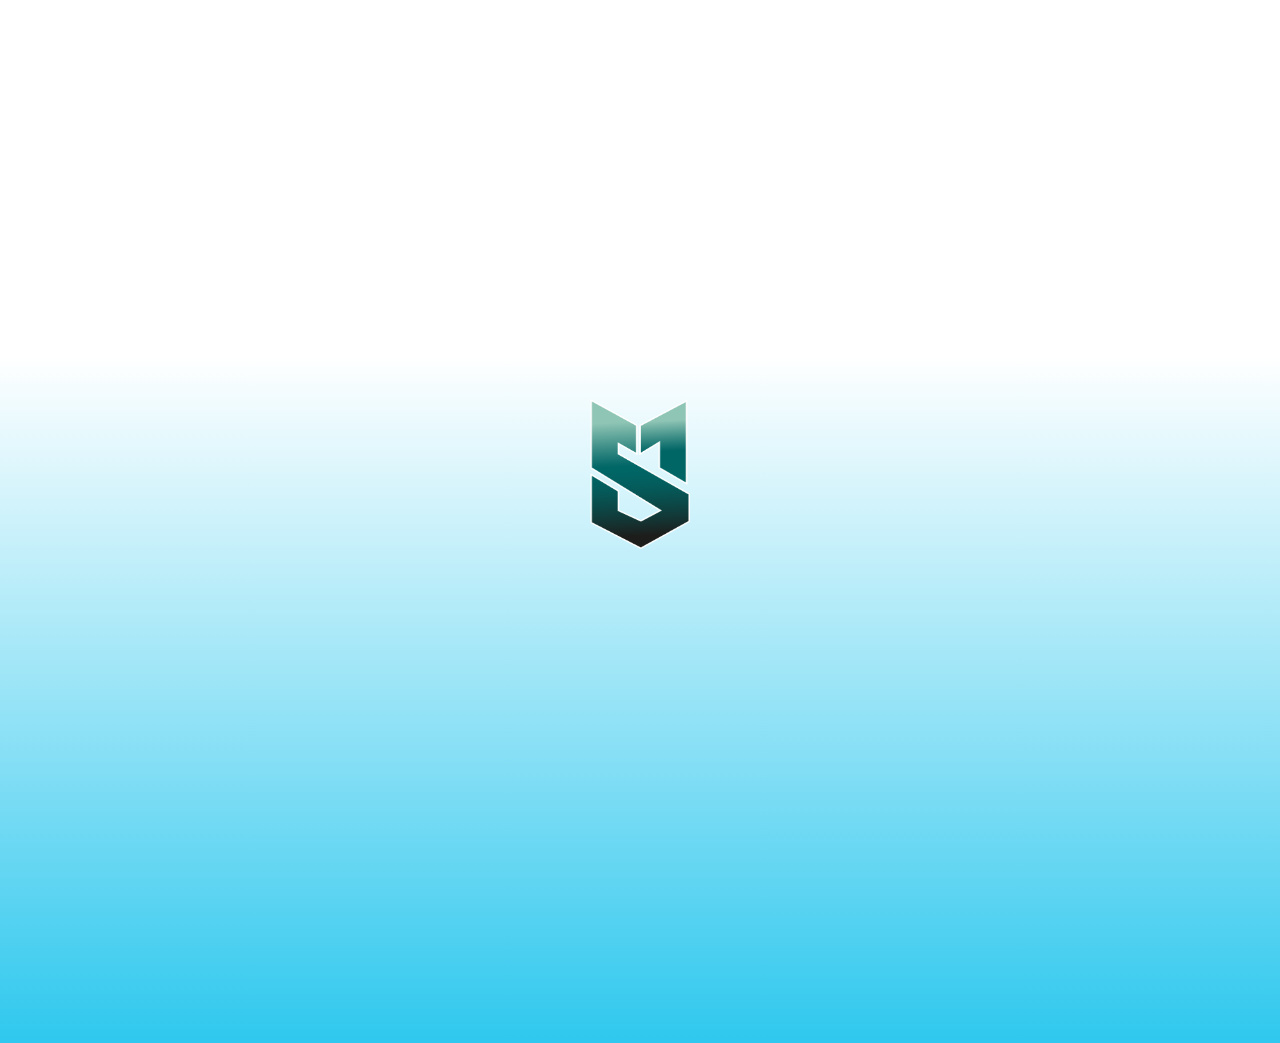
==== commit 7ba9330a: "Agregando SEO" ====
--- a/index.html
+++ b/index.html
@@ -4,19 +4,27 @@
 <head>
     <meta charset="UTF-8">
     <meta name="viewport" content="width=device-width, initial-scale=1.0">
-    <link href="https://cdn.jsdelivr.net/npm/bootstrap@5.3.3/dist/css/bootstrap.min.css" rel="stylesheet" integrity="sha384-QWTKZyjpPEjISv5WaRU9OFeRpok6YctnYmDr5pNlyT2bRjXh0JMhjY6hW+ALEwIH" crossorigin="anonymous">
+    <meta name="keywords" content="conexiones de bronce, accesorios industriales, conducción de fluidos, metalúrgica Rosario, fabricación de piezas de bronce, accesorios para alta presión, productos metalúrgicos certificados, industria metalúrgica argentina, soluciones en bronce, fabricación de accesorios personalizados, conexiones industriales de alta calidad, accesorios de bronce para gas, metalurgia en Argentina, sistemas hidráulicos confiables, piezas de bronce para tuberías, accesorios de bronce duraderos, fabricación de componentes industriales, conducción de fluidos eficiente, líder en metalurgia industrial, accesorios para tuberías de agua y gas"> /*18 palabras minimas*/
+    <meta name="description" content="Metalúrgica Sanzo, con 50 años de excelencia, lidera en la fabricación de conexiones de bronce y accesorios industriales con calidad, innovación y atención personalizada."> /*180 caracteres minimo*/
+    <meta property="og:type" content="E-commerce">
+    <meta property="og:title" content="Metalúrgica Sanzo | Inicio"> /*Palabras claves también*/
+    <meta property="og:description" content="Con 50 años de excelencia, Metalúrgica Sanzo fabrica conexiones de bronce y accesorios industriales líderes, ofreciendo innovación y atención personalizada."> 
+    <meta property="og:url" content="www..."> /*Cuando este subido a un hosting ponemos el URL*/
+    <meta property="og:img" content="http://..."> /*url de mi pagina web del logo*/
+    <link rel="shortcut icon" href="./img/favicon.ico" type="image/x-icon">
+    <link href="https://cdn.jsdelivr.net/npm/bootstrap@5.3.3/dist/css/bootstrap.min.css" rel="stylesheet"
+        integrity="sha384-QWTKZyjpPEjISv5WaRU9OFeRpok6YctnYmDr5pNlyT2bRjXh0JMhjY6hW+ALEwIH" crossorigin="anonymous">
     <link rel="stylesheet" href="./css/owl.carousel.min.css">
     <link rel="stylesheet" href="./css/owl.theme.default.min.css">
-    <link rel="stylesheet" href="https://cdnjs.cloudflare.com/ajax/libs/animate.css/4.1.1/animate.min.css"/>
+    <link rel="stylesheet" href="https://cdnjs.cloudflare.com/ajax/libs/animate.css/4.1.1/animate.min.css" />
     <link href="https://unpkg.com/aos@2.3.1/dist/aos.css" rel="stylesheet">
-    <!-- <link rel="stylesheet" href="./css/style.css"> -->
     <link rel="stylesheet" href="./css/estilos.css">
     <title>Metalúrgica Sanzo</title>
 </head>
 
 <body>
     <header>
-        <p><span>Telefono: </span>+54 341 4317593 // <span>E-mail: </span>compras@metalurgicasanzo.com.ar</p>
+        <p><span>Teléfono: </span>+54 341 4317593 // <span>E-mail: </span>compras@metalurgicasanzo.com.ar</p>
         <h1 class="animate__animated animate__flipInX"> Metalúrgica Sanzo </h1>
         <a href="#"><img src="./img/carrito.png" alt="Carrito de compras"></a>
         <nav>
--- a/css/estilos.css
+++ b/css/estilos.css
@@ -485,6 +485,11 @@
   margin-bottom: 20px;
   border: 3px solid rgb(47, 200, 238);
   background: rgba(0, 0, 0, 0.5);
+  transition: transform, 0.5s;
+}
+.titulo .productos .nuestros-productos .producto:hover {
+  transform: scale(1.05);
+  box-shadow: 0px 0px 10px #fff;
 }
 .titulo .productos .nuestros-productos .producto img {
   height: 200px;
@@ -737,6 +742,7 @@
   justify-content: normal;
   align-items: normal;
   flex-direction: column;
+  background: linear-gradient(to top, rgb(47, 200, 238), transparent);
 }
 footer .footerdiv {
   display: flex;
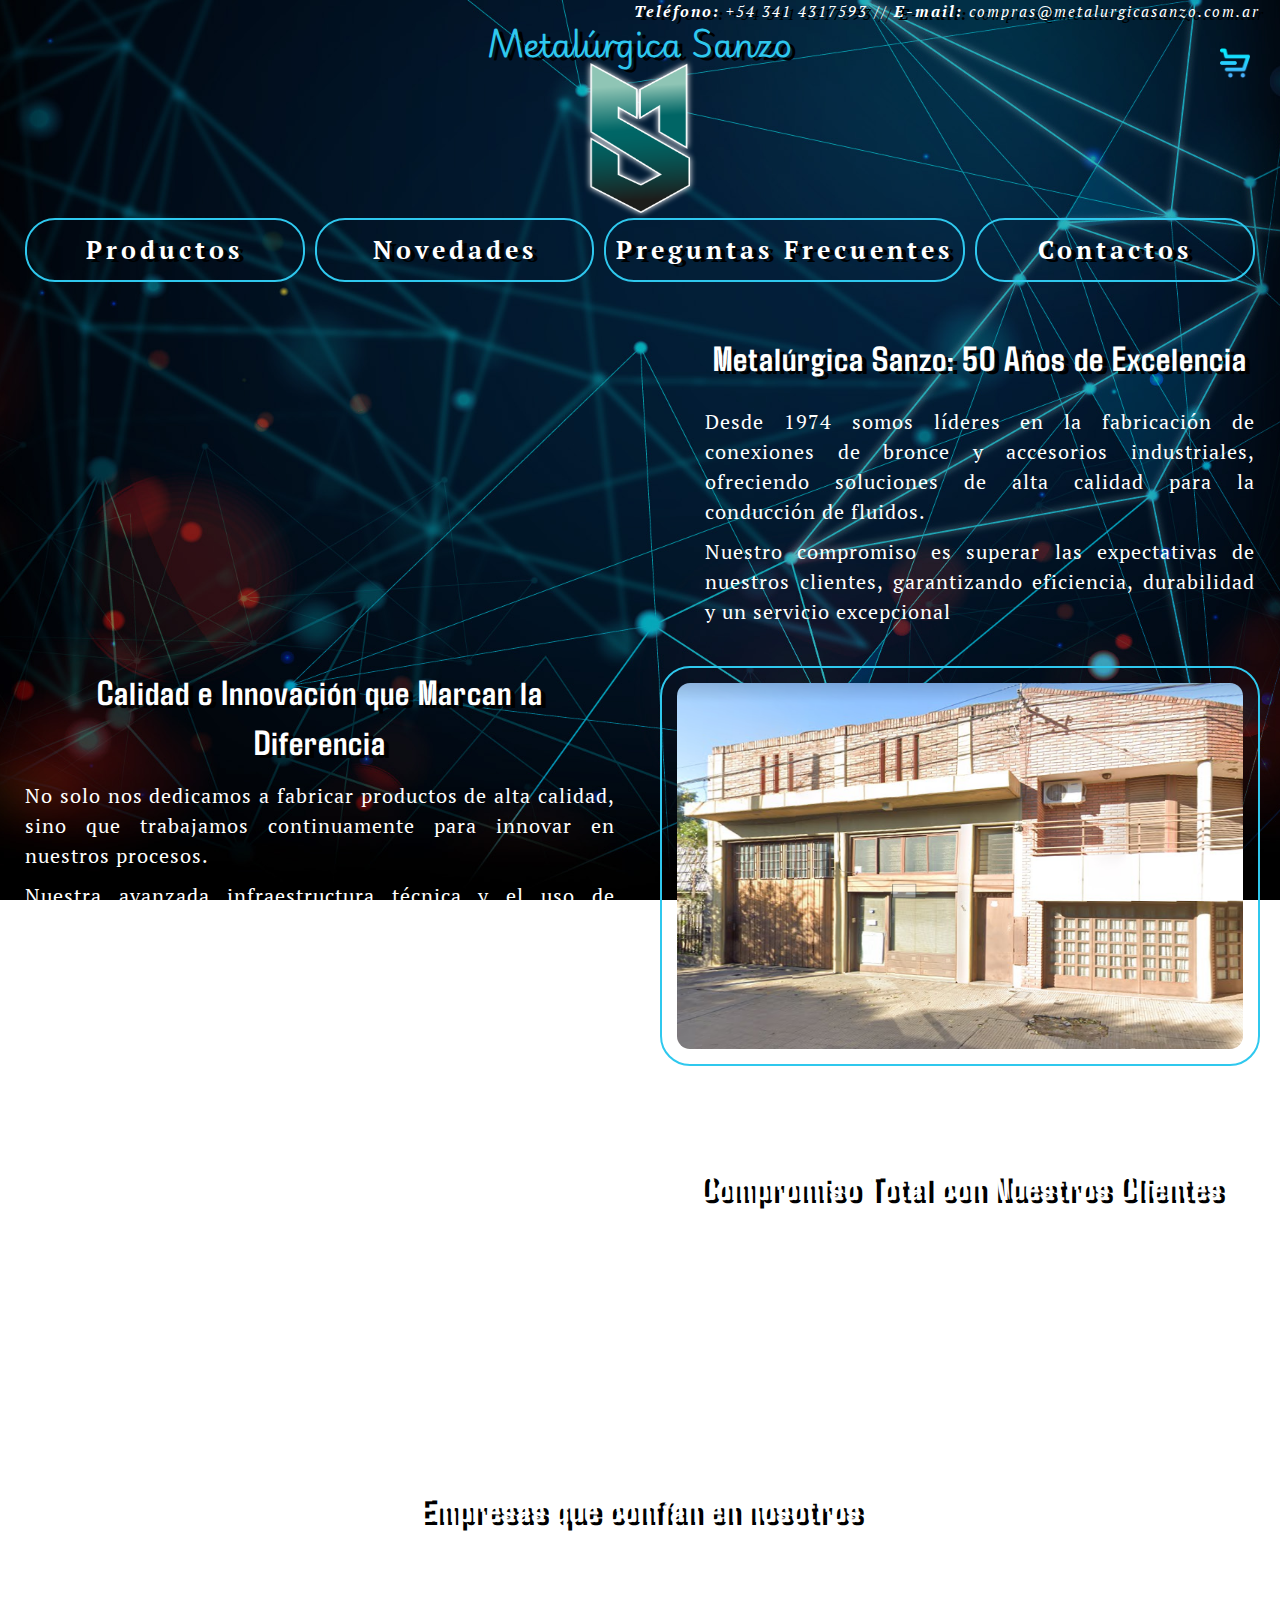
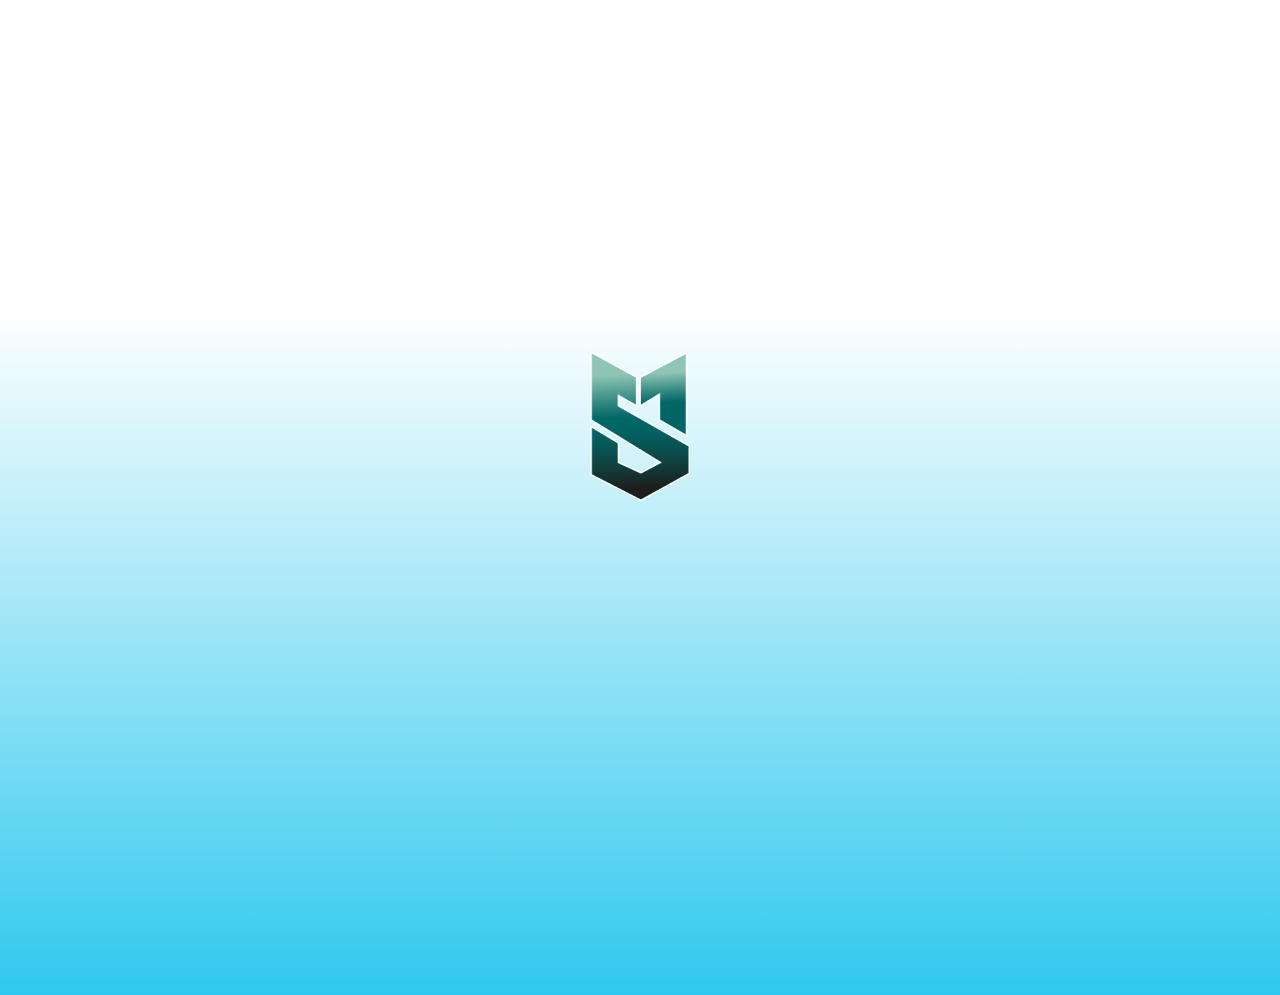
==== commit 2debe353: "Arreglando SEO" ====
--- a/index.html
+++ b/index.html
@@ -4,13 +4,13 @@
 <head>
     <meta charset="UTF-8">
     <meta name="viewport" content="width=device-width, initial-scale=1.0">
-    <meta name="keywords" content="conexiones de bronce, accesorios industriales, conducción de fluidos, metalúrgica Rosario, fabricación de piezas de bronce, accesorios para alta presión, productos metalúrgicos certificados, industria metalúrgica argentina, soluciones en bronce, fabricación de accesorios personalizados, conexiones industriales de alta calidad, accesorios de bronce para gas, metalurgia en Argentina, sistemas hidráulicos confiables, piezas de bronce para tuberías, accesorios de bronce duraderos, fabricación de componentes industriales, conducción de fluidos eficiente, líder en metalurgia industrial, accesorios para tuberías de agua y gas"> /*18 palabras minimas*/
-    <meta name="description" content="Metalúrgica Sanzo, con 50 años de excelencia, lidera en la fabricación de conexiones de bronce y accesorios industriales con calidad, innovación y atención personalizada."> /*180 caracteres minimo*/
+    <meta name="keywords" content="conexiones de bronce, accesorios industriales, conducción de fluidos, metalúrgica Rosario, fabricación de piezas de bronce, accesorios para alta presión, productos metalúrgicos certificados, industria metalúrgica argentina, soluciones en bronce, fabricación de accesorios personalizados, conexiones industriales de alta calidad, accesorios de bronce para gas, metalurgia en Argentina, sistemas hidráulicos confiables, piezas de bronce para tuberías, accesorios de bronce duraderos, fabricación de componentes industriales, conducción de fluidos eficiente, líder en metalurgia industrial, accesorios para tuberías de agua y gas">
+    <meta name="description" content="Metalúrgica Sanzo, con 50 años de excelencia, lidera en la fabricación de conexiones de bronce y accesorios industriales con calidad, innovación y atención personalizada.">
     <meta property="og:type" content="E-commerce">
-    <meta property="og:title" content="Metalúrgica Sanzo | Inicio"> /*Palabras claves también*/
+    <meta property="og:title" content="Metalúrgica Sanzo | Inicio">
     <meta property="og:description" content="Con 50 años de excelencia, Metalúrgica Sanzo fabrica conexiones de bronce y accesorios industriales líderes, ofreciendo innovación y atención personalizada."> 
-    <meta property="og:url" content="www..."> /*Cuando este subido a un hosting ponemos el URL*/
-    <meta property="og:img" content="http://..."> /*url de mi pagina web del logo*/
+    <meta property="og:url" content="www...">
+    <meta property="og:img" content="http://...">
     <link rel="shortcut icon" href="./img/favicon.ico" type="image/x-icon">
     <link href="https://cdn.jsdelivr.net/npm/bootstrap@5.3.3/dist/css/bootstrap.min.css" rel="stylesheet"
         integrity="sha384-QWTKZyjpPEjISv5WaRU9OFeRpok6YctnYmDr5pNlyT2bRjXh0JMhjY6hW+ALEwIH" crossorigin="anonymous">
@@ -19,7 +19,7 @@
     <link rel="stylesheet" href="https://cdnjs.cloudflare.com/ajax/libs/animate.css/4.1.1/animate.min.css" />
     <link href="https://unpkg.com/aos@2.3.1/dist/aos.css" rel="stylesheet">
     <link rel="stylesheet" href="./css/estilos.css">
-    <title>Metalúrgica Sanzo</title>
+    <title>Metalúrgica Sanzo | Inicio</title>
 </head>
 
 <body>
@@ -85,7 +85,7 @@
                 </div>
             </div>
             <div class="nempresa2">
-                <img src="./img/empresa2.jpg" alt="Nuestra empresa por dentro" data-aos="zoom-in-right">
+                <img src="./img/empresa2.jpg" alt="Foto del interior de nuestra empresa" data-aos="zoom-in-right">
                 <div>
                     <h2>Compromiso Total con Nuestros Clientes</h2>
                     <p>Nuestra prioridad, ofrecer un servicio personalizado que garantice la satisfacción total de cada
--- a/css/estilos.css
+++ b/css/estilos.css
@@ -1,4 +1,3 @@
-/*1 VARIABLE 1 LISTA 1 EXTEND Y 1 MIXIN*/
 @import url("https://fonts.googleapis.com/css2?family=Agdasima:wght@400;700&family=PT+Serif:ital,wght@0,400;0,700;1,400;1,700&family=Playwrite+GB+S:ital,wght@0,100..400;1,100..400&display=swap");
 .titulo .productos .nuestros-productos .producto div button, header nav .navegadorp div ul .nav-item a, header nav ul .navli a, .nempresa .nempresa2 img, .nempresa .nempresa1 img {
   border: 2px solid rgb(47, 200, 238);
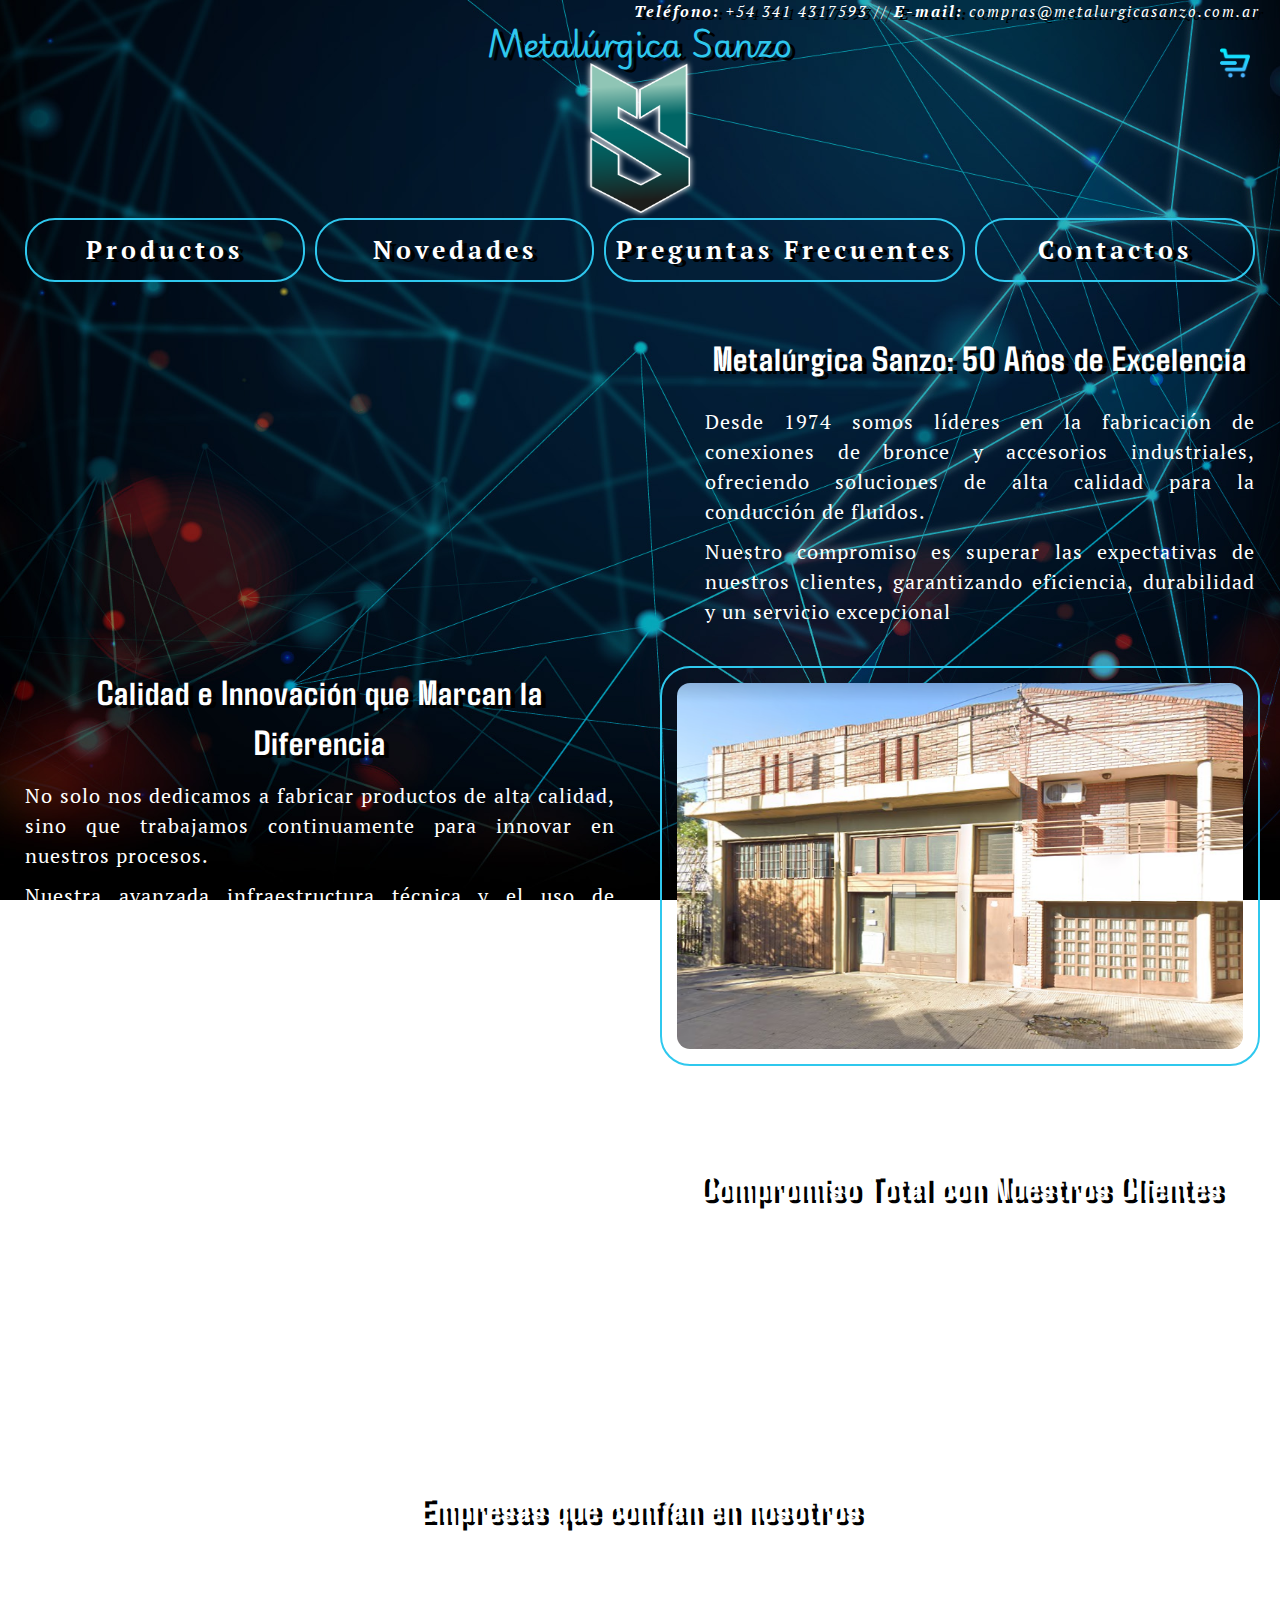
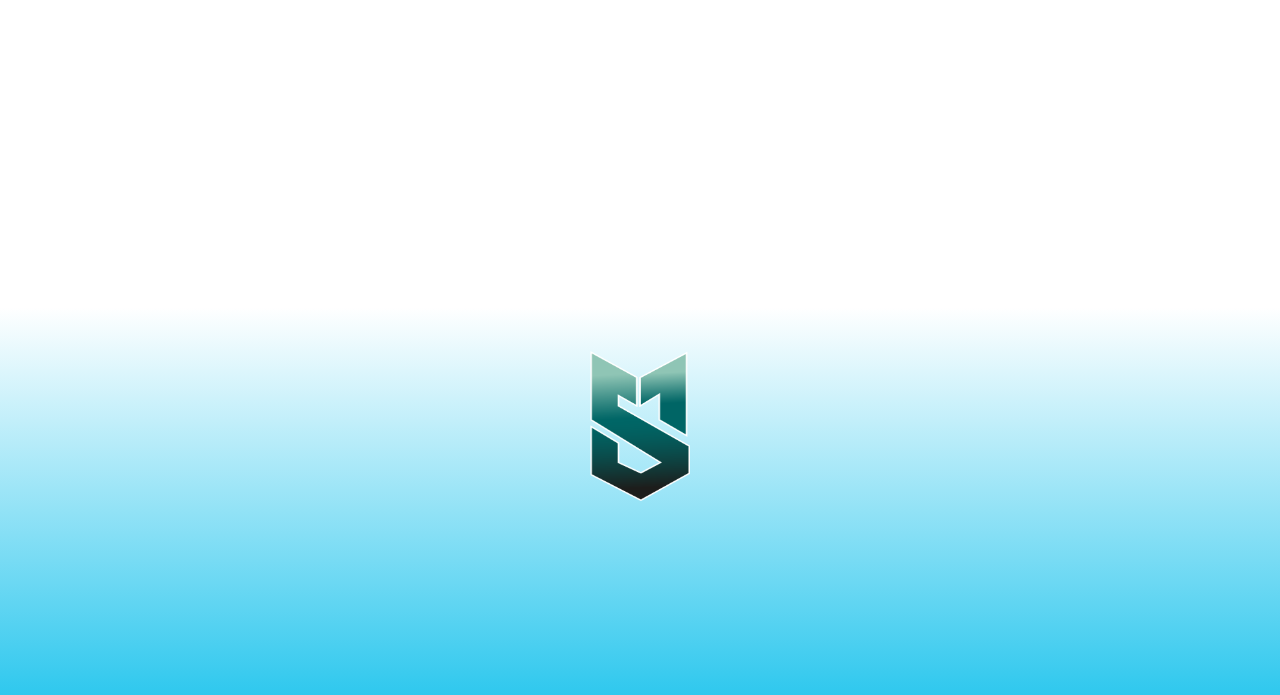
==== commit 12115bbb: "Corrigiendo footer, mq y agregando seo" ====
--- a/index.html
+++ b/index.html
@@ -9,8 +9,8 @@
     <meta property="og:type" content="E-commerce">
     <meta property="og:title" content="Metalúrgica Sanzo | Inicio">
     <meta property="og:description" content="Con 50 años de excelencia, Metalúrgica Sanzo fabrica conexiones de bronce y accesorios industriales líderes, ofreciendo innovación y atención personalizada."> 
-    <meta property="og:url" content="www...">
-    <meta property="og:img" content="http://...">
+    <meta property="og:url" content="https://msanzo.netlify.app">
+    <meta property="og:img" content="https://msanzo.netlify.app/img/logo.png">
     <link rel="shortcut icon" href="./img/favicon.ico" type="image/x-icon">
     <link href="https://cdn.jsdelivr.net/npm/bootstrap@5.3.3/dist/css/bootstrap.min.css" rel="stylesheet"
         integrity="sha384-QWTKZyjpPEjISv5WaRU9OFeRpok6YctnYmDr5pNlyT2bRjXh0JMhjY6hW+ALEwIH" crossorigin="anonymous">
@@ -167,7 +167,7 @@
         <iframe
             src="https://www.google.com/maps/embed?pb=!1m18!1m12!1m3!1d836.787573191078!2d-60.6722509337616!3d-32.973436413866075!2m3!1f0!2f0!3f0!3m2!1i1024!2i768!4f13.1!3m3!1m2!1s0x95b7ab81cbdf1405%3A0x21f213e7de75f18b!2sMetalurgica%20Sanzo!5e0!3m2!1ses-419!2sar!4v1729012194386!5m2!1ses-419!2sar"
             width="600" height="450" style="border:0;" allowfullscreen="" loading="lazy"
-            referrerpolicy="no-referrer-when-downgrade"></iframe>
+            referrerpolicy="no-referrer-when-downgrade" data-aos="fade-up"></iframe>
     </footer>
     <script src="https://cdn.jsdelivr.net/npm/bootstrap@5.3.3/dist/js/bootstrap.bundle.min.js"
         integrity="sha384-YvpcrYf0tY3lHB60NNkmXc5s9fDVZLESaAA55NDzOxhy9GkcIdslK1eN7N6jIeHz"
--- a/css/estilos.css
+++ b/css/estilos.css
@@ -177,6 +177,7 @@
   justify-content: center;
   align-items: normal;
   flex-direction: column;
+  overflow: hidden;
 }
 header p {
   color: #fff;
@@ -377,6 +378,7 @@
   justify-content: center;
   align-items: center;
   flex-direction: row-reverse;
+  overflow: hidden;
 }
 .nempresa .nempresa1 img {
   margin: 10px 20px;
@@ -403,6 +405,7 @@
   justify-content: center;
   align-items: normal;
   flex-direction: row;
+  overflow: hidden;
 }
 .nempresa .nempresa2 img {
   margin: 10px 20px;
@@ -433,6 +436,9 @@
 }
 .confian h2 {
   line-height: 25px;
+}
+.confian div {
+  overflow: hidden;
 }
 .confian div .tarjeta {
   background: linear-gradient(to top, transparent, rgb(47, 200, 238));
@@ -472,7 +478,7 @@
   align-items: center;
   flex-direction: column;
   width: 100%;
-  margin: 20px;
+  overflow: hidden;
 }
 .titulo .productos .nuestros-productos .producto {
   display: flex;
@@ -481,7 +487,7 @@
   flex-direction: row;
   height: 10%;
   width: 70%;
-  margin-bottom: 20px;
+  margin: 20px;
   border: 3px solid rgb(47, 200, 238);
   background: rgba(0, 0, 0, 0.5);
   transition: transform, 0.5s;
@@ -567,9 +573,10 @@
   justify-content: center;
   grid-template-columns: 500px 500px;
   grid-template-rows: 50px 300px 300px 300px 300px;
-  grid-template-areas: "novedades novedades" "capacitaciones maquinaria" "incorporaciones incorporaciones" "incorporaciones incorporaciones" "certificado .";
+  grid-template-areas: "novedades novedades" "capacitaciones maquinaria" "incorporaciones incorporaciones" "incorporaciones incorporaciones" "certificado certificado";
   margin: 5px 20px 20px 20px;
   gap: 20px;
+  overflow: hidden;
 }
 .novedades h2 {
   grid-area: novedades;
@@ -604,6 +611,9 @@
 }
 .novedades .certificado {
   grid-area: certificado;
+  width: 500px;
+  display: block;
+  justify-self: center;
 }
 
 .preguntas-frecuentes {
@@ -742,12 +752,14 @@
   align-items: normal;
   flex-direction: column;
   background: linear-gradient(to top, rgb(47, 200, 238), transparent);
+  overflow: hidden;
 }
 footer .footerdiv {
   display: flex;
   justify-content: space-between;
   align-items: normal;
   flex-direction: row;
+  overflow: hidden;
 }
 footer .footerdiv .redes {
   display: flex;
@@ -784,7 +796,7 @@
   height: 40px;
   width: 40px;
   margin: 0 0 0 10px;
-  transition: transform, 1s;
+  transition: transform 1s;
 }
 footer .footerdiv .redes .redesgrupo div a img:hover {
   transform: rotateY(360deg);
@@ -822,6 +834,7 @@
 }
 footer iframe {
   width: 100%;
+  height: 70%;
   padding: 0 20px;
 }
 
@@ -873,9 +886,6 @@
   .contactos .formulario-y-comunicacion .comunicacion div {
     margin: 5px;
   }
-  footer iframe {
-    height: 400px;
-  }
 }
 @media screen and (max-width: 1094px) {
   .confian div .tarjeta img {
@@ -895,6 +905,9 @@
   .novedades {
     grid-template-columns: 400px 400px;
     grid-template-rows: 40px 250px 250px 250px 250px;
+  }
+  .novedades .certificado {
+    width: 400px;
   }
   .contactos .formulario-y-comunicacion .formulario .datos label {
     font-size: 16px;
@@ -932,9 +945,6 @@
     letter-spacing: 1px;
     line-height: 16px;
   }
-  footer iframe {
-    height: 300px;
-  }
 }
 @media screen and (max-width: 1000px) {
   header p {
@@ -1008,14 +1018,9 @@
     align-items: center;
     flex-direction: column;
   }
-  .titulo .productos .nuestros-productos {
-    margin: 10px;
-  }
   .titulo .productos .nuestros-productos .producto {
     width: 90%;
-  }
-  .titulo .productos .filtrar {
-    margin: 10px;
+    margin: 20px 20px 10px 20px;
   }
   .titulo .productos .filtrar ul {
     margin-left: 10px;
@@ -1128,7 +1133,9 @@
     justify-content: center;
     align-items: center;
     flex-direction: column;
-    width: 97%;
+    width: 90%;
+    margin: 10px 0 0 0;
+    padding: 0px;
   }
   .titulo .productos .filtrar ul {
     display: flex;
@@ -1141,12 +1148,13 @@
     list-style: none;
   }
   .titulo .productos .nuestros-productos {
+    width: 100%;
+    margin: 0px;
+    padding: 15px 30px 30px 30px;
+  }
+  .titulo .productos .nuestros-productos .producto {
     width: 97%;
-    margin: 0px;
-  }
-  .titulo .productos .nuestros-productos .producto {
-    width: 100%;
-    margin-bottom: 10px;
+    margin: 0 0 15px 0;
   }
   .novedades {
     grid-template-columns: 0.5fr 0.5fr;
@@ -1215,16 +1223,12 @@
   }
 }
 @media screen and (max-width: 793px) {
-  .titulo .productos .nuestros-productos {
-    margin: 10px 10px 0px 10px;
-  }
   .titulo .productos .filtrar {
     display: grid;
     grid-template-columns: 1fr 1fr 1fr;
     grid-template-rows: auto;
     align-items: start;
     justify-items: start;
-    margin: 10px;
   }
   .titulo .productos .filtrar h2 {
     grid-column: 1/2;
@@ -1316,9 +1320,6 @@
     margin: 5px;
     padding: 5px;
   }
-  footer iframe {
-    height: 200px;
-  }
 }
 @media screen and (max-width: 660px) {
   .novedades {
@@ -1326,6 +1327,9 @@
     grid-template-rows: 30px 300px 300px 300px 300px;
     grid-template-areas: "novedades" "capacitaciones" "maquinaria" "incorporaciones" "certificado";
   }
+  .novedades .certificado {
+    width: 100%;
+  }
 }
 @media screen and (max-width: 590px) {
   header nav ul li a {
@@ -1336,6 +1340,14 @@
   .novedades {
     grid-template-columns: 1fr;
     grid-template-rows: 30px 275px 275px 275px 275px;
+  }
+  .titulo .productos .nuestros-productos {
+    padding: 15px 20px 20px 20px;
+  }
+}
+@media screen and (max-width: 516px) {
+  .titulo .productos .filtrar ul {
+    grid-template-columns: 1.8fr 1fr;
   }
 }
 @media screen and (max-width: 490px) {
